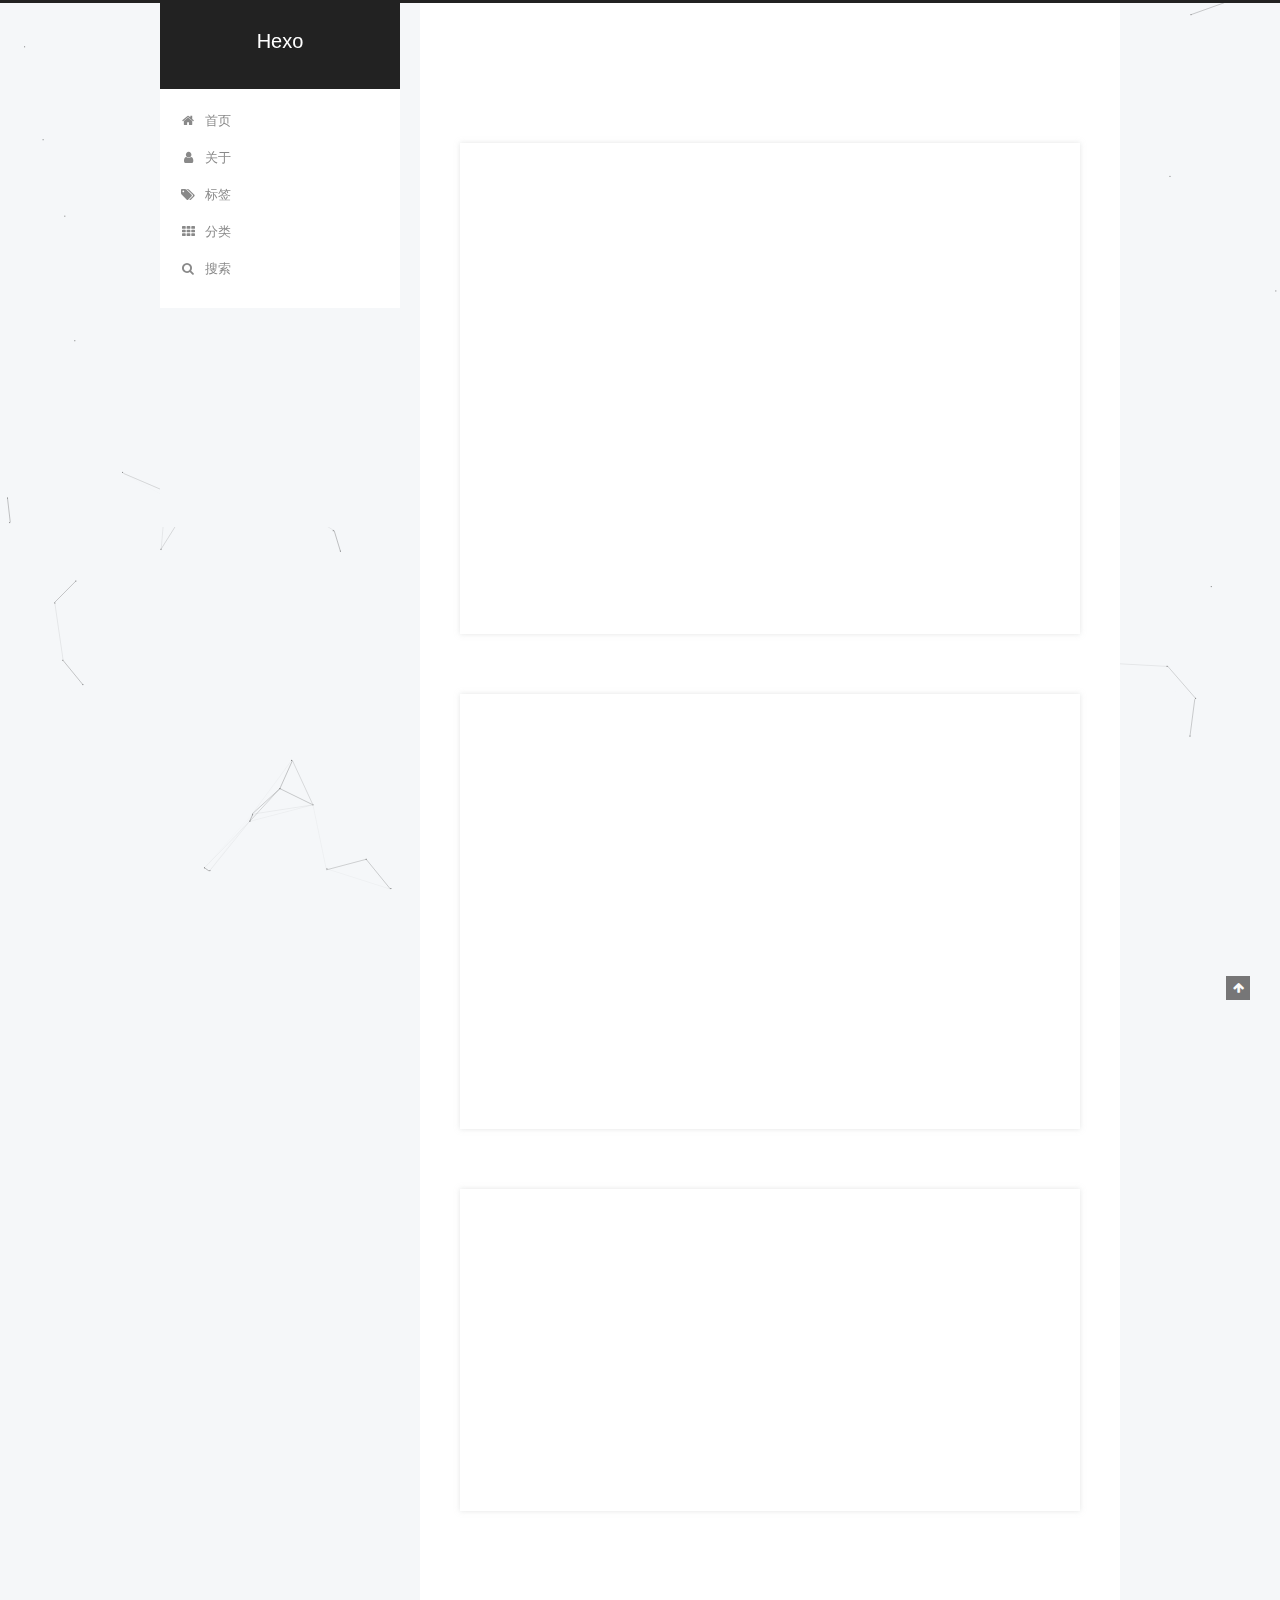
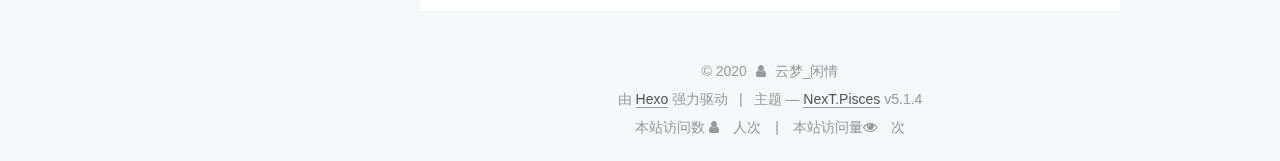
==== index.html @ 0f8ff80e "Site updated: 2020-05-30 09:36:27" ====
<!DOCTYPE html>



  


<html class="theme-next pisces use-motion" lang="zh-Hans">
<head>
  <meta charset="UTF-8"/>
<meta http-equiv="X-UA-Compatible" content="IE=edge" />
<meta name="viewport" content="width=device-width, initial-scale=1, maximum-scale=1"/>
<meta name="theme-color" content="#222">



  
  
    
    
  <script src="/lib/pace/pace.min.js?v=1.0.2"></script>
  <link href="/lib/pace/pace-theme-minimal.min.css?v=1.0.2" rel="stylesheet">







<meta http-equiv="Cache-Control" content="no-transform" />
<meta http-equiv="Cache-Control" content="no-siteapp" />
















  
  
  <link href="/lib/fancybox/source/jquery.fancybox.css?v=2.1.5" rel="stylesheet" type="text/css" />







<link href="/lib/font-awesome/css/font-awesome.min.css?v=4.6.2" rel="stylesheet" type="text/css" />

<link href="/css/main.css?v=5.1.4" rel="stylesheet" type="text/css" />


  <link rel="apple-touch-icon" sizes="180x180" href="/images/apple-touch-icon-next.png?v=5.1.4">


  <link rel="icon" type="image/png" sizes="32x32" href="/images/favicon-32x32-next.png?v=5.1.4">


  <link rel="icon" type="image/png" sizes="16x16" href="/images/favicon-16x16-next.png?v=5.1.4">


  <link rel="mask-icon" href="/images/logo.svg?v=5.1.4" color="#222">





  <meta name="keywords" content="Hexo, NexT" />










<meta name="description" content="我想要两个_西柚">
<meta property="og:type" content="website">
<meta property="og:title" content="Hexo">
<meta property="og:url" content="http://yoursite.com/index.html">
<meta property="og:site_name" content="Hexo">
<meta property="og:description" content="我想要两个_西柚">
<meta property="article:author" content="云梦_闲情">
<meta name="twitter:card" content="summary">



<script type="text/javascript" id="hexo.configurations">
  var NexT = window.NexT || {};
  var CONFIG = {
    root: '/',
    scheme: 'Pisces',
    version: '5.1.4',
    sidebar: {"position":"left","display":"post","offset":12,"b2t":false,"scrollpercent":false,"onmobile":false},
    fancybox: true,
    tabs: true,
    motion: {"enable":true,"async":false,"transition":{"post_block":"fadeIn","post_header":"slideDownIn","post_body":"slideDownIn","coll_header":"slideLeftIn","sidebar":"slideUpIn"}},
    duoshuo: {
      userId: '0',
      author: '博主'
    },
    algolia: {
      applicationID: '',
      apiKey: '',
      indexName: '',
      hits: {"per_page":10},
      labels: {"input_placeholder":"Search for Posts","hits_empty":"We didn't find any results for the search: ${query}","hits_stats":"${hits} results found in ${time} ms"}
    }
  };
</script>



  <link rel="canonical" href="http://yoursite.com/"/>





  <title>Hexo</title>
  








<meta name="generator" content="Hexo 4.2.1"></head>

<body itemscope itemtype="http://schema.org/WebPage" lang="zh-Hans">

  
  
    
  

  <div class="container sidebar-position-left 
  page-home">
    <div class="headband"></div>

    <header id="header" class="header" itemscope itemtype="http://schema.org/WPHeader">
      <div class="header-inner"><div class="site-brand-wrapper">
  <div class="site-meta ">
    

    <div class="custom-logo-site-title">
      <a href="/"  class="brand" rel="start">
        <span class="logo-line-before"><i></i></span>
        <span class="site-title">Hexo</span>
        <span class="logo-line-after"><i></i></span>
      </a>
    </div>
      
        <p class="site-subtitle"></p>
      
  </div>

  <div class="site-nav-toggle">
    <button>
      <span class="btn-bar"></span>
      <span class="btn-bar"></span>
      <span class="btn-bar"></span>
    </button>
  </div>
</div>

<nav class="site-nav">
  

  
    <ul id="menu" class="menu">
      
        
        <li class="menu-item menu-item-home">
          <a href="/" rel="section">
            
              <i class="menu-item-icon fa fa-fw fa-home"></i> <br />
            
            首页
          </a>
        </li>
      
        
        <li class="menu-item menu-item-about">
          <a href="/about/" rel="section">
            
              <i class="menu-item-icon fa fa-fw fa-user"></i> <br />
            
            关于
          </a>
        </li>
      
        
        <li class="menu-item menu-item-tags">
          <a href="/tags/" rel="section">
            
              <i class="menu-item-icon fa fa-fw fa-tags"></i> <br />
            
            标签
          </a>
        </li>
      
        
        <li class="menu-item menu-item-categories">
          <a href="/categories/" rel="section">
            
              <i class="menu-item-icon fa fa-fw fa-th"></i> <br />
            
            分类
          </a>
        </li>
      

      
        <li class="menu-item menu-item-search">
          
            <a href="javascript:;" class="popup-trigger">
          
            
              <i class="menu-item-icon fa fa-search fa-fw"></i> <br />
            
            搜索
          </a>
        </li>
      
    </ul>
  

  
    <div class="site-search">
      
  <div class="popup search-popup local-search-popup">
  <div class="local-search-header clearfix">
    <span class="search-icon">
      <i class="fa fa-search"></i>
    </span>
    <span class="popup-btn-close">
      <i class="fa fa-times-circle"></i>
    </span>
    <div class="local-search-input-wrapper">
      <input autocomplete="off"
             placeholder="搜索..." spellcheck="false"
             type="text" id="local-search-input">
    </div>
  </div>
  <div id="local-search-result"></div>
</div>



    </div>
  
</nav>



 </div>
    </header>

    <main id="main" class="main">
      <div class="main-inner">
        <div class="content-wrap">
          <div id="content" class="content">
            
  <section id="posts" class="posts-expand">
    
      

  

  
  
  

  <article class="post post-type-normal" itemscope itemtype="http://schema.org/Article">
  
  
  
  <div class="post-block">
    <link itemprop="mainEntityOfPage" href="http://yoursite.com/2020/05/29/%E5%9F%BA%E7%A1%80%E6%A1%86%E6%9E%B6%E4%BC%98%E5%8C%96/">

    <span hidden itemprop="author" itemscope itemtype="http://schema.org/Person">
      <meta itemprop="name" content="云梦_闲情">
      <meta itemprop="description" content="">
      <meta itemprop="image" content="/images/avatar.gif">
    </span>

    <span hidden itemprop="publisher" itemscope itemtype="http://schema.org/Organization">
      <meta itemprop="name" content="Hexo">
    </span>

    
      <header class="post-header">

        
        
          <h1 class="post-title" itemprop="name headline">
                
                <a class="post-title-link" href="/2020/05/29/%E5%9F%BA%E7%A1%80%E6%A1%86%E6%9E%B6%E4%BC%98%E5%8C%96/" itemprop="url">基础框架优化</a></h1>
        

        <div class="post-meta">
          <span class="post-time">
            
              <span class="post-meta-item-icon">
                <i class="fa fa-calendar-o"></i>
              </span>
              
                <span class="post-meta-item-text">发表于</span>
              
              <time title="创建于" itemprop="dateCreated datePublished" datetime="2020-05-29T00:02:12+08:00">
                2020-05-29
              </time>
            

            

            
          </span>

          

          
            
          

          
          

          

          
            <div class="post-wordcount">
              
                
                <span class="post-meta-item-icon">
                  <i class="fa fa-file-word-o"></i>
                </span>
                
                  <span class="post-meta-item-text">字数统计&#58;</span>
                
                <span title="字数统计">
                  91
                </span>
              

              
                <span class="post-meta-divider">|</span>
              

              
                <span class="post-meta-item-icon">
                  <i class="fa fa-clock-o"></i>
                </span>
                
                  <span class="post-meta-item-text">阅读时长 &asymp;</span>
                
                <span title="阅读时长">
                  1
                </span>
              
            </div>
          

          

        </div>
      </header>
    

    
    
    
    <div class="post-body" itemprop="articleBody">

      
      

      
        
          
          ##1.主题选择 12.超链接颜色 13.菜单设置  14.打赏功能  25.首页文章折叠 16.文章添加阴影 17.社交链接 18.博客中文、名字、签名9.本地搜索 1功能异常310.访客统计数量 2待测试11.本地结束标语 2 异常##暂时加入以上内容，我要睡觉了！！！

          
          <!--noindex-->
          <div class="post-button text-center">
            <a class="btn" href="/2020/05/29/%E5%9F%BA%E7%A1%80%E6%A1%86%E6%9E%B6%E4%BC%98%E5%8C%96/#more" rel="contents">
              阅读全文 &raquo;
            </a>
          </div>
          <!--/noindex-->
        
      
    </div>
    
    
    

    

    

    

    <footer class="post-footer">
      

      

      

      
      
        <div class="post-eof"></div>
      
    </footer>
  </div>
  
  
  
  </article>


    
      

  

  
  
  

  <article class="post post-type-normal" itemscope itemtype="http://schema.org/Article">
  
  
  
  <div class="post-block">
    <link itemprop="mainEntityOfPage" href="http://yoursite.com/2020/05/28/%E6%88%91%E7%9A%84%E7%AC%AC%E4%B8%80%E7%AF%87%E6%96%87%E7%AB%A0/">

    <span hidden itemprop="author" itemscope itemtype="http://schema.org/Person">
      <meta itemprop="name" content="云梦_闲情">
      <meta itemprop="description" content="">
      <meta itemprop="image" content="/images/avatar.gif">
    </span>

    <span hidden itemprop="publisher" itemscope itemtype="http://schema.org/Organization">
      <meta itemprop="name" content="Hexo">
    </span>

    
      <header class="post-header">

        
        
          <h1 class="post-title" itemprop="name headline">
                
                <a class="post-title-link" href="/2020/05/28/%E6%88%91%E7%9A%84%E7%AC%AC%E4%B8%80%E7%AF%87%E6%96%87%E7%AB%A0/" itemprop="url">我的第一篇文章</a></h1>
        

        <div class="post-meta">
          <span class="post-time">
            
              <span class="post-meta-item-icon">
                <i class="fa fa-calendar-o"></i>
              </span>
              
                <span class="post-meta-item-text">发表于</span>
              
              <time title="创建于" itemprop="dateCreated datePublished" datetime="2020-05-28T10:54:05+08:00">
                2020-05-28
              </time>
            

            

            
          </span>

          

          
            
          

          
          

          

          
            <div class="post-wordcount">
              
                
                <span class="post-meta-item-icon">
                  <i class="fa fa-file-word-o"></i>
                </span>
                
                  <span class="post-meta-item-text">字数统计&#58;</span>
                
                <span title="字数统计">
                  3
                </span>
              

              
                <span class="post-meta-divider">|</span>
              

              
                <span class="post-meta-item-icon">
                  <i class="fa fa-clock-o"></i>
                </span>
                
                  <span class="post-meta-item-text">阅读时长 &asymp;</span>
                
                <span title="阅读时长">
                  1
                </span>
              
            </div>
          

          

        </div>
      </header>
    

    
    
    
    <div class="post-body" itemprop="articleBody">

      
      

      
        
          
          ##第一章

          
          <!--noindex-->
          <div class="post-button text-center">
            <a class="btn" href="/2020/05/28/%E6%88%91%E7%9A%84%E7%AC%AC%E4%B8%80%E7%AF%87%E6%96%87%E7%AB%A0/#more" rel="contents">
              阅读全文 &raquo;
            </a>
          </div>
          <!--/noindex-->
        
      
    </div>
    
    
    

    

    

    

    <footer class="post-footer">
      

      

      

      
      
        <div class="post-eof"></div>
      
    </footer>
  </div>
  
  
  
  </article>


    
      

  

  
  
  

  <article class="post post-type-normal" itemscope itemtype="http://schema.org/Article">
  
  
  
  <div class="post-block">
    <link itemprop="mainEntityOfPage" href="http://yoursite.com/2020/05/28/hello-world/">

    <span hidden itemprop="author" itemscope itemtype="http://schema.org/Person">
      <meta itemprop="name" content="云梦_闲情">
      <meta itemprop="description" content="">
      <meta itemprop="image" content="/images/avatar.gif">
    </span>

    <span hidden itemprop="publisher" itemscope itemtype="http://schema.org/Organization">
      <meta itemprop="name" content="Hexo">
    </span>

    
      <header class="post-header">

        
        
          <h1 class="post-title" itemprop="name headline">
                
                <a class="post-title-link" href="/2020/05/28/hello-world/" itemprop="url">Hello World</a></h1>
        

        <div class="post-meta">
          <span class="post-time">
            
              <span class="post-meta-item-icon">
                <i class="fa fa-calendar-o"></i>
              </span>
              
                <span class="post-meta-item-text">发表于</span>
              
              <time title="创建于" itemprop="dateCreated datePublished" datetime="2020-05-28T10:22:12+08:00">
                2020-05-28
              </time>
            

            

            
          </span>

          

          
            
          

          
          

          

          
            <div class="post-wordcount">
              
                
                <span class="post-meta-item-icon">
                  <i class="fa fa-file-word-o"></i>
                </span>
                
                  <span class="post-meta-item-text">字数统计&#58;</span>
                
                <span title="字数统计">
                  73
                </span>
              

              
                <span class="post-meta-divider">|</span>
              

              
                <span class="post-meta-item-icon">
                  <i class="fa fa-clock-o"></i>
                </span>
                
                  <span class="post-meta-item-text">阅读时长 &asymp;</span>
                
                <span title="阅读时长">
                  1
                </span>
              
            </div>
          

          

        </div>
      </header>
    

    
    
    
    <div class="post-body" itemprop="articleBody">

      
      

      
        
          
          Welcome to Hexo! This is your very first post. Check documentation for more info. If you get any problems when using Hexo, you can find the answer in 
          ...
          <!--noindex-->
          <div class="post-button text-center">
            <a class="btn" href="/2020/05/28/hello-world/#more" rel="contents">
              阅读全文 &raquo;
            </a>
          </div>
          <!--/noindex-->
        
      
    </div>
    
    
    

    

    

    

    <footer class="post-footer">
      

      

      

      
      
        <div class="post-eof"></div>
      
    </footer>
  </div>
  
  
  
  </article>


    
  </section>

  


          </div>
          


          

        </div>
        
          
  
  <div class="sidebar-toggle">
    <div class="sidebar-toggle-line-wrap">
      <span class="sidebar-toggle-line sidebar-toggle-line-first"></span>
      <span class="sidebar-toggle-line sidebar-toggle-line-middle"></span>
      <span class="sidebar-toggle-line sidebar-toggle-line-last"></span>
    </div>
  </div>

  <aside id="sidebar" class="sidebar">
    
    <div class="sidebar-inner">

      

      

      <section class="site-overview-wrap sidebar-panel sidebar-panel-active">
        <div class="site-overview">
          <div class="site-author motion-element" itemprop="author" itemscope itemtype="http://schema.org/Person">
            
              <p class="site-author-name" itemprop="name">云梦_闲情</p>
              <p class="site-description motion-element" itemprop="description">我想要两个_西柚</p>
          </div>

          <nav class="site-state motion-element">

            
              <div class="site-state-item site-state-posts">
              
                <a href="/archives">
              
                  <span class="site-state-item-count">3</span>
                  <span class="site-state-item-name">日志</span>
                </a>
              </div>
            

            

            

          </nav>

          

          
            <div class="links-of-author motion-element">
                
                  <span class="links-of-author-item">
                    <a href="mailto:2655627607@qq.com" target="_blank" title="E-Mail">
                      
                        <i class="fa fa-fw fa-envelope"></i>E-Mail</a>
                  </span>
                
            </div>
          

          
          

          
          

          

        </div>
      </section>

      

      

    </div>
  </aside>


        
      </div>
    </main>

    <footer id="footer" class="footer">
      <div class="footer-inner">
        <div class="copyright">&copy; <span itemprop="copyrightYear">2020</span>
  <span class="with-love">
    <i class="fa fa-user"></i>
  </span>
  <span class="author" itemprop="copyrightHolder">云梦_闲情</span>

  
</div>


  <div class="powered-by">由 <a class="theme-link" target="_blank" href="https://hexo.io">Hexo</a> 强力驱动</div>



  <span class="post-meta-divider">|</span>



  <div class="theme-info">主题 &mdash; <a class="theme-link" target="_blank" href="https://github.com/iissnan/hexo-theme-next">NexT.Pisces</a> v5.1.4</div>




        
<div class="busuanzi-count">
<script async src="//busuanzi.ibruce.info/busuanzi/2.3/busuanzi.pure.mini.js">
</script>
  
    <span class="site-uv">
      本站访问数 <i class="fa fa-user"></i>
      <span class="busuanzi-value" id="busuanzi_value_site_uv"></span>
      人次
    </span>
  

  
    <span class="site-pv">
      本站访问量<i class="fa fa-eye"></i>
      <span class="busuanzi-value" id="busuanzi_value_site_pv"></span>
      次
    </span>
  
</div>








        
      </div>
    </footer>

    
      <div class="back-to-top">
        <i class="fa fa-arrow-up"></i>
        
      </div>
    

    

  </div>

  

<script type="text/javascript">
  if (Object.prototype.toString.call(window.Promise) !== '[object Function]') {
    window.Promise = null;
  }
</script>









  


  











  
  
    <script type="text/javascript" src="/lib/jquery/index.js?v=2.1.3"></script>
  

  
  
    <script type="text/javascript" src="/lib/fastclick/lib/fastclick.min.js?v=1.0.6"></script>
  

  
  
    <script type="text/javascript" src="/lib/jquery_lazyload/jquery.lazyload.js?v=1.9.7"></script>
  

  
  
    <script type="text/javascript" src="/lib/velocity/velocity.min.js?v=1.2.1"></script>
  

  
  
    <script type="text/javascript" src="/lib/velocity/velocity.ui.min.js?v=1.2.1"></script>
  

  
  
    <script type="text/javascript" src="/lib/fancybox/source/jquery.fancybox.pack.js?v=2.1.5"></script>
  

  
  
    <script type="text/javascript" src="/lib/canvas-nest/canvas-nest.min.js"></script>
  


  


  <script type="text/javascript" src="/js/src/utils.js?v=5.1.4"></script>

  <script type="text/javascript" src="/js/src/motion.js?v=5.1.4"></script>



  
  


  <script type="text/javascript" src="/js/src/affix.js?v=5.1.4"></script>

  <script type="text/javascript" src="/js/src/schemes/pisces.js?v=5.1.4"></script>



  

  


  <script type="text/javascript" src="/js/src/bootstrap.js?v=5.1.4"></script>



  


  




	





  





  












  

  <script type="text/javascript">
    // Popup Window;
    var isfetched = false;
    var isXml = true;
    // Search DB path;
    var search_path = "./public/search.xml";
    if (search_path.length === 0) {
      search_path = "search.xml";
    } else if (/json$/i.test(search_path)) {
      isXml = false;
    }
    var path = "/" + search_path;
    // monitor main search box;

    var onPopupClose = function (e) {
      $('.popup').hide();
      $('#local-search-input').val('');
      $('.search-result-list').remove();
      $('#no-result').remove();
      $(".local-search-pop-overlay").remove();
      $('body').css('overflow', '');
    }

    function proceedsearch() {
      $("body")
        .append('<div class="search-popup-overlay local-search-pop-overlay"></div>')
        .css('overflow', 'hidden');
      $('.search-popup-overlay').click(onPopupClose);
      $('.popup').toggle();
      var $localSearchInput = $('#local-search-input');
      $localSearchInput.attr("autocapitalize", "none");
      $localSearchInput.attr("autocorrect", "off");
      $localSearchInput.focus();
    }

    // search function;
    var searchFunc = function(path, search_id, content_id) {
      'use strict';

      // start loading animation
      $("body")
        .append('<div class="search-popup-overlay local-search-pop-overlay">' +
          '<div id="search-loading-icon">' +
          '<i class="fa fa-spinner fa-pulse fa-5x fa-fw"></i>' +
          '</div>' +
          '</div>')
        .css('overflow', 'hidden');
      $("#search-loading-icon").css('margin', '20% auto 0 auto').css('text-align', 'center');

      $.ajax({
        url: path,
        dataType: isXml ? "xml" : "json",
        async: true,
        success: function(res) {
          // get the contents from search data
          isfetched = true;
          $('.popup').detach().appendTo('.header-inner');
          var datas = isXml ? $("entry", res).map(function() {
            return {
              title: $("title", this).text(),
              content: $("content",this).text(),
              url: $("url" , this).text()
            };
          }).get() : res;
          var input = document.getElementById(search_id);
          var resultContent = document.getElementById(content_id);
          var inputEventFunction = function() {
            var searchText = input.value.trim().toLowerCase();
            var keywords = searchText.split(/[\s\-]+/);
            if (keywords.length > 1) {
              keywords.push(searchText);
            }
            var resultItems = [];
            if (searchText.length > 0) {
              // perform local searching
              datas.forEach(function(data) {
                var isMatch = false;
                var hitCount = 0;
                var searchTextCount = 0;
                var title = data.title.trim();
                var titleInLowerCase = title.toLowerCase();
                var content = data.content.trim().replace(/<[^>]+>/g,"");
                var contentInLowerCase = content.toLowerCase();
                var articleUrl = decodeURIComponent(data.url);
                var indexOfTitle = [];
                var indexOfContent = [];
                // only match articles with not empty titles
                if(title != '') {
                  keywords.forEach(function(keyword) {
                    function getIndexByWord(word, text, caseSensitive) {
                      var wordLen = word.length;
                      if (wordLen === 0) {
                        return [];
                      }
                      var startPosition = 0, position = [], index = [];
                      if (!caseSensitive) {
                        text = text.toLowerCase();
                        word = word.toLowerCase();
                      }
                      while ((position = text.indexOf(word, startPosition)) > -1) {
                        index.push({position: position, word: word});
                        startPosition = position + wordLen;
                      }
                      return index;
                    }

                    indexOfTitle = indexOfTitle.concat(getIndexByWord(keyword, titleInLowerCase, false));
                    indexOfContent = indexOfContent.concat(getIndexByWord(keyword, contentInLowerCase, false));
                  });
                  if (indexOfTitle.length > 0 || indexOfContent.length > 0) {
                    isMatch = true;
                    hitCount = indexOfTitle.length + indexOfContent.length;
                  }
                }

                // show search results

                if (isMatch) {
                  // sort index by position of keyword

                  [indexOfTitle, indexOfContent].forEach(function (index) {
                    index.sort(function (itemLeft, itemRight) {
                      if (itemRight.position !== itemLeft.position) {
                        return itemRight.position - itemLeft.position;
                      } else {
                        return itemLeft.word.length - itemRight.word.length;
                      }
                    });
                  });

                  // merge hits into slices

                  function mergeIntoSlice(text, start, end, index) {
                    var item = index[index.length - 1];
                    var position = item.position;
                    var word = item.word;
                    var hits = [];
                    var searchTextCountInSlice = 0;
                    while (position + word.length <= end && index.length != 0) {
                      if (word === searchText) {
                        searchTextCountInSlice++;
                      }
                      hits.push({position: position, length: word.length});
                      var wordEnd = position + word.length;

                      // move to next position of hit

                      index.pop();
                      while (index.length != 0) {
                        item = index[index.length - 1];
                        position = item.position;
                        word = item.word;
                        if (wordEnd > position) {
                          index.pop();
                        } else {
                          break;
                        }
                      }
                    }
                    searchTextCount += searchTextCountInSlice;
                    return {
                      hits: hits,
                      start: start,
                      end: end,
                      searchTextCount: searchTextCountInSlice
                    };
                  }

                  var slicesOfTitle = [];
                  if (indexOfTitle.length != 0) {
                    slicesOfTitle.push(mergeIntoSlice(title, 0, title.length, indexOfTitle));
                  }

                  var slicesOfContent = [];
                  while (indexOfContent.length != 0) {
                    var item = indexOfContent[indexOfContent.length - 1];
                    var position = item.position;
                    var word = item.word;
                    // cut out 100 characters
                    var start = position - 20;
                    var end = position + 80;
                    if(start < 0){
                      start = 0;
                    }
                    if (end < position + word.length) {
                      end = position + word.length;
                    }
                    if(end > content.length){
                      end = content.length;
                    }
                    slicesOfContent.push(mergeIntoSlice(content, start, end, indexOfContent));
                  }

                  // sort slices in content by search text's count and hits' count

                  slicesOfContent.sort(function (sliceLeft, sliceRight) {
                    if (sliceLeft.searchTextCount !== sliceRight.searchTextCount) {
                      return sliceRight.searchTextCount - sliceLeft.searchTextCount;
                    } else if (sliceLeft.hits.length !== sliceRight.hits.length) {
                      return sliceRight.hits.length - sliceLeft.hits.length;
                    } else {
                      return sliceLeft.start - sliceRight.start;
                    }
                  });

                  // select top N slices in content

                  var upperBound = parseInt('1');
                  if (upperBound >= 0) {
                    slicesOfContent = slicesOfContent.slice(0, upperBound);
                  }

                  // highlight title and content

                  function highlightKeyword(text, slice) {
                    var result = '';
                    var prevEnd = slice.start;
                    slice.hits.forEach(function (hit) {
                      result += text.substring(prevEnd, hit.position);
                      var end = hit.position + hit.length;
                      result += '<b class="search-keyword">' + text.substring(hit.position, end) + '</b>';
                      prevEnd = end;
                    });
                    result += text.substring(prevEnd, slice.end);
                    return result;
                  }

                  var resultItem = '';

                  if (slicesOfTitle.length != 0) {
                    resultItem += "<li><a href='" + articleUrl + "' class='search-result-title'>" + highlightKeyword(title, slicesOfTitle[0]) + "</a>";
                  } else {
                    resultItem += "<li><a href='" + articleUrl + "' class='search-result-title'>" + title + "</a>";
                  }

                  slicesOfContent.forEach(function (slice) {
                    resultItem += "<a href='" + articleUrl + "'>" +
                      "<p class=\"search-result\">" + highlightKeyword(content, slice) +
                      "...</p>" + "</a>";
                  });

                  resultItem += "</li>";
                  resultItems.push({
                    item: resultItem,
                    searchTextCount: searchTextCount,
                    hitCount: hitCount,
                    id: resultItems.length
                  });
                }
              })
            };
            if (keywords.length === 1 && keywords[0] === "") {
              resultContent.innerHTML = '<div id="no-result"><i class="fa fa-search fa-5x" /></div>'
            } else if (resultItems.length === 0) {
              resultContent.innerHTML = '<div id="no-result"><i class="fa fa-frown-o fa-5x" /></div>'
            } else {
              resultItems.sort(function (resultLeft, resultRight) {
                if (resultLeft.searchTextCount !== resultRight.searchTextCount) {
                  return resultRight.searchTextCount - resultLeft.searchTextCount;
                } else if (resultLeft.hitCount !== resultRight.hitCount) {
                  return resultRight.hitCount - resultLeft.hitCount;
                } else {
                  return resultRight.id - resultLeft.id;
                }
              });
              var searchResultList = '<ul class=\"search-result-list\">';
              resultItems.forEach(function (result) {
                searchResultList += result.item;
              })
              searchResultList += "</ul>";
              resultContent.innerHTML = searchResultList;
            }
          }

          if ('auto' === 'auto') {
            input.addEventListener('input', inputEventFunction);
          } else {
            $('.search-icon').click(inputEventFunction);
            input.addEventListener('keypress', function (event) {
              if (event.keyCode === 13) {
                inputEventFunction();
              }
            });
          }

          // remove loading animation
          $(".local-search-pop-overlay").remove();
          $('body').css('overflow', '');

          proceedsearch();
        }
      });
    }

    // handle and trigger popup window;
    $('.popup-trigger').click(function(e) {
      e.stopPropagation();
      if (isfetched === false) {
        searchFunc(path, 'local-search-input', 'local-search-result');
      } else {
        proceedsearch();
      };
    });

    $('.popup-btn-close').click(onPopupClose);
    $('.popup').click(function(e){
      e.stopPropagation();
    });
    $(document).on('keyup', function (event) {
      var shouldDismissSearchPopup = event.which === 27 &&
        $('.search-popup').is(':visible');
      if (shouldDismissSearchPopup) {
        onPopupClose();
      }
    });
  </script>





  

  

  

  
  

  

  

  

</body>
</html>
---- css/main.css ----
/* normalize.css v3.0.2 | MIT License | git.io/normalize */
html {
  font-family: sans-serif; /* 1 */
  -ms-text-size-adjust: 100%; /* 2 */
  -webkit-text-size-adjust: 100%; /* 2 */
}
body {
  margin: 0;
}
article,
aside,
details,
figcaption,
figure,
footer,
header,
hgroup,
main,
menu,
nav,
section,
summary {
  display: block;
}
audio,
canvas,
progress,
video {
  display: inline-block; /* 1 */
  vertical-align: baseline; /* 2 */
}
audio:not([controls]) {
  display: none;
  height: 0;
}
[hidden],
template {
  display: none;
}
a {
  background-color: transparent;
}
a:active,
a:hover {
  outline: 0;
}
abbr[title] {
  border-bottom: 1px dotted;
}
b,
strong {
  font-weight: bold;
}
dfn {
  font-style: italic;
}
h1 {
  font-size: 2em;
  margin: 0.67em 0;
}
mark {
  background: #ff0;
  color: #000;
}
small {
  font-size: 80%;
}
sub,
sup {
  font-size: 75%;
  line-height: 0;
  position: relative;
  vertical-align: baseline;
}
sup {
  top: -0.5em;
}
sub {
  bottom: -0.25em;
}
img {
  border: 0;
}
svg:not(:root) {
  overflow: hidden;
}
figure {
  margin: 1em 40px;
}
hr {
  -moz-box-sizing: content-box;
  box-sizing: content-box;
  height: 0;
}
pre {
  overflow: auto;
}
code,
kbd,
pre,
samp {
  font-family: monospace, monospace;
  font-size: 1em;
}
button,
input,
optgroup,
select,
textarea {
  color: inherit; /* 1 */
  font: inherit; /* 2 */
  margin: 0; /* 3 */
}
button {
  overflow: visible;
}
button,
select {
  text-transform: none;
}
button,
html input[type="button"],
input[type="reset"],
input[type="submit"] {
  -webkit-appearance: button; /* 2 */
  cursor: pointer; /* 3 */
}
button[disabled],
html input[disabled] {
  cursor: default;
}
button::-moz-focus-inner,
input::-moz-focus-inner {
  border: 0;
  padding: 0;
}
input {
  line-height: normal;
}
input[type="checkbox"],
input[type="radio"] {
  box-sizing: border-box; /* 1 */
  padding: 0; /* 2 */
}
input[type="number"]::-webkit-inner-spin-button,
input[type="number"]::-webkit-outer-spin-button {
  height: auto;
}
input[type="search"] {
  -webkit-appearance: textfield; /* 1 */
  -moz-box-sizing: content-box;
  -webkit-box-sizing: content-box; /* 2 */
  box-sizing: content-box;
}
input[type="search"]::-webkit-search-cancel-button,
input[type="search"]::-webkit-search-decoration {
  -webkit-appearance: none;
}
fieldset {
  border: 1px solid #c0c0c0;
  margin: 0 2px;
  padding: 0.35em 0.625em 0.75em;
}
legend {
  border: 0; /* 1 */
  padding: 0; /* 2 */
}
textarea {
  overflow: auto;
}
optgroup {
  font-weight: bold;
}
table {
  border-collapse: collapse;
  border-spacing: 0;
}
td,
th {
  padding: 0;
}
::selection {
  background: #262a30;
  color: #fff;
}
body {
  position: relative;
  font-family: 'Lato', "PingFang SC", "Microsoft YaHei", sans-serif;
  font-size: 14px;
  line-height: 2;
  color: #555;
  background: #f5f7f9;
}
@media (max-width: 767px) {
  body {
    padding-right: 0 !important;
  }
}
@media (min-width: 768px) and (max-width: 991px) {
  body {
    padding-right: 0 !important;
  }
}
@media (min-width: 1600px) {
  body {
    font-size: 16px;
  }
}
h1,
h2,
h3,
h4,
h5,
h6 {
  margin: 0;
  padding: 0;
  font-weight: bold;
  line-height: 1.5;
  font-family: 'Lato', "PingFang SC", "Microsoft YaHei", sans-serif;
}
h2,
h3,
h4,
h5,
h6 {
  margin: 20px 0 15px;
}
h1 {
  font-size: 22px;
}
@media (max-width: 767px) {
  h1 {
    font-size: 18px;
  }
}
h2 {
  font-size: 20px;
}
@media (max-width: 767px) {
  h2 {
    font-size: 16px;
  }
}
h3 {
  font-size: 18px;
}
@media (max-width: 767px) {
  h3 {
    font-size: 14px;
  }
}
h4 {
  font-size: 16px;
}
@media (max-width: 767px) {
  h4 {
    font-size: 12px;
  }
}
h5 {
  font-size: 14px;
}
@media (max-width: 767px) {
  h5 {
    font-size: 10px;
  }
}
h6 {
  font-size: 12px;
}
@media (max-width: 767px) {
  h6 {
    font-size: 8px;
  }
}
p {
  margin: 0 0 20px 0;
}
a {
  color: #555;
  text-decoration: none;
  outline: none;
  border-bottom: 1px solid #999;
  word-wrap: break-word;
}
a:hover {
  color: #222;
  border-bottom-color: #222;
}
blockquote {
  margin: 0;
  padding: 0;
}
img {
  display: block;
  margin: auto;
  max-width: 100%;
  height: auto;
}
hr {
  margin: 40px 0;
  height: 3px;
  border: none;
  background-color: #ddd;
  background-image: repeating-linear-gradient(-45deg, #fff, #fff 4px, transparent 4px, transparent 8px);
}
blockquote {
  padding: 0 15px;
  color: #666;
  border-left: 4px solid #ddd;
}
blockquote cite::before {
  content: "-";
  padding: 0 5px;
}
dt {
  font-weight: 700;
}
dd {
  margin: 0;
  padding: 0;
}
kbd {
  border: 1px solid #ccc;
  border-radius: 0.2em;
  box-shadow: 0.1em 0.1em 0.2em rgba(0,0,0,0.1);
  background-color: #f9f9f9;
  font-family: inherit;
  background-image: -webkit-linear-gradient(top, #eee, #fff, #eee);
  padding: 0.1em 0.3em;
  white-space: nowrap;
}
.text-left {
  text-align: left;
}
.text-center {
  text-align: center;
}
.text-right {
  text-align: right;
}
.text-justify {
  text-align: justify;
}
.text-nowrap {
  white-space: nowrap;
}
.text-lowercase {
  text-transform: lowercase;
}
.text-uppercase {
  text-transform: uppercase;
}
.text-capitalize {
  text-transform: capitalize;
}
.center-block {
  display: block;
  margin-left: auto;
  margin-right: auto;
}
.clearfix:before,
.clearfix:after {
  content: " ";
  display: table;
}
.clearfix:after {
  clear: both;
}
.pullquote {
  width: 45%;
}
.pullquote.left {
  float: left;
  margin-left: 5px;
  margin-right: 10px;
}
.pullquote.right {
  float: right;
  margin-left: 10px;
  margin-right: 5px;
}
.affix.affix.affix {
  position: fixed;
}
.translation {
  margin-top: -20px;
  font-size: 14px;
  color: #999;
}
.scrollbar-measure {
  width: 100px;
  height: 100px;
  overflow: scroll;
  position: absolute;
  top: -9999px;
}
.use-motion .motion-element {
  opacity: 0;
}
table {
  margin: 20px 0;
  width: 100%;
  border-collapse: collapse;
  border-spacing: 0;
  border: 1px solid #ddd;
  font-size: 14px;
  table-layout: fixed;
  word-wrap: break-all;
}
table>tbody>tr:nth-of-type(odd) {
  background-color: #f9f9f9;
}
table>tbody>tr:hover {
  background-color: #f5f5f5;
}
caption,
th,
td {
  padding: 8px;
  text-align: left;
  vertical-align: middle;
  font-weight: normal;
}
th,
td {
  border-bottom: 3px solid #ddd;
  border-right: 1px solid #eee;
}
th {
  padding-bottom: 10px;
  font-weight: 700;
}
td {
  border-bottom-width: 1px;
}
html,
body {
  height: 100%;
}
.container {
  position: relative;
  min-height: 100%;
}
.header-inner {
  margin: 0 auto;
  padding: 100px 0 70px;
  width: 700px;
}
@media (min-width: 1600px) {
  .container .header-inner {
    width: 900px;
  }
}
.main {
  padding-bottom: 150px;
}
.main-inner {
  margin: 0 auto;
  width: 700px;
}
@media (min-width: 1600px) {
  .container .main-inner {
    width: 900px;
  }
}
.footer {
  position: absolute;
  left: 0;
  bottom: 0;
  width: 100%;
  min-height: 50px;
}
.footer-inner {
  box-sizing: border-box;
  margin: 20px auto;
  width: 700px;
}
@media (min-width: 1600px) {
  .container .footer-inner {
    width: 900px;
  }
}
pre,
.highlight {
  overflow: auto;
  margin: 20px 0;
  padding: 0;
  font-size: 13px;
  color: #4d4d4c;
  background: #f7f7f7;
  line-height: 1.6;
}
pre,
code {
  font-family: consolas, Menlo, "PingFang SC", "Microsoft YaHei", monospace;
}
code {
  padding: 2px 4px;
  word-wrap: break-word;
  color: #555;
  background: #eee;
  border-radius: 3px;
  font-size: 13px;
}
pre {
  padding: 10px;
}
pre code {
  padding: 0;
  color: #4d4d4c;
  background: none;
  text-shadow: none;
}
.highlight {
  border-radius: 1px;
}
.highlight pre {
  border: none;
  margin: 0;
  padding: 10px 0;
}
.highlight table {
  margin: 0;
  width: auto;
  border: none;
}
.highlight td {
  border: none;
  padding: 0;
}
.highlight figcaption {
  font-size: 1em;
  color: #4d4d4c;
  line-height: 1em;
  margin-bottom: 1em;
}
.highlight figcaption:before,
.highlight figcaption:after {
  content: " ";
  display: table;
}
.highlight figcaption:after {
  clear: both;
}
.highlight figcaption a {
  float: right;
  color: #4d4d4c;
}
.highlight figcaption a:hover {
  border-bottom-color: #4d4d4c;
}
.highlight .gutter pre {
  padding-left: 10px;
  padding-right: 10px;
  color: #869194;
  text-align: right;
  background-color: #eff2f3;
}
.highlight .code pre {
  width: 100%;
  padding-left: 10px;
  padding-right: 10px;
  background-color: #f7f7f7;
}
.highlight .line {
  height: 20px;
}
.gutter {
  -webkit-user-select: none;
  -moz-user-select: none;
  -ms-user-select: none;
  user-select: none;
}
.gist table {
  width: auto;
}
.gist table td {
  border: none;
}
pre .deletion {
  background: #fdd;
}
pre .addition {
  background: #dfd;
}
pre .meta {
  color: #8959a8;
}
pre .comment {
  color: #8e908c;
}
pre .variable,
pre .attribute,
pre .tag,
pre .regexp,
pre .ruby .constant,
pre .xml .tag .title,
pre .xml .pi,
pre .xml .doctype,
pre .html .doctype,
pre .css .id,
pre .css .class,
pre .css .pseudo {
  color: #c82829;
}
pre .number,
pre .preprocessor,
pre .built_in,
pre .literal,
pre .params,
pre .constant,
pre .command {
  color: #f5871f;
}
pre .ruby .class .title,
pre .css .rules .attribute,
pre .string,
pre .value,
pre .inheritance,
pre .header,
pre .ruby .symbol,
pre .xml .cdata,
pre .special,
pre .number,
pre .formula {
  color: #718c00;
}
pre .title,
pre .css .hexcolor {
  color: #3e999f;
}
pre .function,
pre .python .decorator,
pre .python .title,
pre .ruby .function .title,
pre .ruby .title .keyword,
pre .perl .sub,
pre .javascript .title,
pre .coffeescript .title {
  color: #4271ae;
}
pre .keyword,
pre .javascript .function {
  color: #8959a8;
}
.full-image.full-image.full-image.full-image {
  border: none;
  max-width: 100%;
  width: auto;
  margin: 20px auto 25px;
}
@media (min-width: 992px) {
  .full-image.full-image.full-image.full-image {
    max-width: none;
    width: 118%;
    margin: 0 -9%;
  }
}
.blockquote-center,
.page-home .post-type-quote blockquote,
.page-post-detail .post-type-quote blockquote {
  position: relative;
  margin: 40px 0;
  padding: 0;
  border-left: none;
  text-align: center;
}
.blockquote-center::before,
.page-home .post-type-quote blockquote::before,
.page-post-detail .post-type-quote blockquote::before,
.blockquote-center::after,
.page-home .post-type-quote blockquote::after,
.page-post-detail .post-type-quote blockquote::after {
  position: absolute;
  content: ' ';
  display: block;
  width: 100%;
  height: 24px;
  opacity: 0.2;
  background-repeat: no-repeat;
  background-position: 0 -6px;
  background-size: 22px 22px;
}
.blockquote-center::before,
.page-home .post-type-quote blockquote::before,
.page-post-detail .post-type-quote blockquote::before {
  top: -20px;
  background-image: url("../images/quote-l.svg");
  border-top: 1px solid #ccc;
}
.blockquote-center::after,
.page-home .post-type-quote blockquote::after,
.page-post-detail .post-type-quote blockquote::after {
  bottom: -20px;
  background-image: url("../images/quote-r.svg");
  border-bottom: 1px solid #ccc;
  background-position: 100% 8px;
}
.blockquote-center p,
.page-home .post-type-quote blockquote p,
.page-post-detail .post-type-quote blockquote p,
.blockquote-center div,
.page-home .post-type-quote blockquote div,
.page-post-detail .post-type-quote blockquote div {
  text-align: center;
}
.post .post-body .group-picture img {
  box-sizing: border-box;
  padding: 0 3px;
  border: none;
}
.post .group-picture-row {
  overflow: hidden;
  margin-top: 6px;
}
.post .group-picture-row:first-child {
  margin-top: 0;
}
.post .group-picture-column {
  float: left;
}
.page-post-detail .post-body .group-picture-column {
  float: none;
  margin-top: 10px;
  width: auto !important;
}
.page-post-detail .post-body .group-picture-column img {
  margin: 0 auto;
}
.page-archive .group-picture-container {
  overflow: hidden;
}
.page-archive .group-picture-row {
  float: left;
}
.page-archive .group-picture-row:first-child {
  margin-top: 6px;
}
.page-archive .group-picture-column {
  max-width: 150px;
  max-height: 150px;
}
.post-body .note {
  position: relative;
  padding: 15px;
  margin-bottom: 20px;
  border: 1px solid #eee;
  border-left-width: 5px;
  border-radius: 3px;
}
.post-body .note h2,
.post-body .note h3,
.post-body .note h4,
.post-body .note h5,
.post-body .note h6 {
  margin-top: 0;
  margin-bottom: 0;
  border-bottom: initial;
  padding-top: 0 !important;
}
.post-body .note p:first-child,
.post-body .note ul:first-child,
.post-body .note ol:first-child,
.post-body .note table:first-child,
.post-body .note pre:first-child,
.post-body .note blockquote:first-child {
  margin-top: 0;
}
.post-body .note p:last-child,
.post-body .note ul:last-child,
.post-body .note ol:last-child,
.post-body .note table:last-child,
.post-body .note pre:last-child,
.post-body .note blockquote:last-child {
  margin-bottom: 0;
}
.post-body .note.default {
  border-left-color: #777;
}
.post-body .note.default h2,
.post-body .note.default h3,
.post-body .note.default h4,
.post-body .note.default h5,
.post-body .note.default h6 {
  color: #777;
}
.post-body .note.primary {
  border-left-color: #6f42c1;
}
.post-body .note.primary h2,
.post-body .note.primary h3,
.post-body .note.primary h4,
.post-body .note.primary h5,
.post-body .note.primary h6 {
  color: #6f42c1;
}
.post-body .note.info {
  border-left-color: #428bca;
}
.post-body .note.info h2,
.post-body .note.info h3,
.post-body .note.info h4,
.post-body .note.info h5,
.post-body .note.info h6 {
  color: #428bca;
}
.post-body .note.success {
  border-left-color: #5cb85c;
}
.post-body .note.success h2,
.post-body .note.success h3,
.post-body .note.success h4,
.post-body .note.success h5,
.post-body .note.success h6 {
  color: #5cb85c;
}
.post-body .note.warning {
  border-left-color: #f0ad4e;
}
.post-body .note.warning h2,
.post-body .note.warning h3,
.post-body .note.warning h4,
.post-body .note.warning h5,
.post-body .note.warning h6 {
  color: #f0ad4e;
}
.post-body .note.danger {
  border-left-color: #d9534f;
}
.post-body .note.danger h2,
.post-body .note.danger h3,
.post-body .note.danger h4,
.post-body .note.danger h5,
.post-body .note.danger h6 {
  color: #d9534f;
}
.post-body .label {
  display: inline;
  padding: 0 2px;
  white-space: nowrap;
}
.post-body .label.default {
  background-color: #f0f0f0;
}
.post-body .label.primary {
  background-color: #efe6f7;
}
.post-body .label.info {
  background-color: #e5f2f8;
}
.post-body .label.success {
  background-color: #e7f4e9;
}
.post-body .label.warning {
  background-color: #fcf6e1;
}
.post-body .label.danger {
  background-color: #fae8eb;
}
.post-body .tabs {
  position: relative;
  display: block;
  margin-bottom: 20px;
  padding-top: 10px;
}
.post-body .tabs ul.nav-tabs {
  margin: 0;
  padding: 0;
  display: flex;
  margin-bottom: -1px;
}
@media (max-width: 413px) {
  .post-body .tabs ul.nav-tabs {
    display: block;
    margin-bottom: 5px;
  }
}
.post-body .tabs ul.nav-tabs li.tab {
  list-style-type: none !important;
  margin: 0 0.25em 0 0;
  border-top: 3px solid transparent;
  border-left: 1px solid transparent;
  border-right: 1px solid transparent;
}
@media (max-width: 413px) {
  .post-body .tabs ul.nav-tabs li.tab {
    margin: initial;
    border-top: 1px solid transparent;
    border-left: 3px solid transparent;
    border-right: 1px solid transparent;
    border-bottom: 1px solid transparent;
  }
}
.post-body .tabs ul.nav-tabs li.tab a {
  outline: 0;
  border-bottom: initial;
  display: block;
  line-height: 1.8em;
  padding: 0.25em 0.75em;
  transition-duration: 0.2s;
  transition-timing-function: ease-out;
  transition-delay: 0s;
}
.post-body .tabs ul.nav-tabs li.tab a i {
  width: 1.285714285714286em;
}
.post-body .tabs ul.nav-tabs li.tab.active {
  border-top: 3px solid #fc6423;
  border-left: 1px solid #ddd;
  border-right: 1px solid #ddd;
  background-color: #fff;
}
@media (max-width: 413px) {
  .post-body .tabs ul.nav-tabs li.tab.active {
    border-top: 1px solid #ddd;
    border-left: 3px solid #fc6423;
    border-right: 1px solid #ddd;
    border-bottom: 1px solid #ddd;
  }
}
.post-body .tabs ul.nav-tabs li.tab.active a {
  cursor: default;
  color: #555;
}
.post-body .tabs .tab-content {
  background-color: #fff;
}
.post-body .tabs .tab-content .tab-pane {
  border: 1px solid #ddd;
  padding: 20px 20px 0 20px;
}
.post-body .tabs .tab-content .tab-pane:not(.active) {
  display: none !important;
}
.post-body .tabs .tab-content .tab-pane.active {
  display: block !important;
}
.btn {
  display: inline-block;
  padding: 0 20px;
  font-size: 14px;
  color: #555;
  background: #fff;
  border: 2px solid #555;
  text-decoration: none;
  border-radius: 2px;
  transition-property: background-color;
  transition-duration: 0.2s;
  transition-timing-function: ease-in-out;
  transition-delay: 0s;
  line-height: 2;
}
.btn:hover {
  border-color: #222;
  color: #fff;
  background: #222;
}
.btn +.btn {
  margin: 0 0 8px 8px;
}
.btn .fa-fw {
  width: 1.285714285714286em;
  text-align: left;
}
.btn-bar {
  display: block;
  width: 22px;
  height: 2px;
  background: #555;
  border-radius: 1px;
}
.btn-bar+.btn-bar {
  margin-top: 4px;
}
.pagination {
  margin: 120px 0 40px;
  text-align: center;
  border-top: 1px solid #eee;
}
.page-number-basic,
.pagination .prev,
.pagination .next,
.pagination .page-number,
.pagination .space {
  display: inline-block;
  position: relative;
  top: -1px;
  margin: 0 10px;
  padding: 0 11px;
}
@media (max-width: 767px) {
  .page-number-basic,
  .pagination .prev,
  .pagination .next,
  .pagination .page-number,
  .pagination .space {
    margin: 0 5px;
  }
}
.pagination .prev,
.pagination .next,
.pagination .page-number {
  border-bottom: 0;
  border-top: 1px solid #eee;
  transition-property: border-color;
  transition-duration: 0.2s;
  transition-timing-function: ease-in-out;
  transition-delay: 0s;
}
.pagination .prev:hover,
.pagination .next:hover,
.pagination .page-number:hover {
  border-top-color: #222;
}
.pagination .space {
  padding: 0;
  margin: 0;
}
.pagination .prev {
  margin-left: 0;
}
.pagination .next {
  margin-right: 0;
}
.pagination .page-number.current {
  color: #fff;
  background: #ccc;
  border-top-color: #ccc;
}
@media (max-width: 767px) {
  .pagination {
    border-top: none;
  }
  .pagination .prev,
  .pagination .next,
  .pagination .page-number {
    margin-bottom: 10px;
    border-top: 0;
    border-bottom: 1px solid #eee;
    padding: 0 10px;
  }
  .pagination .prev:hover,
  .pagination .next:hover,
  .pagination .page-number:hover {
    border-bottom-color: #222;
  }
}
.comments {
  margin: 60px 20px 0;
}
.tag-cloud {
  text-align: center;
}
.tag-cloud a {
  display: inline-block;
  margin: 10px;
}
.back-to-top {
  box-sizing: border-box;
  position: fixed;
  bottom: -100px;
  right: 30px;
  z-index: 1050;
  padding: 0 6px;
  width: 24px;
  background: #222;
  font-size: 12px;
  opacity: 0.6;
  color: #fff;
  cursor: pointer;
  text-align: center;
  -webkit-transform: translateZ(0);
  transition-property: bottom;
  transition-duration: 0.2s;
  transition-timing-function: ease-in-out;
  transition-delay: 0s;
}
@media (min-width: 768px) and (max-width: 991px) {
  .back-to-top {
    display: none !important;
  }
}
@media (max-width: 767px) {
  .back-to-top {
    display: none !important;
  }
}
.back-to-top.back-to-top-on {
  bottom: 30px;
}
.header {
  background: transparent;
}
.header-inner {
  position: relative;
}
.headband {
  height: 3px;
  background: #222;
}
.site-meta {
  margin: 0;
  text-align: center;
}
@media (max-width: 767px) {
  .site-meta {
    text-align: center;
  }
}
.brand {
  position: relative;
  display: inline-block;
  padding: 0 40px;
  color: #fff;
  background: #222;
  border-bottom: none;
}
.brand:hover {
  color: #fff;
}
.logo {
  display: inline-block;
  margin-right: 5px;
  line-height: 36px;
  vertical-align: top;
}
.site-title {
  display: inline-block;
  vertical-align: top;
  line-height: 36px;
  font-size: 20px;
  font-weight: normal;
  font-family: 'Lato', "PingFang SC", "Microsoft YaHei", sans-serif;
}
.site-subtitle {
  margin-top: 10px;
  font-size: 13px;
  color: #ddd;
}
.use-motion .brand {
  opacity: 0;
}
.use-motion .logo,
.use-motion .site-title,
.use-motion .site-subtitle {
  opacity: 0;
  position: relative;
  top: -10px;
}
.site-nav-toggle {
  display: none;
  position: absolute;
  top: 10px;
  left: 10px;
}
@media (max-width: 767px) {
  .site-nav-toggle {
    display: block;
  }
}
.site-nav-toggle button {
  margin-top: 2px;
  padding: 9px 10px;
  background: transparent;
  border: none;
}
@media (max-width: 767px) {
  .site-nav {
    display: none;
    margin: 0 -10px;
    padding: 0 10px;
    clear: both;
    border-top: 1px solid #ddd;
  }
}
@media (min-width: 768px) and (max-width: 991px) {
  .site-nav {
    display: block !important;
  }
}
@media (min-width: 992px) {
  .site-nav {
    display: block !important;
  }
}
.menu {
  margin-top: 20px;
  padding-left: 0;
  text-align: center;
}
.menu .menu-item {
  display: inline-block;
  margin: 0 10px;
  list-style: none;
}
@media screen and (max-width: 767px) {
  .menu .menu-item {
    margin-top: 10px;
  }
}
.menu .menu-item a {
  display: block;
  font-size: 13px;
  line-height: inherit;
  border-bottom: 1px solid transparent;
  transition-property: border-color;
  transition-duration: 0.2s;
  transition-timing-function: ease-in-out;
  transition-delay: 0s;
}
.menu .menu-item a:hover,
.menu-item-active a {
  border-bottom-color: #222;
}
.menu .menu-item .fa {
  margin-right: 5px;
}
.use-motion .menu-item {
  opacity: 0;
}
.post-body {
  font-family: 'Lato', "PingFang SC", "Microsoft YaHei", sans-serif;
}
@media (max-width: 767px) {
  .post-body {
    word-break: break-word;
  }
}
.post-body .fancybox img {
  display: block !important;
  margin: 0 auto;
  cursor: pointer;
  cursor: zoom-in;
  cursor: -webkit-zoom-in;
}
.post-body .image-caption,
.post-body .figure .caption {
  margin: -20px auto 15px;
  text-align: center;
  font-size: 14px;
  color: #999;
  font-weight: bold;
  line-height: 1;
}
.post-sticky-flag {
  display: inline-block;
  font-size: 16px;
  -ms-transform: rotate(30deg);
  -webkit-transform: rotate(30deg);
  -moz-transform: rotate(30deg);
  -ms-transform: rotate(30deg);
  -o-transform: rotate(30deg);
  transform: rotate(30deg);
}
.use-motion .post-block,
.use-motion .pagination,
.use-motion .comments {
  opacity: 0;
}
.use-motion .post-header {
  opacity: 0;
}
.use-motion .post-body {
  opacity: 0;
}
.use-motion .collection-title {
  opacity: 0;
}
.post-body p a {
  color: #0593d3;
  border-bottom: none;
  border-bottom: 1px solid #0593d3;
}
.post-body p a:hover {
  color: #fc6423;
  border-bottom: none;
  border-bottom: 1px solid #fc6423;
}
.posts-expand {
  padding-top: 40px;
}
@media (max-width: 767px) {
  .posts-expand {
    margin: 0 20px;
  }
  .post-body pre .gutter pre {
    padding-right: 10px;
  }
  .post-body .highlight {
    margin-left: 0px;
    margin-right: 0px;
    padding: 0;
  }
  .post-body .highlight .gutter pre {
    padding-right: 10px;
  }
}
@media (min-width: 992px) {
  .posts-expand .post-body {
    text-align: justify;
  }
}
.posts-expand .post-body h2,
.posts-expand .post-body h3,
.posts-expand .post-body h4,
.posts-expand .post-body h5,
.posts-expand .post-body h6 {
  padding-top: 10px;
}
.posts-expand .post-body h2 .header-anchor,
.posts-expand .post-body h3 .header-anchor,
.posts-expand .post-body h4 .header-anchor,
.posts-expand .post-body h5 .header-anchor,
.posts-expand .post-body h6 .header-anchor {
  float: right;
  margin-left: 10px;
  color: #ccc;
  border-bottom-style: none;
  visibility: hidden;
}
.posts-expand .post-body h2 .header-anchor:hover,
.posts-expand .post-body h3 .header-anchor:hover,
.posts-expand .post-body h4 .header-anchor:hover,
.posts-expand .post-body h5 .header-anchor:hover,
.posts-expand .post-body h6 .header-anchor:hover {
  color: inherit;
}
.posts-expand .post-body h2:hover .header-anchor,
.posts-expand .post-body h3:hover .header-anchor,
.posts-expand .post-body h4:hover .header-anchor,
.posts-expand .post-body h5:hover .header-anchor,
.posts-expand .post-body h6:hover .header-anchor {
  visibility: visible;
}
.posts-expand .post-body ul li {
  list-style: circle;
}
.posts-expand .post-body img {
  box-sizing: border-box;
  margin: auto;
  padding: 3px;
  border: 1px solid #ddd;
}
.posts-expand .post-body .fancybox img {
  margin: 0 auto 25px;
}
@media (max-width: 767px) {
  .posts-collapse {
    margin: 0 20px;
  }
  .posts-collapse .post-title,
  .posts-collapse .post-meta {
    display: block;
    width: auto;
    text-align: left;
  }
}
.posts-collapse {
  position: relative;
  z-index: 1010;
  margin-left: 55px;
}
.posts-collapse::after {
  content: " ";
  position: absolute;
  top: 20px;
  left: 0;
  margin-left: -2px;
  width: 4px;
  height: 100%;
  background: #f5f5f5;
  z-index: -1;
}
@media (max-width: 767px) {
  .posts-collapse {
    margin: 0 20px;
  }
}
.posts-collapse .collection-title {
  position: relative;
  margin: 60px 0;
}
.posts-collapse .collection-title h1,
.posts-collapse .collection-title h2 {
  margin-left: 20px;
}
.posts-collapse .collection-title small {
  color: #bbb;
  margin-left: 5px;
}
.posts-collapse .collection-title::before {
  content: " ";
  position: absolute;
  left: 0;
  top: 50%;
  margin-left: -4px;
  margin-top: -4px;
  width: 8px;
  height: 8px;
  background: #bbb;
  border-radius: 50%;
}
.posts-collapse .post {
  margin: 30px 0;
}
.posts-collapse .post-header {
  position: relative;
  transition-duration: 0.2s;
  transition-timing-function: ease-in-out;
  transition-delay: 0s;
  transition-property: border;
  border-bottom: 1px dashed #ccc;
}
.posts-collapse .post-header::before {
  content: " ";
  position: absolute;
  left: 0;
  top: 12px;
  width: 6px;
  height: 6px;
  margin-left: -4px;
  background: #bbb;
  border-radius: 50%;
  border: 1px solid #fff;
  transition-duration: 0.2s;
  transition-timing-function: ease-in-out;
  transition-delay: 0s;
  transition-property: background;
}
.posts-collapse .post-header:hover {
  border-bottom-color: #666;
}
.posts-collapse .post-header:hover::before {
  background: #222;
}
.posts-collapse .post-meta {
  position: absolute;
  font-size: 12px;
  left: 20px;
  top: 5px;
}
.posts-collapse .post-comments-count {
  display: none;
}
.posts-collapse .post-title {
  margin-left: 60px;
  font-size: 16px;
  font-weight: normal;
  line-height: inherit;
}
.posts-collapse .post-title::after {
  margin-left: 3px;
  opacity: 0.6;
}
.posts-collapse .post-title a {
  color: #666;
  border-bottom: none;
}
.page-home .post-type-quote .post-header,
.page-post-detail .post-type-quote .post-header,
.page-home .post-type-quote .post-tags,
.page-post-detail .post-type-quote .post-tags {
  display: none;
}
.posts-expand .post-title {
  text-align: center;
  word-break: break-word;
  font-weight: 400;
}
.posts-expand .post-title-link {
  display: inline-block;
  position: relative;
  color: #555;
  border-bottom: none;
  line-height: 1.2;
  vertical-align: top;
}
.posts-expand .post-title-link::before {
  content: "";
  position: absolute;
  width: 100%;
  height: 2px;
  bottom: 0;
  left: 0;
  background-color: #000;
  visibility: hidden;
  -webkit-transform: scaleX(0);
  -moz-transform: scaleX(0);
  -ms-transform: scaleX(0);
  -o-transform: scaleX(0);
  transform: scaleX(0);
  transition-duration: 0.2s;
  transition-timing-function: ease-in-out;
  transition-delay: 0s;
}
.posts-expand .post-title-link:hover::before {
  visibility: visible;
  -webkit-transform: scaleX(1);
  -moz-transform: scaleX(1);
  -ms-transform: scaleX(1);
  -o-transform: scaleX(1);
  transform: scaleX(1);
}
.posts-expand .post-title-link .fa {
  font-size: 16px;
}
.posts-expand .post-meta {
  margin: 3px 0 60px 0;
  color: #999;
  font-family: 'Lato', "PingFang SC", "Microsoft YaHei", sans-serif;
  font-size: 12px;
  text-align: center;
}
.posts-expand .post-meta .post-category-list {
  display: inline-block;
  margin: 0;
  padding: 3px;
}
.posts-expand .post-meta .post-category-list-link {
  color: #999;
}
.posts-expand .post-meta .post-description {
  font-size: 14px;
  margin-top: 2px;
}
.post-meta-divider {
  margin: 0 0.5em;
}
.post-meta-item-icon {
  margin-right: 3px;
}
@media (min-width: 768px) and (max-width: 991px) {
  .post-meta-item-icon {
    display: inline-block;
  }
}
@media (max-width: 767px) {
  .post-meta-item-icon {
    display: inline-block;
  }
}
@media (min-width: 768px) and (max-width: 991px) {
  .post-meta-item-text {
    display: none;
  }
}
@media (max-width: 767px) {
  .post-meta-item-text {
    display: none;
  }
}
@media (max-width: 767px) {
  .posts-expand .post-comments-count {
    display: none;
  }
}
.post-button {
  margin-top: 40px;
}
.posts-expand .post-tags {
  margin-top: 40px;
  text-align: center;
}
.posts-expand .post-tags a {
  display: inline-block;
  margin-right: 10px;
  font-size: 13px;
}
.post-nav {
  display: table;
  margin-top: 15px;
  width: 100%;
  border-top: 1px solid #eee;
}
.post-nav-divider {
  display: table-cell;
  width: 10%;
}
.post-nav-item {
  display: table-cell;
  padding: 10px 0 0 0;
  width: 45%;
  vertical-align: top;
}
.post-nav-item a {
  position: relative;
  display: block;
  line-height: 25px;
  font-size: 14px;
  color: #555;
  border-bottom: none;
}
.post-nav-item a:hover {
  color: #222;
  border-bottom: none;
}
.post-nav-item a:active {
  top: 2px;
}
.post-nav-item .fa {
  position: absolute;
  top: 8px;
  left: 0;
  font-size: 12px;
}
.post-nav-next a {
  padding-left: 15px;
}
.post-nav-prev {
  text-align: right;
}
.post-nav-prev a {
  padding-right: 15px;
}
.post-nav-prev .fa {
  right: 0;
  left: auto;
}
.posts-expand .post-eof {
  display: block;
  margin: 80px auto 60px;
  width: 8%;
  height: 1px;
  background: #ccc;
  text-align: center;
}
.post:last-child .post-eof.post-eof.post-eof {
  display: none;
}
.post-gallery {
  display: table;
  table-layout: fixed;
  width: 100%;
  border-collapse: separate;
}
.post-gallery-row {
  display: table-row;
}
.post-gallery .post-gallery-img {
  display: table-cell;
  text-align: center;
  vertical-align: middle;
  border: none;
}
.post-gallery .post-gallery-img img {
  max-width: 100%;
  max-height: 100%;
  border: none;
}
.fancybox-close,
.fancybox-close:hover {
  border: none;
}
#rewardButton {
  cursor: pointer;
  border: 0;
  outline: 0;
  border-radius: 5px;
  padding: 0;
  margin: 0;
  letter-spacing: normal;
  text-transform: none;
  text-indent: 0px;
  text-shadow: none;
}
#rewardButton span {
  display: inline-block;
  width: 80px;
  height: 35px;
  border-radius: 5px;
  color: #fff;
  font-weight: 400;
  font-style: normal;
  font-variant: normal;
  font-stretch: normal;
  font-size: 18px;
  font-family: "Microsoft Yahei";
  background: #f44336;
}
#rewardButton span:hover {
  background: #f7877f;
}
#QR {
  padding-top: 20px;
}
#QR a {
  border: 0;
}
#QR img {
  width: 180px;
  max-width: 100%;
  display: inline-block;
  margin: 0.8em 2em 0 2em;
}
#wechat:hover p {
  animation: roll 0.1s infinite linear;
  -webkit-animation: roll 0.1s infinite linear;
  -moz-animation: roll 0.1s infinite linear;
}
#alipay:hover p {
  animation: roll 0.1s infinite linear;
  -webkit-animation: roll 0.1s infinite linear;
  -moz-animation: roll 0.1s infinite linear;
}
#bitcoin:hover p {
  animation: roll 0.1s infinite linear;
  -webkit-animation: roll 0.1s infinite linear;
  -moz-animation: roll 0.1s infinite linear;
}
@-moz-keyframes roll {
  from {
    -webkit-transform: rotateZ(30deg);
    -moz-transform: rotateZ(30deg);
    -ms-transform: rotateZ(30deg);
    -o-transform: rotateZ(30deg);
    transform: rotateZ(30deg);
  }
  to {
    -webkit-transform: rotateZ(-30deg);
    -moz-transform: rotateZ(-30deg);
    -ms-transform: rotateZ(-30deg);
    -o-transform: rotateZ(-30deg);
    transform: rotateZ(-30deg);
  }
}
@-webkit-keyframes roll {
  from {
    -webkit-transform: rotateZ(30deg);
    -moz-transform: rotateZ(30deg);
    -ms-transform: rotateZ(30deg);
    -o-transform: rotateZ(30deg);
    transform: rotateZ(30deg);
  }
  to {
    -webkit-transform: rotateZ(-30deg);
    -moz-transform: rotateZ(-30deg);
    -ms-transform: rotateZ(-30deg);
    -o-transform: rotateZ(-30deg);
    transform: rotateZ(-30deg);
  }
}
@-o-keyframes roll {
  from {
    -webkit-transform: rotateZ(30deg);
    -moz-transform: rotateZ(30deg);
    -ms-transform: rotateZ(30deg);
    -o-transform: rotateZ(30deg);
    transform: rotateZ(30deg);
  }
  to {
    -webkit-transform: rotateZ(-30deg);
    -moz-transform: rotateZ(-30deg);
    -ms-transform: rotateZ(-30deg);
    -o-transform: rotateZ(-30deg);
    transform: rotateZ(-30deg);
  }
}
@keyframes roll {
  from {
    -webkit-transform: rotateZ(30deg);
    -moz-transform: rotateZ(30deg);
    -ms-transform: rotateZ(30deg);
    -o-transform: rotateZ(30deg);
    transform: rotateZ(30deg);
  }
  to {
    -webkit-transform: rotateZ(-30deg);
    -moz-transform: rotateZ(-30deg);
    -ms-transform: rotateZ(-30deg);
    -o-transform: rotateZ(-30deg);
    transform: rotateZ(-30deg);
  }
}
.rtl.post-body p,
.rtl.post-body a,
.rtl.post-body h1,
.rtl.post-body h2,
.rtl.post-body h3,
.rtl.post-body h4,
.rtl.post-body h5,
.rtl.post-body h6,
.rtl.post-body li,
.rtl.post-body ul,
.rtl.post-body ol {
  direction: rtl;
  font-family: UKIJ Ekran;
}
.rtl.post-title {
  font-family: UKIJ Ekran;
}
.sidebar {
  position: fixed;
  right: 0;
  top: 0;
  bottom: 0;
  width: 0;
  z-index: 1040;
  box-shadow: inset 0 2px 6px #000;
  background: #222;
  -webkit-transform: translateZ(0);
}
.sidebar a {
  color: #999;
  border-bottom-color: #555;
}
.sidebar a:hover {
  color: #eee;
}
@media (min-width: 768px) and (max-width: 991px) {
  .sidebar {
    display: none !important;
  }
}
@media (max-width: 767px) {
  .sidebar {
    display: none !important;
  }
}
.sidebar-inner {
  position: relative;
  padding: 20px 10px;
  color: #999;
  text-align: center;
}
.site-overview-wrap {
  overflow: hidden;
}
.site-overview {
  overflow-y: auto;
  overflow-x: hidden;
}
.sidebar-toggle {
  position: fixed;
  right: 30px;
  bottom: 45px;
  width: 14px;
  height: 14px;
  padding: 5px;
  background: #222;
  line-height: 0;
  z-index: 1050;
  cursor: pointer;
  -webkit-transform: translateZ(0);
}
@media (min-width: 768px) and (max-width: 991px) {
  .sidebar-toggle {
    display: none !important;
  }
}
@media (max-width: 767px) {
  .sidebar-toggle {
    display: none !important;
  }
}
.sidebar-toggle-line {
  position: relative;
  display: inline-block;
  vertical-align: top;
  height: 2px;
  width: 100%;
  background: #fff;
  margin-top: 3px;
}
.sidebar-toggle-line:first-child {
  margin-top: 0;
}
.site-author-image {
  display: block;
  margin: 0 auto;
  padding: 2px;
  max-width: 120px;
  height: auto;
  border: 1px solid #eee;
}
.site-author-name {
  margin: 0;
  text-align: center;
  color: #222;
  font-weight: 600;
}
.site-description {
  margin-top: 0;
  text-align: center;
  font-size: 13px;
  color: #999;
}
.site-state {
  overflow: hidden;
  line-height: 1.4;
  white-space: nowrap;
  text-align: center;
}
.site-state-item {
  display: inline-block;
  padding: 0 15px;
  border-left: 1px solid #eee;
}
.site-state-item:first-child {
  border-left: none;
}
.site-state-item a {
  border-bottom: none;
}
.site-state-item-count {
  display: block;
  text-align: center;
  color: inherit;
  font-weight: 600;
  font-size: 16px;
}
.site-state-item-name {
  font-size: 13px;
  color: #999;
}
.feed-link {
  margin-top: 20px;
}
.feed-link a {
  display: inline-block;
  padding: 0 15px;
  color: #fc6423;
  border: 1px solid #fc6423;
  border-radius: 4px;
}
.feed-link a i {
  color: #fc6423;
  font-size: 14px;
}
.feed-link a:hover {
  color: #fff;
  background: #fc6423;
}
.feed-link a:hover i {
  color: #fff;
}
.links-of-author {
  margin-top: 20px;
}
.links-of-author a {
  display: inline-block;
  vertical-align: middle;
  margin-right: 10px;
  margin-bottom: 10px;
  border-bottom-color: #555;
  font-size: 13px;
}
.links-of-author a:before {
  display: inline-block;
  vertical-align: middle;
  margin-right: 3px;
  content: " ";
  width: 4px;
  height: 4px;
  border-radius: 50%;
  background: #fff7cb;
}
.links-of-blogroll {
  font-size: 13px;
}
.links-of-blogroll-title {
  margin-top: 20px;
  font-size: 14px;
  font-weight: 600;
}
.links-of-blogroll-list {
  margin: 0;
  padding: 0;
  list-style: none;
}
.links-of-blogroll-item {
  padding: 2px 10px;
}
.links-of-blogroll-item a {
  max-width: 280px;
  box-sizing: border-box;
  display: inline-block;
  overflow: hidden;
  white-space: nowrap;
  text-overflow: ellipsis;
}
.sidebar-nav {
  margin: 0 0 20px;
  padding-left: 0;
}
.sidebar-nav li {
  display: inline-block;
  cursor: pointer;
  border-bottom: 1px solid transparent;
  font-size: 14px;
  color: #555;
}
.sidebar-nav li:hover {
  color: #fc6423;
}
.page-post-detail .sidebar-nav-toc {
  padding: 0 5px;
}
.page-post-detail .sidebar-nav-overview {
  margin-left: 10px;
}
.sidebar-nav .sidebar-nav-active {
  color: #fc6423;
  border-bottom-color: #fc6423;
}
.sidebar-nav .sidebar-nav-active:hover {
  color: #fc6423;
}
.sidebar-panel {
  display: none;
}
.sidebar-panel-active {
  display: block;
}
.post-toc-empty {
  font-size: 14px;
  color: #666;
}
.post-toc-wrap {
  overflow: hidden;
}
.post-toc {
  overflow: auto;
}
.post-toc ol {
  margin: 0;
  padding: 0 2px 5px 10px;
  text-align: left;
  list-style: none;
  font-size: 14px;
}
.post-toc ol > ol {
  padding-left: 0;
}
.post-toc ol a {
  transition-duration: 0.2s;
  transition-timing-function: ease-in-out;
  transition-delay: 0s;
  transition-property: all;
  color: #666;
  border-bottom-color: #ccc;
}
.post-toc ol a:hover {
  color: #000;
  border-bottom-color: #000;
}
.post-toc .nav-item {
  overflow: hidden;
  text-overflow: ellipsis;
  text-align: justify;
  white-space: nowrap;
  line-height: 1.8;
}
.post-toc .nav .nav-child {
  display: none;
}
.post-toc .nav .active > .nav-child {
  display: block;
}
.post-toc .nav .active-current > .nav-child {
  display: block;
}
.post-toc .nav .active-current > .nav-child > .nav-item {
  display: block;
}
.post-toc .nav .active > a {
  color: #fc6423;
  border-bottom-color: #fc6423;
}
.post-toc .nav .active-current > a {
  color: #fc6423;
}
.post-toc .nav .active-current > a:hover {
  color: #fc6423;
}
.footer {
  font-size: 14px;
  color: #999;
}
.footer img {
  border: none;
}
.footer-inner {
  text-align: center;
}
.with-love {
  display: inline-block;
  margin: 0 5px;
}
.powered-by,
.theme-info {
  display: inline-block;
}
.cc-license {
  margin-top: 10px;
  text-align: center;
}
.cc-license .cc-opacity {
  opacity: 0.7;
  border-bottom: none;
}
.cc-license .cc-opacity:hover {
  opacity: 0.9;
}
.cc-license img {
  display: inline-block;
}
.theme-next #ds-thread #ds-reset {
  color: #555;
}
.theme-next #ds-thread #ds-reset .ds-replybox {
  margin-bottom: 30px;
}
.theme-next #ds-thread #ds-reset .ds-replybox .ds-avatar,
.theme-next #ds-reset .ds-avatar img {
  box-shadow: none;
}
.theme-next #ds-thread #ds-reset .ds-textarea-wrapper {
  border-color: #c7d4e1;
  background: none;
  border-top-right-radius: 3px;
  border-top-left-radius: 3px;
}
.theme-next #ds-thread #ds-reset .ds-textarea-wrapper textarea {
  height: 60px;
}
.theme-next #ds-reset .ds-rounded-top {
  border-radius: 0;
}
.theme-next #ds-thread #ds-reset .ds-post-toolbar {
  box-sizing: border-box;
  border: 1px solid #c7d4e1;
  background: #f6f8fa;
}
.theme-next #ds-thread #ds-reset .ds-post-options {
  height: 40px;
  border: none;
  background: none;
}
.theme-next #ds-thread #ds-reset .ds-toolbar-buttons {
  top: 11px;
}
.theme-next #ds-thread #ds-reset .ds-sync {
  top: 5px;
}
.theme-next #ds-thread #ds-reset .ds-post-button {
  top: 4px;
  right: 5px;
  width: 90px;
  height: 30px;
  border: 1px solid #c5ced7;
  border-radius: 3px;
  background-image: linear-gradient(#fbfbfc, #f5f7f9);
  color: #60676d;
}
.theme-next #ds-thread #ds-reset .ds-post-button:hover {
  background-position: 0 -30px;
  color: #60676d;
}
.theme-next #ds-thread #ds-reset .ds-comments-info {
  padding: 10px 0;
}
.theme-next #ds-thread #ds-reset .ds-sort {
  display: none;
}
.theme-next #ds-thread #ds-reset li.ds-tab a.ds-current {
  border: none;
  background: #f6f8fa;
  color: #60676d;
}
.theme-next #ds-thread #ds-reset li.ds-tab a.ds-current:hover {
  background-color: #e9f0f7;
  color: #60676d;
}
.theme-next #ds-thread #ds-reset li.ds-tab a {
  border-radius: 2px;
  padding: 5px;
}
.theme-next #ds-thread #ds-reset .ds-login-buttons p {
  color: #999;
  line-height: 36px;
}
.theme-next #ds-thread #ds-reset .ds-login-buttons .ds-service-list li {
  height: 28px;
}
.theme-next #ds-thread #ds-reset .ds-service-list a {
  background: none;
  padding: 5px;
  border: 1px solid;
  border-radius: 3px;
  text-align: center;
}
.theme-next #ds-thread #ds-reset .ds-service-list a:hover {
  color: #fff;
  background: #666;
}
.theme-next #ds-thread #ds-reset .ds-service-list .ds-weibo {
  color: #fc9b00;
  border-color: #fc9b00;
}
.theme-next #ds-thread #ds-reset .ds-service-list .ds-weibo:hover {
  background: #fc9b00;
}
.theme-next #ds-thread #ds-reset .ds-service-list .ds-qq {
  color: #60a3ec;
  border-color: #60a3ec;
}
.theme-next #ds-thread #ds-reset .ds-service-list .ds-qq:hover {
  background: #60a3ec;
}
.theme-next #ds-thread #ds-reset .ds-service-list .ds-renren {
  color: #2e7ac4;
  border-color: #2e7ac4;
}
.theme-next #ds-thread #ds-reset .ds-service-list .ds-renren:hover {
  background: #2e7ac4;
}
.theme-next #ds-thread #ds-reset .ds-service-list .ds-douban {
  color: #37994c;
  border-color: #37994c;
}
.theme-next #ds-thread #ds-reset .ds-service-list .ds-douban:hover {
  background: #37994c;
}
.theme-next #ds-thread #ds-reset .ds-service-list .ds-kaixin {
  color: #fef20d;
  border-color: #fef20d;
}
.theme-next #ds-thread #ds-reset .ds-service-list .ds-kaixin:hover {
  background: #fef20d;
}
.theme-next #ds-thread #ds-reset .ds-service-list .ds-netease {
  color: #f00;
  border-color: #f00;
}
.theme-next #ds-thread #ds-reset .ds-service-list .ds-netease:hover {
  background: #f00;
}
.theme-next #ds-thread #ds-reset .ds-service-list .ds-sohu {
  color: #ffcb05;
  border-color: #ffcb05;
}
.theme-next #ds-thread #ds-reset .ds-service-list .ds-sohu:hover {
  background: #ffcb05;
}
.theme-next #ds-thread #ds-reset .ds-service-list .ds-baidu {
  color: #2831e0;
  border-color: #2831e0;
}
.theme-next #ds-thread #ds-reset .ds-service-list .ds-baidu:hover {
  background: #2831e0;
}
.theme-next #ds-thread #ds-reset .ds-service-list .ds-google {
  color: #166bec;
  border-color: #166bec;
}
.theme-next #ds-thread #ds-reset .ds-service-list .ds-google:hover {
  background: #166bec;
}
.theme-next #ds-thread #ds-reset .ds-service-list .ds-weixin {
  color: #00ce0d;
  border-color: #00ce0d;
}
.theme-next #ds-thread #ds-reset .ds-service-list .ds-weixin:hover {
  background: #00ce0d;
}
.theme-next #ds-thread #ds-reset .ds-service-list .ds-more-services {
  border: none;
}
.theme-next #ds-thread #ds-reset .ds-service-list .ds-more-services:hover {
  background: none;
}
.theme-next #ds-reset .duoshuo-ua-admin {
  display: inline-block;
  color: #f00;
}
.theme-next #ds-reset .duoshuo-ua-platform,
.theme-next #ds-reset .duoshuo-ua-browser {
  color: #ccc;
}
.theme-next #ds-reset .duoshuo-ua-platform .fa,
.theme-next #ds-reset .duoshuo-ua-browser .fa {
  display: inline-block;
  margin-right: 3px;
}
.theme-next #ds-reset .duoshuo-ua-separator {
  display: inline-block;
  margin-left: 5px;
}
.theme-next .this_ua {
  background-color: #ccc !important;
  border-radius: 4px;
  padding: 0 5px !important;
  margin: 1px 1px !important;
  border: 1px solid #bbb !important;
  color: #fff;
  display: inline-block !important;
}
.theme-next .this_ua.admin {
  background-color: #d9534f !important;
  border-color: #d9534f !important;
}
.theme-next .this_ua.platform.iOS,
.theme-next .this_ua.platform.Mac,
.theme-next .this_ua.platform.Windows {
  background-color: #39b3d7 !important;
  border-color: #46b8da !important;
}
.theme-next .this_ua.platform.Linux {
  background-color: #3a3a3a !important;
  border-color: #1f1f1f !important;
}
.theme-next .this_ua.platform.Android {
  background-color: #00c47d !important;
  border-color: #01b171 !important;
}
.theme-next .this_ua.browser.Mobile,
.theme-next .this_ua.browser.Chrome {
  background-color: #5cb85c !important;
  border-color: #4cae4c !important;
}
.theme-next .this_ua.browser.Firefox {
  background-color: #f0ad4e !important;
  border-color: #eea236 !important;
}
.theme-next .this_ua.browser.Maxthon,
.theme-next .this_ua.browser.IE {
  background-color: #428bca !important;
  border-color: #357ebd !important;
}
.theme-next .this_ua.browser.baidu,
.theme-next .this_ua.browser.UCBrowser,
.theme-next .this_ua.browser.Opera {
  background-color: #d9534f !important;
  border-color: #d43f3a !important;
}
.theme-next .this_ua.browser.Android,
.theme-next .this_ua.browser.QQBrowser {
  background-color: #78ace9 !important;
  border-color: #4cae4c !important;
}
.post-spread {
  margin-top: 20px;
  text-align: center;
}
.jiathis_style {
  display: inline-block;
}
.jiathis_style a {
  border: none;
}
.fa {
  font-family: FontAwesome !important;
}
.post-spread {
  margin-top: 20px;
  text-align: center;
}
.bdshare-slide-button-box a {
  border: none;
}
.bdsharebuttonbox {
  display: inline-block;
}
.bdsharebuttonbox a {
  border: none;
}
.local-search-pop-overlay {
  position: fixed;
  width: 100%;
  height: 100%;
  top: 0;
  left: 0;
  z-index: 2080;
  background-color: rgba(0,0,0,0.3);
}
.local-search-popup {
  display: none;
  position: fixed;
  top: 10%;
  left: 50%;
  margin-left: -350px;
  width: 700px;
  height: 80%;
  padding: 0;
  background: #fff;
  color: #333;
  z-index: 9999;
  border-radius: 5px;
}
@media (max-width: 767px) {
  .local-search-popup {
    padding: 0;
    top: 0;
    left: 0;
    margin: 0;
    width: 100%;
    height: 100%;
    border-radius: 0;
  }
}
.local-search-popup ul.search-result-list {
  padding: 0;
  margin: 0 5px;
}
.local-search-popup p.search-result {
  border-bottom: 1px dashed #ccc;
  padding: 5px 0;
}
.local-search-popup a.search-result-title {
  font-weight: bold;
  font-size: 16px;
}
.local-search-popup .search-keyword {
  border-bottom: 1px dashed #f00;
  font-weight: bold;
  color: #f00;
}
.local-search-popup .local-search-header {
  padding: 5px;
  height: 36px;
  background: #f5f5f5;
  border-top-left-radius: 5px;
  border-top-right-radius: 5px;
}
.local-search-popup #local-search-result {
  overflow: auto;
  position: relative;
  padding: 5px 25px;
  height: calc(100% - 55px);
}
.local-search-popup .local-search-input-wrapper {
  display: inline-block;
  width: calc(100% - 90px);
  height: 36px;
  line-height: 36px;
  padding: 0 5px;
}
.local-search-popup .local-search-input-wrapper input {
  padding: 8px 0;
  height: 20px;
  display: block;
  width: 100%;
  outline: none;
  border: none;
  background: transparent;
  vertical-align: middle;
}
.local-search-popup .search-icon,
.local-search-popup .popup-btn-close {
  display: inline-block;
  font-size: 18px;
  color: #999;
  height: 36px;
  width: 18px;
  padding-left: 10px;
  padding-right: 10px;
}
.local-search-popup .search-icon {
  float: left;
}
.local-search-popup .popup-btn-close {
  border-left: 1px solid #eee;
  float: right;
  cursor: pointer;
}
.local-search-popup #no-result {
  position: absolute;
  left: 50%;
  top: 50%;
  -webkit-transform: translate(-50%, -50%);
  -webkit-transform: translate(-50%, -50%);
  -moz-transform: translate(-50%, -50%);
  -ms-transform: translate(-50%, -50%);
  -o-transform: translate(-50%, -50%);
  transform: translate(-50%, -50%);
  color: #ccc;
}
@media (min-width: 768px) and (max-width: 991px) {
  .busuanzi-count {
    width: auto;
  }
}
@media (max-width: 767px) {
  .busuanzi-count {
    width: auto;
  }
}
.site-uv,
.site-pv,
.page-pv {
  display: inline-block;
}
.site-uv .busuanzi-value,
.site-pv .busuanzi-value,
.page-pv .busuanzi-value {
  margin: 0 5px;
}
.site-uv {
  margin-right: 10px;
}
.site-uv::after {
  content: "|";
  padding-left: 10px;
}
.page-archive .archive-page-counter {
  position: relative;
  top: 3px;
  left: 20px;
}
@media (max-width: 767px) {
  .page-archive .archive-page-counter {
    top: 5px;
  }
}
.page-archive .posts-collapse .archive-move-on {
  position: absolute;
  top: 11px;
  left: 0;
  margin-left: -6px;
  width: 10px;
  height: 10px;
  opacity: 0.5;
  background: #555;
  border: 1px solid #fff;
  border-radius: 50%;
}
.category-all-page .category-all-title {
  text-align: center;
}
.category-all-page .category-all {
  margin-top: 20px;
}
.category-all-page .category-list {
  margin: 0;
  padding: 0;
  list-style: none;
}
.category-all-page .category-list-item {
  margin: 5px 10px;
}
.category-all-page .category-list-count {
  color: #bbb;
}
.category-all-page .category-list-count:before {
  display: inline;
  content: " (";
}
.category-all-page .category-list-count:after {
  display: inline;
  content: ") ";
}
.category-all-page .category-list-child {
  padding-left: 10px;
}
#schedule ul#event-list {
  padding-left: 30px;
}
#schedule ul#event-list hr {
  margin: 20px 0 45px 0 !important;
  background: #222;
}
#schedule ul#event-list hr:after {
  display: inline-block;
  content: 'NOW';
  background: #222;
  color: #fff;
  font-weight: bold;
  text-align: right;
  padding: 0 5px;
}
#schedule ul#event-list li.event {
  margin: 20px 0px;
  background: #f9f9f9;
  padding-left: 10px;
  min-height: 40px;
}
#schedule ul#event-list li.event h2.event-summary {
  margin: 0;
  padding-bottom: 3px;
}
#schedule ul#event-list li.event h2.event-summary:before {
  display: inline-block;
  font-family: FontAwesome;
  font-size: 8px;
  content: '\f111';
  vertical-align: middle;
  margin-right: 25px;
  color: #bbb;
}
#schedule ul#event-list li.event span.event-relative-time {
  display: inline-block;
  font-size: 12px;
  font-weight: 400;
  padding-left: 12px;
  color: #bbb;
}
#schedule ul#event-list li.event span.event-details {
  display: block;
  color: #bbb;
  margin-left: 56px;
  padding-top: 3px;
  padding-bottom: 6px;
  text-indent: -24px;
  line-height: 18px;
}
#schedule ul#event-list li.event span.event-details:before {
  text-indent: 0;
  display: inline-block;
  width: 14px;
  font-family: FontAwesome;
  text-align: center;
  margin-right: 9px;
  color: #bbb;
}
#schedule ul#event-list li.event span.event-details.event-location:before {
  content: '\f041';
}
#schedule ul#event-list li.event span.event-details.event-duration:before {
  content: '\f017';
}
#schedule ul#event-list li.event-past {
  background: #fcfcfc;
}
#schedule ul#event-list li.event-past > * {
  opacity: 0.6;
}
#schedule ul#event-list li.event-past h2.event-summary {
  color: #bbb;
}
#schedule ul#event-list li.event-past h2.event-summary:before {
  color: #dfdfdf;
}
#schedule ul#event-list li.event-now {
  background: #222;
  color: #fff;
  padding: 15px 0 15px 10px;
}
#schedule ul#event-list li.event-now h2.event-summary:before {
  -webkit-transform: scale(1.2);
  -moz-transform: scale(1.2);
  -ms-transform: scale(1.2);
  -o-transform: scale(1.2);
  transform: scale(1.2);
  color: #fff;
  animation: dot-flash 1s alternate infinite ease-in-out;
}
#schedule ul#event-list li.event-now * {
  color: #fff !important;
}
@-moz-keyframes dot-flash {
  from {
    opacity: 1;
    -webkit-transform: scale(1.1);
    -moz-transform: scale(1.1);
    -ms-transform: scale(1.1);
    -o-transform: scale(1.1);
    transform: scale(1.1);
  }
  to {
    opacity: 0;
    -webkit-transform: scale(1);
    -moz-transform: scale(1);
    -ms-transform: scale(1);
    -o-transform: scale(1);
    transform: scale(1);
  }
}
@-webkit-keyframes dot-flash {
  from {
    opacity: 1;
    -webkit-transform: scale(1.1);
    -moz-transform: scale(1.1);
    -ms-transform: scale(1.1);
    -o-transform: scale(1.1);
    transform: scale(1.1);
  }
  to {
    opacity: 0;
    -webkit-transform: scale(1);
    -moz-transform: scale(1);
    -ms-transform: scale(1);
    -o-transform: scale(1);
    transform: scale(1);
  }
}
@-o-keyframes dot-flash {
  from {
    opacity: 1;
    -webkit-transform: scale(1.1);
    -moz-transform: scale(1.1);
    -ms-transform: scale(1.1);
    -o-transform: scale(1.1);
    transform: scale(1.1);
  }
  to {
    opacity: 0;
    -webkit-transform: scale(1);
    -moz-transform: scale(1);
    -ms-transform: scale(1);
    -o-transform: scale(1);
    transform: scale(1);
  }
}
@keyframes dot-flash {
  from {
    opacity: 1;
    -webkit-transform: scale(1.1);
    -moz-transform: scale(1.1);
    -ms-transform: scale(1.1);
    -o-transform: scale(1.1);
    transform: scale(1.1);
  }
  to {
    opacity: 0;
    -webkit-transform: scale(1);
    -moz-transform: scale(1);
    -ms-transform: scale(1);
    -o-transform: scale(1);
    transform: scale(1);
  }
}
.page-post-detail .sidebar-toggle-line {
  background: #fc6423;
}
.page-post-detail .comments {
  overflow: hidden;
}
.header {
  position: relative;
  margin: 0 auto;
  width: 960px;
}
@media (min-width: 768px) and (max-width: 991px) {
  .header {
    width: auto;
  }
}
@media (max-width: 767px) {
  .header {
    width: auto;
  }
}
.header-inner {
  position: absolute;
  top: 0;
  overflow: hidden;
  padding: 0;
  width: 240px;
  background: #fff;
  box-shadow: initial;
  border-radius: initial;
}
@media (min-width: 1600px) {
  .container .header-inner {
    width: 240px;
  }
}
@media (min-width: 768px) and (max-width: 991px) {
  .header-inner {
    position: relative;
    width: auto;
    border-radius: initial;
  }
}
@media (max-width: 767px) {
  .header-inner {
    position: relative;
    width: auto;
    border-radius: initial;
  }
}
.main:before,
.main:after {
  content: " ";
  display: table;
}
.main:after {
  clear: both;
}
@media (min-width: 768px) and (max-width: 991px) {
  .main {
    padding-bottom: 100px;
  }
}
@media (max-width: 767px) {
  .main {
    padding-bottom: 100px;
  }
}
.container .main-inner {
  width: 960px;
}
@media (min-width: 768px) and (max-width: 991px) {
  .container .main-inner {
    width: auto;
  }
}
@media (max-width: 767px) {
  .container .main-inner {
    width: auto;
  }
}
.content-wrap {
  float: right;
  box-sizing: border-box;
  padding: 40px;
  width: 700px;
  background: #fff;
  min-height: 700px;
  box-shadow: initial;
  border-radius: initial;
}
@media (min-width: 768px) and (max-width: 991px) {
  .content-wrap {
    width: 100%;
    padding: 20px;
    border-radius: initial;
  }
}
@media (max-width: 767px) {
  .content-wrap {
    width: 100%;
    padding: 20px;
    min-height: auto;
    border-radius: initial;
  }
}
.sidebar {
  position: static;
  float: left;
  margin-top: 300px;
  width: 240px;
  background: #f5f7f9;
  box-shadow: none;
}
@media (min-width: 768px) and (max-width: 991px) {
  .sidebar {
    display: none;
  }
}
@media (max-width: 767px) {
  .sidebar {
    display: none;
  }
}
.sidebar-toggle {
  display: none;
}
.footer-inner {
  width: 960px;
  padding-left: 260px;
}
@media (min-width: 768px) and (max-width: 991px) {
  .footer-inner {
    width: auto;
    padding-left: 0 !important;
    padding-right: 0 !important;
  }
}
@media (max-width: 767px) {
  .footer-inner {
    width: auto;
    padding-left: 0 !important;
    padding-right: 0 !important;
  }
}
.sidebar-position-right .header-inner {
  right: 0;
}
.sidebar-position-right .content-wrap {
  float: left;
}
.sidebar-position-right .sidebar {
  float: right;
}
.sidebar-position-right .footer-inner {
  padding-left: 0;
  padding-right: 260px;
}
.site-brand-wrapper {
  position: relative;
}
.site-meta {
  padding: 20px 0;
  color: #fff;
  background: #222;
}
@media (min-width: 768px) and (max-width: 991px) {
  .site-meta {
    box-shadow: 0 0 16px rgba(0,0,0,0.5);
  }
}
@media (max-width: 767px) {
  .site-meta {
    box-shadow: 0 0 16px rgba(0,0,0,0.5);
  }
}
.brand {
  padding: 0;
  background: none;
}
.brand:hover {
  color: #fff;
}
.site-subtitle {
  margin: 10px 10px 0;
  font-weight: initial;
}
.site-search form {
  display: none;
}
.site-nav {
  border-top: none;
}
@media (min-width: 768px) and (max-width: 991px) {
  .site-nav {
    display: none !important;
  }
}
@media (min-width: 768px) and (max-width: 991px) {
  .site-nav-on {
    display: block !important;
  }
}
.menu .menu-item {
  display: block;
  margin: 0;
}
.menu .menu-item a {
  position: relative;
  box-sizing: border-box;
  padding: 5px 20px;
  text-align: left;
  line-height: inherit;
  transition-property: background-color;
  transition-duration: 0.2s;
  transition-timing-function: ease-in-out;
  transition-delay: 0s;
}
.menu .menu-item a:hover,
.menu-item-active a {
  background: #f9f9f9;
  border-bottom-color: #fff;
}
.menu .menu-item br {
  display: none;
}
.menu-item-active a:after {
  content: " ";
  position: absolute;
  top: 50%;
  margin-top: -3px;
  right: 15px;
  width: 6px;
  height: 6px;
  border-radius: 50%;
  background-color: #bbb;
}
.btn-bar {
  background-color: #fff;
}
.site-nav-toggle {
  left: 20px;
  top: 50%;
  -webkit-transform: translateY(-50%);
  -webkit-transform: translateY(-50%);
  -moz-transform: translateY(-50%);
  -ms-transform: translateY(-50%);
  -o-transform: translateY(-50%);
  transform: translateY(-50%);
}
@media (min-width: 768px) and (max-width: 991px) {
  .site-nav-toggle {
    display: block;
  }
}
.use-motion .sidebar .motion-element {
  opacity: 1;
}
.sidebar {
  margin-left: -100%;
  right: auto;
  bottom: auto;
  -webkit-transform: none;
}
.sidebar-inner {
  box-sizing: border-box;
  width: 240px;
  color: #555;
  background: #fff;
  box-shadow: initial;
  border-radius: initial;
  opacity: 0;
}
.sidebar-inner.affix {
  position: fixed;
  top: 12px;
}
.sidebar-inner.affix-bottom {
  position: absolute;
}
.site-overview {
  text-align: left;
}
.site-author:before,
.site-author:after {
  content: " ";
  display: table;
}
.site-author:after {
  clear: both;
}
.sidebar a {
  color: #555;
}
.sidebar a:hover {
  color: #222;
}
.site-state-item {
  padding: 0 10px;
}
.links-of-author-item a:before {
  display: none;
}
.links-of-author-item a {
  border-bottom: none;
  text-decoration: underline;
}
.feed-link {
  border-top: 1px dotted #ccc;
  border-bottom: 1px dotted #ccc;
  text-align: center;
}
.feed-link a {
  display: block;
  color: #fc6423;
  border: none;
}
.feed-link a:hover {
  background: none;
  color: #e34603;
}
.feed-link a:hover i {
  color: #e34603;
}
.links-of-author {
  display: flex;
  flex-wrap: wrap;
  justify-content: center;
}
.links-of-author-item {
  margin: 5px 0 0;
  width: 50%;
}
.links-of-author-item a {
  max-width: 216px;
  box-sizing: border-box;
  display: inline-block;
  margin-right: 0;
  margin-bottom: 0;
  padding: 0 5px;
  overflow: hidden;
  white-space: nowrap;
  text-overflow: ellipsis;
}
.links-of-author-item a {
  display: block;
  text-decoration: none;
}
.links-of-author-item a:hover {
  border-radius: 4px;
  background: #eee;
}
.links-of-author-item .fa {
  margin-right: 2px;
  font-size: 16px;
}
.links-of-author-item .fa-globe {
  font-size: 15px;
}
.links-of-blogroll {
  text-align: center;
  margin-top: 20px;
  padding: 3px 0 0;
  border-top: 1px dotted #ccc;
}
.links-of-blogroll-title {
  margin-top: 0;
}
.links-of-blogroll-item {
  padding: 0;
}
.links-of-blogroll-inline:before,
.links-of-blogroll-inline:after {
  content: " ";
  display: table;
}
.links-of-blogroll-inline:after {
  clear: both;
}
.links-of-blogroll-inline .links-of-blogroll-item {
  margin: 5px 0 0;
  width: 50%;
  display: inline-block;
  width: unset;
}
.links-of-blogroll-inline .links-of-blogroll-item a {
  max-width: 216px;
  box-sizing: border-box;
  display: inline-block;
  margin-right: 0;
  margin-bottom: 0;
  padding: 0 5px;
  overflow: hidden;
  white-space: nowrap;
  text-overflow: ellipsis;
}
@media (max-width: 767px) {
  .post-body {
    text-align: justify;
  }
}
.post {
  margin-top: 60px;
  margin-bottom: 60px;
  padding: 25px;
  -webkit-box-shadow: 0 0 5px rgba(202,203,203,0.5);
  -moz-box-shadow: 0 0 5px rgba(202,203,204,0.5);
}
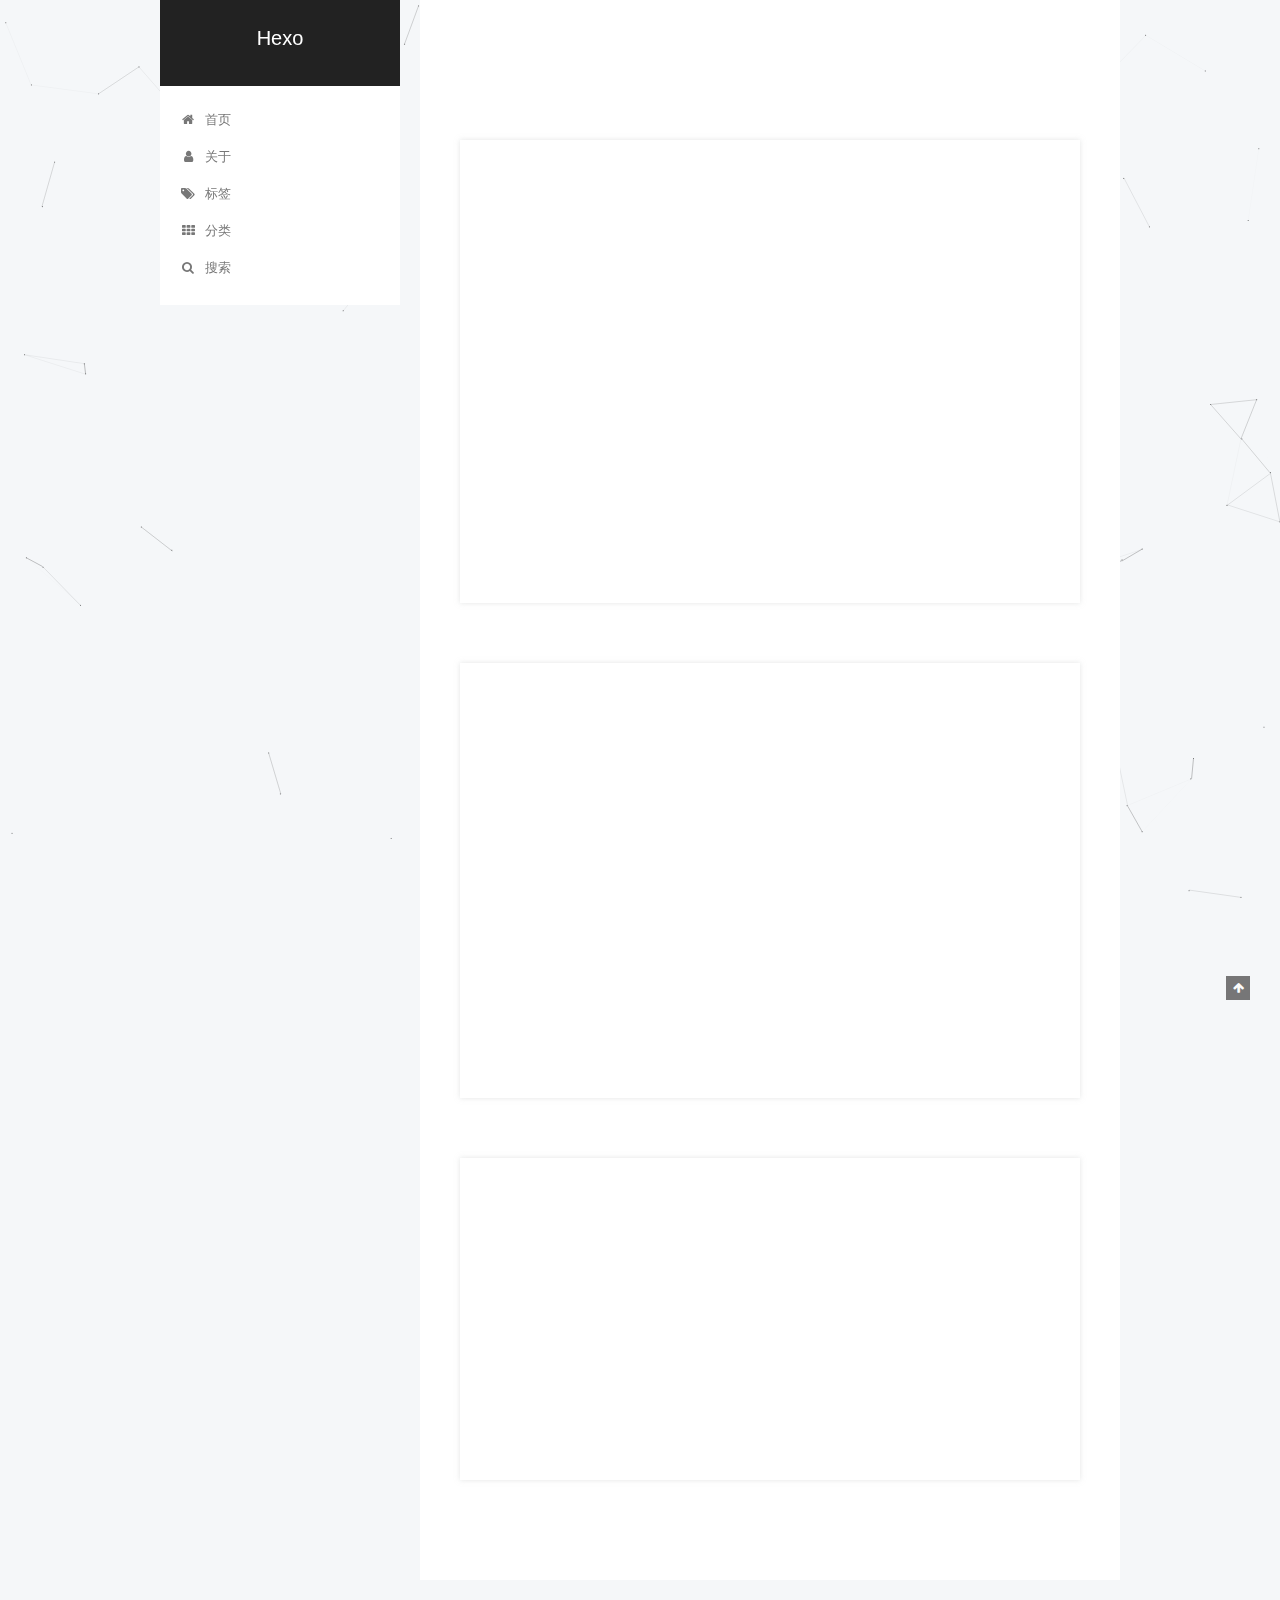
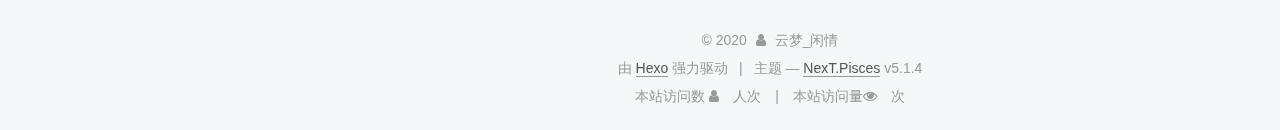
==== commit ec4b81ca: "Site updated: 2020-05-30 17:46:11" ====
--- a/index.html
+++ b/index.html
@@ -393,9 +393,8 @@
       
         
           
-          ##1.主题选择 12.超链接颜色 13.菜单设置  14.打赏功能  25.首页文章折叠 16.文章添加阴影 17.社交链接 18.博客中文、名字、签名9.本地搜索 1功能异常310.访客统计数量 2待测试11.本地结束标语 2 异常##暂时加入以上内容，我要睡觉了！！！
-
-          
+          ##1.主题选择 12.超链接颜色 13.菜单设置  14.打赏功能  25.首页文章折叠 16.文章添加阴影 17.社交链接 18.博客中文、名字、签名9.本地搜索 1功能异常310.访客统计数量
+          ...
           <!--noindex-->
           <div class="post-button text-center">
             <a class="btn" href="/2020/05/29/%E5%9F%BA%E7%A1%80%E6%A1%86%E6%9E%B6%E4%BC%98%E5%8C%96/#more" rel="contents">
@@ -416,6 +415,7 @@
 
     
 
+
     <footer class="post-footer">
       
 
@@ -574,6 +574,7 @@
 
     
 
+
     <footer class="post-footer">
       
 
@@ -709,7 +710,7 @@
       
         
           
-          Welcome to Hexo! This is your very first post. Check documentation for more info. If you get any problems when using Hexo, you can find the answer in 
+          Welcome to Hexo! This is your very first post. Check documentation for more info. If you get any pr
           ...
           <!--noindex-->
           <div class="post-button text-center">
@@ -730,6 +731,7 @@
     
 
     
+
 
     <footer class="post-footer">
       
--- a/css/main.css
+++ b/css/main.css
@@ -1953,7 +1953,7 @@
   width: 4px;
   height: 4px;
   border-radius: 50%;
-  background: #fff7cb;
+  background: #b6d517;
 }
 .links-of-blogroll {
   font-size: 13px;
@@ -3128,3 +3128,6 @@
   -webkit-box-shadow: 0 0 5px rgba(202,203,203,0.5);
   -moz-box-shadow: 0 0 5px rgba(202,203,204,0.5);
 }
+.headband {
+  display: none;
+}
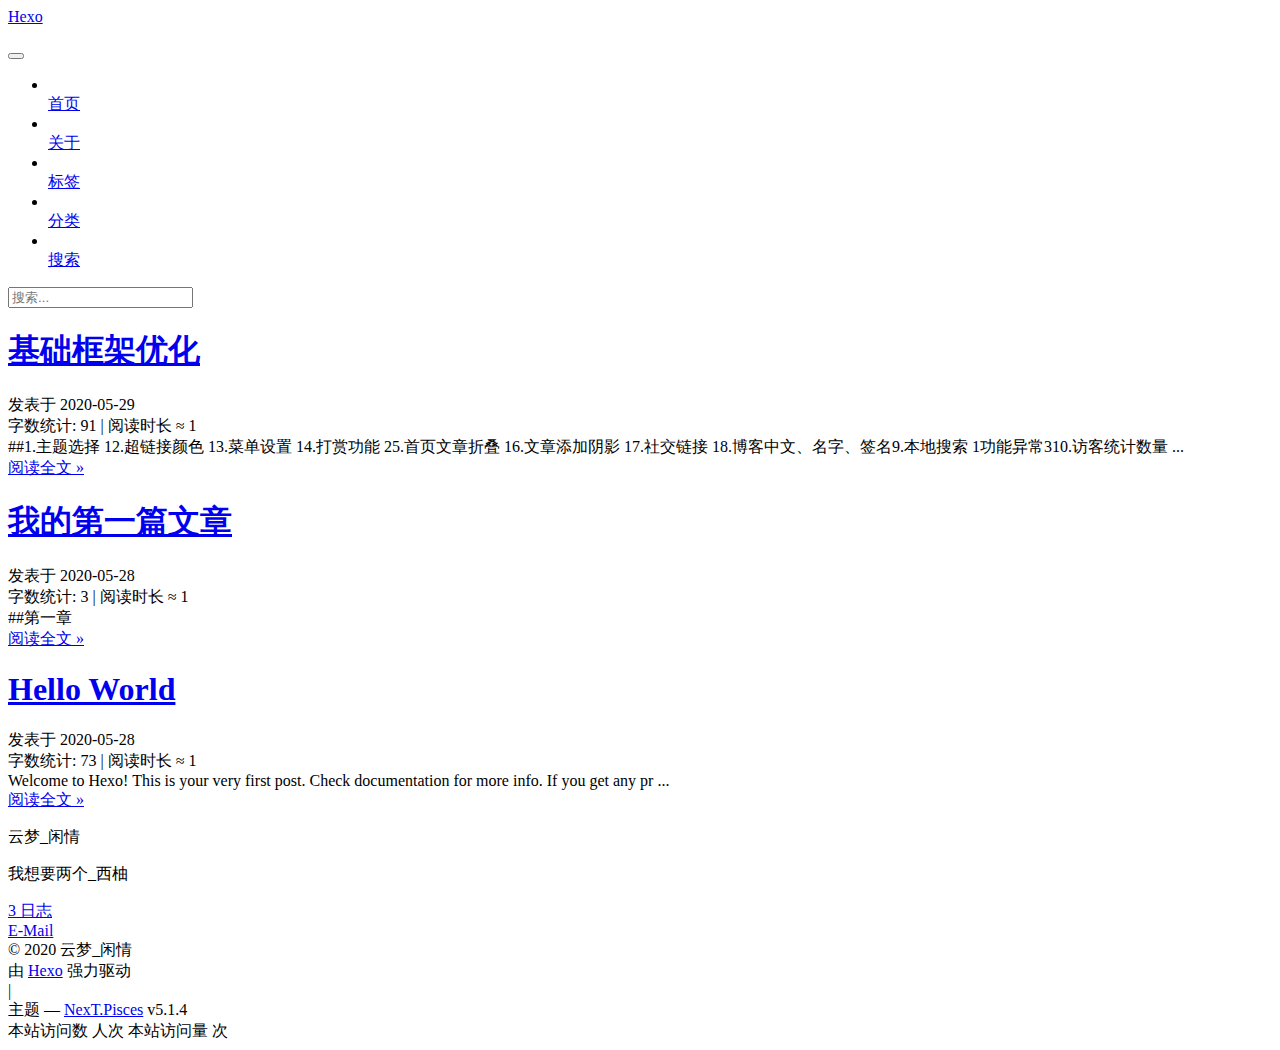
==== commit 968decbc: "Site updated: 2020-05-30 17:59:01" ====
--- a/index.html
+++ b/index.html
@@ -18,8 +18,8 @@
   
     
     
-  <script src="/lib/pace/pace.min.js?v=1.0.2"></script>
-  <link href="/lib/pace/pace-theme-minimal.min.css?v=1.0.2" rel="stylesheet">
+  <script src="/hexo/lib/pace/pace.min.js?v=1.0.2"></script>
+  <link href="/hexo/lib/pace/pace-theme-minimal.min.css?v=1.0.2" rel="stylesheet">
 
 
 
@@ -47,29 +47,29 @@
 
   
   
-  <link href="/lib/fancybox/source/jquery.fancybox.css?v=2.1.5" rel="stylesheet" type="text/css" />
-
-
-
-
-
-
-
-<link href="/lib/font-awesome/css/font-awesome.min.css?v=4.6.2" rel="stylesheet" type="text/css" />
-
-<link href="/css/main.css?v=5.1.4" rel="stylesheet" type="text/css" />
-
-
-  <link rel="apple-touch-icon" sizes="180x180" href="/images/apple-touch-icon-next.png?v=5.1.4">
-
-
-  <link rel="icon" type="image/png" sizes="32x32" href="/images/favicon-32x32-next.png?v=5.1.4">
-
-
-  <link rel="icon" type="image/png" sizes="16x16" href="/images/favicon-16x16-next.png?v=5.1.4">
-
-
-  <link rel="mask-icon" href="/images/logo.svg?v=5.1.4" color="#222">
+  <link href="/hexo/lib/fancybox/source/jquery.fancybox.css?v=2.1.5" rel="stylesheet" type="text/css" />
+
+
+
+
+
+
+
+<link href="/hexo/lib/font-awesome/css/font-awesome.min.css?v=4.6.2" rel="stylesheet" type="text/css" />
+
+<link href="/hexo/css/main.css?v=5.1.4" rel="stylesheet" type="text/css" />
+
+
+  <link rel="apple-touch-icon" sizes="180x180" href="/hexo/images/apple-touch-icon-next.png?v=5.1.4">
+
+
+  <link rel="icon" type="image/png" sizes="32x32" href="/hexo/images/favicon-32x32-next.png?v=5.1.4">
+
+
+  <link rel="icon" type="image/png" sizes="16x16" href="/hexo/images/favicon-16x16-next.png?v=5.1.4">
+
+
+  <link rel="mask-icon" href="/hexo/images/logo.svg?v=5.1.4" color="#222">
 
 
 
@@ -89,7 +89,7 @@
 <meta name="description" content="我想要两个_西柚">
 <meta property="og:type" content="website">
 <meta property="og:title" content="Hexo">
-<meta property="og:url" content="http://yoursite.com/index.html">
+<meta property="og:url" content="http://yunpan5400.gitee.io/hexo/index.html">
 <meta property="og:site_name" content="Hexo">
 <meta property="og:description" content="我想要两个_西柚">
 <meta property="article:author" content="云梦_闲情">
@@ -100,7 +100,7 @@
 <script type="text/javascript" id="hexo.configurations">
   var NexT = window.NexT || {};
   var CONFIG = {
-    root: '/',
+    root: '/hexo/',
     scheme: 'Pisces',
     version: '5.1.4',
     sidebar: {"position":"left","display":"post","offset":12,"b2t":false,"scrollpercent":false,"onmobile":false},
@@ -123,7 +123,7 @@
 
 
 
-  <link rel="canonical" href="http://yoursite.com/"/>
+  <link rel="canonical" href="http://yunpan5400.gitee.io/hexo/"/>
 
 
 
@@ -158,7 +158,7 @@
     
 
     <div class="custom-logo-site-title">
-      <a href="/"  class="brand" rel="start">
+      <a href="/hexo/"  class="brand" rel="start">
         <span class="logo-line-before"><i></i></span>
         <span class="site-title">Hexo</span>
         <span class="logo-line-after"><i></i></span>
@@ -186,7 +186,7 @@
       
         
         <li class="menu-item menu-item-home">
-          <a href="/" rel="section">
+          <a href="/hexo/" rel="section">
             
               <i class="menu-item-icon fa fa-fw fa-home"></i> <br />
             
@@ -196,7 +196,7 @@
       
         
         <li class="menu-item menu-item-about">
-          <a href="/about/" rel="section">
+          <a href="/hexo/about/" rel="section">
             
               <i class="menu-item-icon fa fa-fw fa-user"></i> <br />
             
@@ -206,7 +206,7 @@
       
         
         <li class="menu-item menu-item-tags">
-          <a href="/tags/" rel="section">
+          <a href="/hexo/tags/" rel="section">
             
               <i class="menu-item-icon fa fa-fw fa-tags"></i> <br />
             
@@ -216,7 +216,7 @@
       
         
         <li class="menu-item menu-item-categories">
-          <a href="/categories/" rel="section">
+          <a href="/hexo/categories/" rel="section">
             
               <i class="menu-item-icon fa fa-fw fa-th"></i> <br />
             
@@ -291,12 +291,12 @@
   
   
   <div class="post-block">
-    <link itemprop="mainEntityOfPage" href="http://yoursite.com/2020/05/29/%E5%9F%BA%E7%A1%80%E6%A1%86%E6%9E%B6%E4%BC%98%E5%8C%96/">
+    <link itemprop="mainEntityOfPage" href="http://yunpan5400.gitee.io/hexo/hexo/2020/05/29/%E5%9F%BA%E7%A1%80%E6%A1%86%E6%9E%B6%E4%BC%98%E5%8C%96/">
 
     <span hidden itemprop="author" itemscope itemtype="http://schema.org/Person">
       <meta itemprop="name" content="云梦_闲情">
       <meta itemprop="description" content="">
-      <meta itemprop="image" content="/images/avatar.gif">
+      <meta itemprop="image" content="/hexo/images/avatar.gif">
     </span>
 
     <span hidden itemprop="publisher" itemscope itemtype="http://schema.org/Organization">
@@ -310,7 +310,7 @@
         
           <h1 class="post-title" itemprop="name headline">
                 
-                <a class="post-title-link" href="/2020/05/29/%E5%9F%BA%E7%A1%80%E6%A1%86%E6%9E%B6%E4%BC%98%E5%8C%96/" itemprop="url">基础框架优化</a></h1>
+                <a class="post-title-link" href="/hexo/2020/05/29/%E5%9F%BA%E7%A1%80%E6%A1%86%E6%9E%B6%E4%BC%98%E5%8C%96/" itemprop="url">基础框架优化</a></h1>
         
 
         <div class="post-meta">
@@ -397,7 +397,7 @@
           ...
           <!--noindex-->
           <div class="post-button text-center">
-            <a class="btn" href="/2020/05/29/%E5%9F%BA%E7%A1%80%E6%A1%86%E6%9E%B6%E4%BC%98%E5%8C%96/#more" rel="contents">
+            <a class="btn" href="/hexo/2020/05/29/%E5%9F%BA%E7%A1%80%E6%A1%86%E6%9E%B6%E4%BC%98%E5%8C%96/#more" rel="contents">
               阅读全文 &raquo;
             </a>
           </div>
@@ -449,12 +449,12 @@
   
   
   <div class="post-block">
-    <link itemprop="mainEntityOfPage" href="http://yoursite.com/2020/05/28/%E6%88%91%E7%9A%84%E7%AC%AC%E4%B8%80%E7%AF%87%E6%96%87%E7%AB%A0/">
+    <link itemprop="mainEntityOfPage" href="http://yunpan5400.gitee.io/hexo/hexo/2020/05/28/%E6%88%91%E7%9A%84%E7%AC%AC%E4%B8%80%E7%AF%87%E6%96%87%E7%AB%A0/">
 
     <span hidden itemprop="author" itemscope itemtype="http://schema.org/Person">
       <meta itemprop="name" content="云梦_闲情">
       <meta itemprop="description" content="">
-      <meta itemprop="image" content="/images/avatar.gif">
+      <meta itemprop="image" content="/hexo/images/avatar.gif">
     </span>
 
     <span hidden itemprop="publisher" itemscope itemtype="http://schema.org/Organization">
@@ -468,7 +468,7 @@
         
           <h1 class="post-title" itemprop="name headline">
                 
-                <a class="post-title-link" href="/2020/05/28/%E6%88%91%E7%9A%84%E7%AC%AC%E4%B8%80%E7%AF%87%E6%96%87%E7%AB%A0/" itemprop="url">我的第一篇文章</a></h1>
+                <a class="post-title-link" href="/hexo/2020/05/28/%E6%88%91%E7%9A%84%E7%AC%AC%E4%B8%80%E7%AF%87%E6%96%87%E7%AB%A0/" itemprop="url">我的第一篇文章</a></h1>
         
 
         <div class="post-meta">
@@ -556,7 +556,7 @@
           
           <!--noindex-->
           <div class="post-button text-center">
-            <a class="btn" href="/2020/05/28/%E6%88%91%E7%9A%84%E7%AC%AC%E4%B8%80%E7%AF%87%E6%96%87%E7%AB%A0/#more" rel="contents">
+            <a class="btn" href="/hexo/2020/05/28/%E6%88%91%E7%9A%84%E7%AC%AC%E4%B8%80%E7%AF%87%E6%96%87%E7%AB%A0/#more" rel="contents">
               阅读全文 &raquo;
             </a>
           </div>
@@ -608,12 +608,12 @@
   
   
   <div class="post-block">
-    <link itemprop="mainEntityOfPage" href="http://yoursite.com/2020/05/28/hello-world/">
+    <link itemprop="mainEntityOfPage" href="http://yunpan5400.gitee.io/hexo/hexo/2020/05/28/hello-world/">
 
     <span hidden itemprop="author" itemscope itemtype="http://schema.org/Person">
       <meta itemprop="name" content="云梦_闲情">
       <meta itemprop="description" content="">
-      <meta itemprop="image" content="/images/avatar.gif">
+      <meta itemprop="image" content="/hexo/images/avatar.gif">
     </span>
 
     <span hidden itemprop="publisher" itemscope itemtype="http://schema.org/Organization">
@@ -627,7 +627,7 @@
         
           <h1 class="post-title" itemprop="name headline">
                 
-                <a class="post-title-link" href="/2020/05/28/hello-world/" itemprop="url">Hello World</a></h1>
+                <a class="post-title-link" href="/hexo/2020/05/28/hello-world/" itemprop="url">Hello World</a></h1>
         
 
         <div class="post-meta">
@@ -714,7 +714,7 @@
           ...
           <!--noindex-->
           <div class="post-button text-center">
-            <a class="btn" href="/2020/05/28/hello-world/#more" rel="contents">
+            <a class="btn" href="/hexo/2020/05/28/hello-world/#more" rel="contents">
               阅读全文 &raquo;
             </a>
           </div>
@@ -797,7 +797,7 @@
             
               <div class="site-state-item site-state-posts">
               
-                <a href="/archives">
+                <a href="/hexo/archives">
               
                   <span class="site-state-item-count">3</span>
                   <span class="site-state-item-name">日志</span>
@@ -949,65 +949,65 @@
 
   
   
-    <script type="text/javascript" src="/lib/jquery/index.js?v=2.1.3"></script>
-  
-
-  
-  
-    <script type="text/javascript" src="/lib/fastclick/lib/fastclick.min.js?v=1.0.6"></script>
-  
-
-  
-  
-    <script type="text/javascript" src="/lib/jquery_lazyload/jquery.lazyload.js?v=1.9.7"></script>
-  
-
-  
-  
-    <script type="text/javascript" src="/lib/velocity/velocity.min.js?v=1.2.1"></script>
-  
-
-  
-  
-    <script type="text/javascript" src="/lib/velocity/velocity.ui.min.js?v=1.2.1"></script>
-  
-
-  
-  
-    <script type="text/javascript" src="/lib/fancybox/source/jquery.fancybox.pack.js?v=2.1.5"></script>
-  
-
-  
-  
-    <script type="text/javascript" src="/lib/canvas-nest/canvas-nest.min.js"></script>
-  
-
-
-  
-
-
-  <script type="text/javascript" src="/js/src/utils.js?v=5.1.4"></script>
-
-  <script type="text/javascript" src="/js/src/motion.js?v=5.1.4"></script>
-
-
-
-  
-  
-
-
-  <script type="text/javascript" src="/js/src/affix.js?v=5.1.4"></script>
-
-  <script type="text/javascript" src="/js/src/schemes/pisces.js?v=5.1.4"></script>
-
-
-
-  
-
-  
-
-
-  <script type="text/javascript" src="/js/src/bootstrap.js?v=5.1.4"></script>
+    <script type="text/javascript" src="/hexo/lib/jquery/index.js?v=2.1.3"></script>
+  
+
+  
+  
+    <script type="text/javascript" src="/hexo/lib/fastclick/lib/fastclick.min.js?v=1.0.6"></script>
+  
+
+  
+  
+    <script type="text/javascript" src="/hexo/lib/jquery_lazyload/jquery.lazyload.js?v=1.9.7"></script>
+  
+
+  
+  
+    <script type="text/javascript" src="/hexo/lib/velocity/velocity.min.js?v=1.2.1"></script>
+  
+
+  
+  
+    <script type="text/javascript" src="/hexo/lib/velocity/velocity.ui.min.js?v=1.2.1"></script>
+  
+
+  
+  
+    <script type="text/javascript" src="/hexo/lib/fancybox/source/jquery.fancybox.pack.js?v=2.1.5"></script>
+  
+
+  
+  
+    <script type="text/javascript" src="/hexo/lib/canvas-nest/canvas-nest.min.js"></script>
+  
+
+
+  
+
+
+  <script type="text/javascript" src="/hexo/js/src/utils.js?v=5.1.4"></script>
+
+  <script type="text/javascript" src="/hexo/js/src/motion.js?v=5.1.4"></script>
+
+
+
+  
+  
+
+
+  <script type="text/javascript" src="/hexo/js/src/affix.js?v=5.1.4"></script>
+
+  <script type="text/javascript" src="/hexo/js/src/schemes/pisces.js?v=5.1.4"></script>
+
+
+
+  
+
+  
+
+
+  <script type="text/javascript" src="/hexo/js/src/bootstrap.js?v=5.1.4"></script>
 
 
 
@@ -1057,7 +1057,7 @@
     } else if (/json$/i.test(search_path)) {
       isXml = false;
     }
-    var path = "/" + search_path;
+    var path = "/hexo/" + search_path;
     // monitor main search box;
 
     var onPopupClose = function (e) {
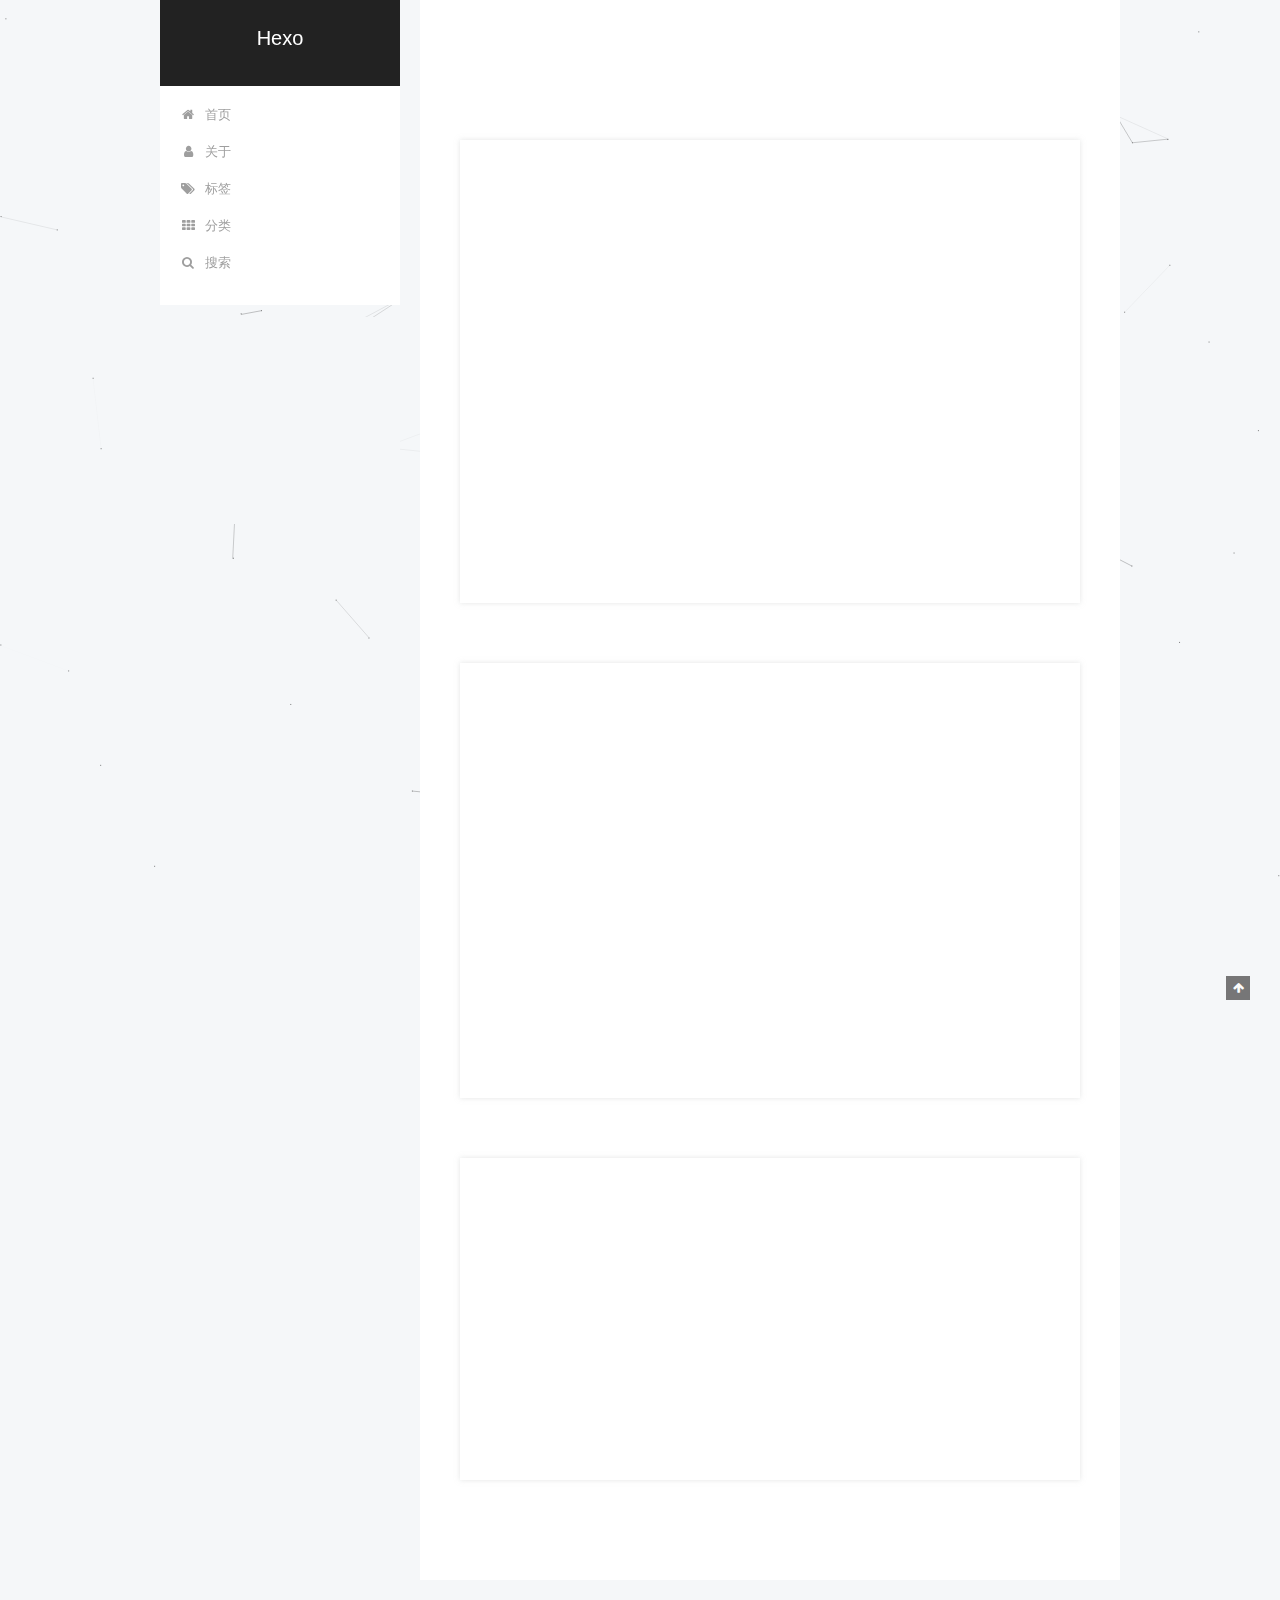
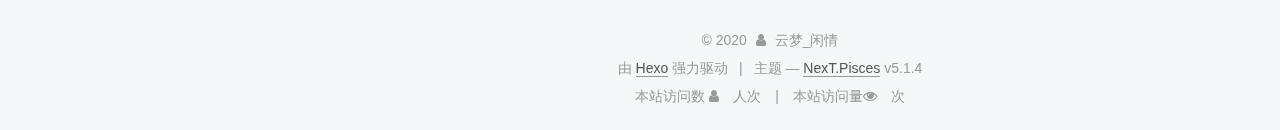
==== commit ac5f94cb: "Site updated: 2020-05-30 18:12:36" ====
--- a/index.html
+++ b/index.html
@@ -18,8 +18,8 @@
   
     
     
-  <script src="/hexo/lib/pace/pace.min.js?v=1.0.2"></script>
-  <link href="/hexo/lib/pace/pace-theme-minimal.min.css?v=1.0.2" rel="stylesheet">
+  <script src="/lib/pace/pace.min.js?v=1.0.2"></script>
+  <link href="/lib/pace/pace-theme-minimal.min.css?v=1.0.2" rel="stylesheet">
 
 
 
@@ -47,29 +47,29 @@
 
   
   
-  <link href="/hexo/lib/fancybox/source/jquery.fancybox.css?v=2.1.5" rel="stylesheet" type="text/css" />
-
-
-
-
-
-
-
-<link href="/hexo/lib/font-awesome/css/font-awesome.min.css?v=4.6.2" rel="stylesheet" type="text/css" />
-
-<link href="/hexo/css/main.css?v=5.1.4" rel="stylesheet" type="text/css" />
-
-
-  <link rel="apple-touch-icon" sizes="180x180" href="/hexo/images/apple-touch-icon-next.png?v=5.1.4">
-
-
-  <link rel="icon" type="image/png" sizes="32x32" href="/hexo/images/favicon-32x32-next.png?v=5.1.4">
-
-
-  <link rel="icon" type="image/png" sizes="16x16" href="/hexo/images/favicon-16x16-next.png?v=5.1.4">
-
-
-  <link rel="mask-icon" href="/hexo/images/logo.svg?v=5.1.4" color="#222">
+  <link href="/lib/fancybox/source/jquery.fancybox.css?v=2.1.5" rel="stylesheet" type="text/css" />
+
+
+
+
+
+
+
+<link href="/lib/font-awesome/css/font-awesome.min.css?v=4.6.2" rel="stylesheet" type="text/css" />
+
+<link href="/css/main.css?v=5.1.4" rel="stylesheet" type="text/css" />
+
+
+  <link rel="apple-touch-icon" sizes="180x180" href="/images/apple-touch-icon-next.png?v=5.1.4">
+
+
+  <link rel="icon" type="image/png" sizes="32x32" href="/images/favicon-32x32-next.png?v=5.1.4">
+
+
+  <link rel="icon" type="image/png" sizes="16x16" href="/images/favicon-16x16-next.png?v=5.1.4">
+
+
+  <link rel="mask-icon" href="/images/logo.svg?v=5.1.4" color="#222">
 
 
 
@@ -89,7 +89,7 @@
 <meta name="description" content="我想要两个_西柚">
 <meta property="og:type" content="website">
 <meta property="og:title" content="Hexo">
-<meta property="og:url" content="http://yunpan5400.gitee.io/hexo/index.html">
+<meta property="og:url" content="http://yunpan5400.gitee.io/index.html">
 <meta property="og:site_name" content="Hexo">
 <meta property="og:description" content="我想要两个_西柚">
 <meta property="article:author" content="云梦_闲情">
@@ -100,7 +100,7 @@
 <script type="text/javascript" id="hexo.configurations">
   var NexT = window.NexT || {};
   var CONFIG = {
-    root: '/hexo/',
+    root: '/',
     scheme: 'Pisces',
     version: '5.1.4',
     sidebar: {"position":"left","display":"post","offset":12,"b2t":false,"scrollpercent":false,"onmobile":false},
@@ -123,7 +123,7 @@
 
 
 
-  <link rel="canonical" href="http://yunpan5400.gitee.io/hexo/"/>
+  <link rel="canonical" href="http://yunpan5400.gitee.io/"/>
 
 
 
@@ -158,7 +158,7 @@
     
 
     <div class="custom-logo-site-title">
-      <a href="/hexo/"  class="brand" rel="start">
+      <a href="/"  class="brand" rel="start">
         <span class="logo-line-before"><i></i></span>
         <span class="site-title">Hexo</span>
         <span class="logo-line-after"><i></i></span>
@@ -186,7 +186,7 @@
       
         
         <li class="menu-item menu-item-home">
-          <a href="/hexo/" rel="section">
+          <a href="/" rel="section">
             
               <i class="menu-item-icon fa fa-fw fa-home"></i> <br />
             
@@ -196,7 +196,7 @@
       
         
         <li class="menu-item menu-item-about">
-          <a href="/hexo/about/" rel="section">
+          <a href="/about/" rel="section">
             
               <i class="menu-item-icon fa fa-fw fa-user"></i> <br />
             
@@ -206,7 +206,7 @@
       
         
         <li class="menu-item menu-item-tags">
-          <a href="/hexo/tags/" rel="section">
+          <a href="/tags/" rel="section">
             
               <i class="menu-item-icon fa fa-fw fa-tags"></i> <br />
             
@@ -216,7 +216,7 @@
       
         
         <li class="menu-item menu-item-categories">
-          <a href="/hexo/categories/" rel="section">
+          <a href="/categories/" rel="section">
             
               <i class="menu-item-icon fa fa-fw fa-th"></i> <br />
             
@@ -291,12 +291,12 @@
   
   
   <div class="post-block">
-    <link itemprop="mainEntityOfPage" href="http://yunpan5400.gitee.io/hexo/hexo/2020/05/29/%E5%9F%BA%E7%A1%80%E6%A1%86%E6%9E%B6%E4%BC%98%E5%8C%96/">
+    <link itemprop="mainEntityOfPage" href="http://yunpan5400.gitee.io/2020/05/29/%E5%9F%BA%E7%A1%80%E6%A1%86%E6%9E%B6%E4%BC%98%E5%8C%96/">
 
     <span hidden itemprop="author" itemscope itemtype="http://schema.org/Person">
       <meta itemprop="name" content="云梦_闲情">
       <meta itemprop="description" content="">
-      <meta itemprop="image" content="/hexo/images/avatar.gif">
+      <meta itemprop="image" content="/images/avatar.gif">
     </span>
 
     <span hidden itemprop="publisher" itemscope itemtype="http://schema.org/Organization">
@@ -310,7 +310,7 @@
         
           <h1 class="post-title" itemprop="name headline">
                 
-                <a class="post-title-link" href="/hexo/2020/05/29/%E5%9F%BA%E7%A1%80%E6%A1%86%E6%9E%B6%E4%BC%98%E5%8C%96/" itemprop="url">基础框架优化</a></h1>
+                <a class="post-title-link" href="/2020/05/29/%E5%9F%BA%E7%A1%80%E6%A1%86%E6%9E%B6%E4%BC%98%E5%8C%96/" itemprop="url">基础框架优化</a></h1>
         
 
         <div class="post-meta">
@@ -397,7 +397,7 @@
           ...
           <!--noindex-->
           <div class="post-button text-center">
-            <a class="btn" href="/hexo/2020/05/29/%E5%9F%BA%E7%A1%80%E6%A1%86%E6%9E%B6%E4%BC%98%E5%8C%96/#more" rel="contents">
+            <a class="btn" href="/2020/05/29/%E5%9F%BA%E7%A1%80%E6%A1%86%E6%9E%B6%E4%BC%98%E5%8C%96/#more" rel="contents">
               阅读全文 &raquo;
             </a>
           </div>
@@ -449,12 +449,12 @@
   
   
   <div class="post-block">
-    <link itemprop="mainEntityOfPage" href="http://yunpan5400.gitee.io/hexo/hexo/2020/05/28/%E6%88%91%E7%9A%84%E7%AC%AC%E4%B8%80%E7%AF%87%E6%96%87%E7%AB%A0/">
+    <link itemprop="mainEntityOfPage" href="http://yunpan5400.gitee.io/2020/05/28/%E6%88%91%E7%9A%84%E7%AC%AC%E4%B8%80%E7%AF%87%E6%96%87%E7%AB%A0/">
 
     <span hidden itemprop="author" itemscope itemtype="http://schema.org/Person">
       <meta itemprop="name" content="云梦_闲情">
       <meta itemprop="description" content="">
-      <meta itemprop="image" content="/hexo/images/avatar.gif">
+      <meta itemprop="image" content="/images/avatar.gif">
     </span>
 
     <span hidden itemprop="publisher" itemscope itemtype="http://schema.org/Organization">
@@ -468,7 +468,7 @@
         
           <h1 class="post-title" itemprop="name headline">
                 
-                <a class="post-title-link" href="/hexo/2020/05/28/%E6%88%91%E7%9A%84%E7%AC%AC%E4%B8%80%E7%AF%87%E6%96%87%E7%AB%A0/" itemprop="url">我的第一篇文章</a></h1>
+                <a class="post-title-link" href="/2020/05/28/%E6%88%91%E7%9A%84%E7%AC%AC%E4%B8%80%E7%AF%87%E6%96%87%E7%AB%A0/" itemprop="url">我的第一篇文章</a></h1>
         
 
         <div class="post-meta">
@@ -556,7 +556,7 @@
           
           <!--noindex-->
           <div class="post-button text-center">
-            <a class="btn" href="/hexo/2020/05/28/%E6%88%91%E7%9A%84%E7%AC%AC%E4%B8%80%E7%AF%87%E6%96%87%E7%AB%A0/#more" rel="contents">
+            <a class="btn" href="/2020/05/28/%E6%88%91%E7%9A%84%E7%AC%AC%E4%B8%80%E7%AF%87%E6%96%87%E7%AB%A0/#more" rel="contents">
               阅读全文 &raquo;
             </a>
           </div>
@@ -608,12 +608,12 @@
   
   
   <div class="post-block">
-    <link itemprop="mainEntityOfPage" href="http://yunpan5400.gitee.io/hexo/hexo/2020/05/28/hello-world/">
+    <link itemprop="mainEntityOfPage" href="http://yunpan5400.gitee.io/2020/05/28/hello-world/">
 
     <span hidden itemprop="author" itemscope itemtype="http://schema.org/Person">
       <meta itemprop="name" content="云梦_闲情">
       <meta itemprop="description" content="">
-      <meta itemprop="image" content="/hexo/images/avatar.gif">
+      <meta itemprop="image" content="/images/avatar.gif">
     </span>
 
     <span hidden itemprop="publisher" itemscope itemtype="http://schema.org/Organization">
@@ -627,7 +627,7 @@
         
           <h1 class="post-title" itemprop="name headline">
                 
-                <a class="post-title-link" href="/hexo/2020/05/28/hello-world/" itemprop="url">Hello World</a></h1>
+                <a class="post-title-link" href="/2020/05/28/hello-world/" itemprop="url">Hello World</a></h1>
         
 
         <div class="post-meta">
@@ -714,7 +714,7 @@
           ...
           <!--noindex-->
           <div class="post-button text-center">
-            <a class="btn" href="/hexo/2020/05/28/hello-world/#more" rel="contents">
+            <a class="btn" href="/2020/05/28/hello-world/#more" rel="contents">
               阅读全文 &raquo;
             </a>
           </div>
@@ -797,7 +797,7 @@
             
               <div class="site-state-item site-state-posts">
               
-                <a href="/hexo/archives">
+                <a href="/archives">
               
                   <span class="site-state-item-count">3</span>
                   <span class="site-state-item-name">日志</span>
@@ -949,65 +949,65 @@
 
   
   
-    <script type="text/javascript" src="/hexo/lib/jquery/index.js?v=2.1.3"></script>
-  
-
-  
-  
-    <script type="text/javascript" src="/hexo/lib/fastclick/lib/fastclick.min.js?v=1.0.6"></script>
-  
-
-  
-  
-    <script type="text/javascript" src="/hexo/lib/jquery_lazyload/jquery.lazyload.js?v=1.9.7"></script>
-  
-
-  
-  
-    <script type="text/javascript" src="/hexo/lib/velocity/velocity.min.js?v=1.2.1"></script>
-  
-
-  
-  
-    <script type="text/javascript" src="/hexo/lib/velocity/velocity.ui.min.js?v=1.2.1"></script>
-  
-
-  
-  
-    <script type="text/javascript" src="/hexo/lib/fancybox/source/jquery.fancybox.pack.js?v=2.1.5"></script>
-  
-
-  
-  
-    <script type="text/javascript" src="/hexo/lib/canvas-nest/canvas-nest.min.js"></script>
-  
-
-
-  
-
-
-  <script type="text/javascript" src="/hexo/js/src/utils.js?v=5.1.4"></script>
-
-  <script type="text/javascript" src="/hexo/js/src/motion.js?v=5.1.4"></script>
-
-
-
-  
-  
-
-
-  <script type="text/javascript" src="/hexo/js/src/affix.js?v=5.1.4"></script>
-
-  <script type="text/javascript" src="/hexo/js/src/schemes/pisces.js?v=5.1.4"></script>
-
-
-
-  
-
-  
-
-
-  <script type="text/javascript" src="/hexo/js/src/bootstrap.js?v=5.1.4"></script>
+    <script type="text/javascript" src="/lib/jquery/index.js?v=2.1.3"></script>
+  
+
+  
+  
+    <script type="text/javascript" src="/lib/fastclick/lib/fastclick.min.js?v=1.0.6"></script>
+  
+
+  
+  
+    <script type="text/javascript" src="/lib/jquery_lazyload/jquery.lazyload.js?v=1.9.7"></script>
+  
+
+  
+  
+    <script type="text/javascript" src="/lib/velocity/velocity.min.js?v=1.2.1"></script>
+  
+
+  
+  
+    <script type="text/javascript" src="/lib/velocity/velocity.ui.min.js?v=1.2.1"></script>
+  
+
+  
+  
+    <script type="text/javascript" src="/lib/fancybox/source/jquery.fancybox.pack.js?v=2.1.5"></script>
+  
+
+  
+  
+    <script type="text/javascript" src="/lib/canvas-nest/canvas-nest.min.js"></script>
+  
+
+
+  
+
+
+  <script type="text/javascript" src="/js/src/utils.js?v=5.1.4"></script>
+
+  <script type="text/javascript" src="/js/src/motion.js?v=5.1.4"></script>
+
+
+
+  
+  
+
+
+  <script type="text/javascript" src="/js/src/affix.js?v=5.1.4"></script>
+
+  <script type="text/javascript" src="/js/src/schemes/pisces.js?v=5.1.4"></script>
+
+
+
+  
+
+  
+
+
+  <script type="text/javascript" src="/js/src/bootstrap.js?v=5.1.4"></script>
 
 
 
@@ -1057,7 +1057,7 @@
     } else if (/json$/i.test(search_path)) {
       isXml = false;
     }
-    var path = "/hexo/" + search_path;
+    var path = "/" + search_path;
     // monitor main search box;
 
     var onPopupClose = function (e) {
--- a/css/main.css
+++ b/css/main.css
@@ -0,0 +1,3133 @@
+/* normalize.css v3.0.2 | MIT License | git.io/normalize */
+html {
+  font-family: sans-serif; /* 1 */
+  -ms-text-size-adjust: 100%; /* 2 */
+  -webkit-text-size-adjust: 100%; /* 2 */
+}
+body {
+  margin: 0;
+}
+article,
+aside,
+details,
+figcaption,
+figure,
+footer,
+header,
+hgroup,
+main,
+menu,
+nav,
+section,
+summary {
+  display: block;
+}
+audio,
+canvas,
+progress,
+video {
+  display: inline-block; /* 1 */
+  vertical-align: baseline; /* 2 */
+}
+audio:not([controls]) {
+  display: none;
+  height: 0;
+}
+[hidden],
+template {
+  display: none;
+}
+a {
+  background-color: transparent;
+}
+a:active,
+a:hover {
+  outline: 0;
+}
+abbr[title] {
+  border-bottom: 1px dotted;
+}
+b,
+strong {
+  font-weight: bold;
+}
+dfn {
+  font-style: italic;
+}
+h1 {
+  font-size: 2em;
+  margin: 0.67em 0;
+}
+mark {
+  background: #ff0;
+  color: #000;
+}
+small {
+  font-size: 80%;
+}
+sub,
+sup {
+  font-size: 75%;
+  line-height: 0;
+  position: relative;
+  vertical-align: baseline;
+}
+sup {
+  top: -0.5em;
+}
+sub {
+  bottom: -0.25em;
+}
+img {
+  border: 0;
+}
+svg:not(:root) {
+  overflow: hidden;
+}
+figure {
+  margin: 1em 40px;
+}
+hr {
+  -moz-box-sizing: content-box;
+  box-sizing: content-box;
+  height: 0;
+}
+pre {
+  overflow: auto;
+}
+code,
+kbd,
+pre,
+samp {
+  font-family: monospace, monospace;
+  font-size: 1em;
+}
+button,
+input,
+optgroup,
+select,
+textarea {
+  color: inherit; /* 1 */
+  font: inherit; /* 2 */
+  margin: 0; /* 3 */
+}
+button {
+  overflow: visible;
+}
+button,
+select {
+  text-transform: none;
+}
+button,
+html input[type="button"],
+input[type="reset"],
+input[type="submit"] {
+  -webkit-appearance: button; /* 2 */
+  cursor: pointer; /* 3 */
+}
+button[disabled],
+html input[disabled] {
+  cursor: default;
+}
+button::-moz-focus-inner,
+input::-moz-focus-inner {
+  border: 0;
+  padding: 0;
+}
+input {
+  line-height: normal;
+}
+input[type="checkbox"],
+input[type="radio"] {
+  box-sizing: border-box; /* 1 */
+  padding: 0; /* 2 */
+}
+input[type="number"]::-webkit-inner-spin-button,
+input[type="number"]::-webkit-outer-spin-button {
+  height: auto;
+}
+input[type="search"] {
+  -webkit-appearance: textfield; /* 1 */
+  -moz-box-sizing: content-box;
+  -webkit-box-sizing: content-box; /* 2 */
+  box-sizing: content-box;
+}
+input[type="search"]::-webkit-search-cancel-button,
+input[type="search"]::-webkit-search-decoration {
+  -webkit-appearance: none;
+}
+fieldset {
+  border: 1px solid #c0c0c0;
+  margin: 0 2px;
+  padding: 0.35em 0.625em 0.75em;
+}
+legend {
+  border: 0; /* 1 */
+  padding: 0; /* 2 */
+}
+textarea {
+  overflow: auto;
+}
+optgroup {
+  font-weight: bold;
+}
+table {
+  border-collapse: collapse;
+  border-spacing: 0;
+}
+td,
+th {
+  padding: 0;
+}
+::selection {
+  background: #262a30;
+  color: #fff;
+}
+body {
+  position: relative;
+  font-family: 'Lato', "PingFang SC", "Microsoft YaHei", sans-serif;
+  font-size: 14px;
+  line-height: 2;
+  color: #555;
+  background: #f5f7f9;
+}
+@media (max-width: 767px) {
+  body {
+    padding-right: 0 !important;
+  }
+}
+@media (min-width: 768px) and (max-width: 991px) {
+  body {
+    padding-right: 0 !important;
+  }
+}
+@media (min-width: 1600px) {
+  body {
+    font-size: 16px;
+  }
+}
+h1,
+h2,
+h3,
+h4,
+h5,
+h6 {
+  margin: 0;
+  padding: 0;
+  font-weight: bold;
+  line-height: 1.5;
+  font-family: 'Lato', "PingFang SC", "Microsoft YaHei", sans-serif;
+}
+h2,
+h3,
+h4,
+h5,
+h6 {
+  margin: 20px 0 15px;
+}
+h1 {
+  font-size: 22px;
+}
+@media (max-width: 767px) {
+  h1 {
+    font-size: 18px;
+  }
+}
+h2 {
+  font-size: 20px;
+}
+@media (max-width: 767px) {
+  h2 {
+    font-size: 16px;
+  }
+}
+h3 {
+  font-size: 18px;
+}
+@media (max-width: 767px) {
+  h3 {
+    font-size: 14px;
+  }
+}
+h4 {
+  font-size: 16px;
+}
+@media (max-width: 767px) {
+  h4 {
+    font-size: 12px;
+  }
+}
+h5 {
+  font-size: 14px;
+}
+@media (max-width: 767px) {
+  h5 {
+    font-size: 10px;
+  }
+}
+h6 {
+  font-size: 12px;
+}
+@media (max-width: 767px) {
+  h6 {
+    font-size: 8px;
+  }
+}
+p {
+  margin: 0 0 20px 0;
+}
+a {
+  color: #555;
+  text-decoration: none;
+  outline: none;
+  border-bottom: 1px solid #999;
+  word-wrap: break-word;
+}
+a:hover {
+  color: #222;
+  border-bottom-color: #222;
+}
+blockquote {
+  margin: 0;
+  padding: 0;
+}
+img {
+  display: block;
+  margin: auto;
+  max-width: 100%;
+  height: auto;
+}
+hr {
+  margin: 40px 0;
+  height: 3px;
+  border: none;
+  background-color: #ddd;
+  background-image: repeating-linear-gradient(-45deg, #fff, #fff 4px, transparent 4px, transparent 8px);
+}
+blockquote {
+  padding: 0 15px;
+  color: #666;
+  border-left: 4px solid #ddd;
+}
+blockquote cite::before {
+  content: "-";
+  padding: 0 5px;
+}
+dt {
+  font-weight: 700;
+}
+dd {
+  margin: 0;
+  padding: 0;
+}
+kbd {
+  border: 1px solid #ccc;
+  border-radius: 0.2em;
+  box-shadow: 0.1em 0.1em 0.2em rgba(0,0,0,0.1);
+  background-color: #f9f9f9;
+  font-family: inherit;
+  background-image: -webkit-linear-gradient(top, #eee, #fff, #eee);
+  padding: 0.1em 0.3em;
+  white-space: nowrap;
+}
+.text-left {
+  text-align: left;
+}
+.text-center {
+  text-align: center;
+}
+.text-right {
+  text-align: right;
+}
+.text-justify {
+  text-align: justify;
+}
+.text-nowrap {
+  white-space: nowrap;
+}
+.text-lowercase {
+  text-transform: lowercase;
+}
+.text-uppercase {
+  text-transform: uppercase;
+}
+.text-capitalize {
+  text-transform: capitalize;
+}
+.center-block {
+  display: block;
+  margin-left: auto;
+  margin-right: auto;
+}
+.clearfix:before,
+.clearfix:after {
+  content: " ";
+  display: table;
+}
+.clearfix:after {
+  clear: both;
+}
+.pullquote {
+  width: 45%;
+}
+.pullquote.left {
+  float: left;
+  margin-left: 5px;
+  margin-right: 10px;
+}
+.pullquote.right {
+  float: right;
+  margin-left: 10px;
+  margin-right: 5px;
+}
+.affix.affix.affix {
+  position: fixed;
+}
+.translation {
+  margin-top: -20px;
+  font-size: 14px;
+  color: #999;
+}
+.scrollbar-measure {
+  width: 100px;
+  height: 100px;
+  overflow: scroll;
+  position: absolute;
+  top: -9999px;
+}
+.use-motion .motion-element {
+  opacity: 0;
+}
+table {
+  margin: 20px 0;
+  width: 100%;
+  border-collapse: collapse;
+  border-spacing: 0;
+  border: 1px solid #ddd;
+  font-size: 14px;
+  table-layout: fixed;
+  word-wrap: break-all;
+}
+table>tbody>tr:nth-of-type(odd) {
+  background-color: #f9f9f9;
+}
+table>tbody>tr:hover {
+  background-color: #f5f5f5;
+}
+caption,
+th,
+td {
+  padding: 8px;
+  text-align: left;
+  vertical-align: middle;
+  font-weight: normal;
+}
+th,
+td {
+  border-bottom: 3px solid #ddd;
+  border-right: 1px solid #eee;
+}
+th {
+  padding-bottom: 10px;
+  font-weight: 700;
+}
+td {
+  border-bottom-width: 1px;
+}
+html,
+body {
+  height: 100%;
+}
+.container {
+  position: relative;
+  min-height: 100%;
+}
+.header-inner {
+  margin: 0 auto;
+  padding: 100px 0 70px;
+  width: 700px;
+}
+@media (min-width: 1600px) {
+  .container .header-inner {
+    width: 900px;
+  }
+}
+.main {
+  padding-bottom: 150px;
+}
+.main-inner {
+  margin: 0 auto;
+  width: 700px;
+}
+@media (min-width: 1600px) {
+  .container .main-inner {
+    width: 900px;
+  }
+}
+.footer {
+  position: absolute;
+  left: 0;
+  bottom: 0;
+  width: 100%;
+  min-height: 50px;
+}
+.footer-inner {
+  box-sizing: border-box;
+  margin: 20px auto;
+  width: 700px;
+}
+@media (min-width: 1600px) {
+  .container .footer-inner {
+    width: 900px;
+  }
+}
+pre,
+.highlight {
+  overflow: auto;
+  margin: 20px 0;
+  padding: 0;
+  font-size: 13px;
+  color: #4d4d4c;
+  background: #f7f7f7;
+  line-height: 1.6;
+}
+pre,
+code {
+  font-family: consolas, Menlo, "PingFang SC", "Microsoft YaHei", monospace;
+}
+code {
+  padding: 2px 4px;
+  word-wrap: break-word;
+  color: #555;
+  background: #eee;
+  border-radius: 3px;
+  font-size: 13px;
+}
+pre {
+  padding: 10px;
+}
+pre code {
+  padding: 0;
+  color: #4d4d4c;
+  background: none;
+  text-shadow: none;
+}
+.highlight {
+  border-radius: 1px;
+}
+.highlight pre {
+  border: none;
+  margin: 0;
+  padding: 10px 0;
+}
+.highlight table {
+  margin: 0;
+  width: auto;
+  border: none;
+}
+.highlight td {
+  border: none;
+  padding: 0;
+}
+.highlight figcaption {
+  font-size: 1em;
+  color: #4d4d4c;
+  line-height: 1em;
+  margin-bottom: 1em;
+}
+.highlight figcaption:before,
+.highlight figcaption:after {
+  content: " ";
+  display: table;
+}
+.highlight figcaption:after {
+  clear: both;
+}
+.highlight figcaption a {
+  float: right;
+  color: #4d4d4c;
+}
+.highlight figcaption a:hover {
+  border-bottom-color: #4d4d4c;
+}
+.highlight .gutter pre {
+  padding-left: 10px;
+  padding-right: 10px;
+  color: #869194;
+  text-align: right;
+  background-color: #eff2f3;
+}
+.highlight .code pre {
+  width: 100%;
+  padding-left: 10px;
+  padding-right: 10px;
+  background-color: #f7f7f7;
+}
+.highlight .line {
+  height: 20px;
+}
+.gutter {
+  -webkit-user-select: none;
+  -moz-user-select: none;
+  -ms-user-select: none;
+  user-select: none;
+}
+.gist table {
+  width: auto;
+}
+.gist table td {
+  border: none;
+}
+pre .deletion {
+  background: #fdd;
+}
+pre .addition {
+  background: #dfd;
+}
+pre .meta {
+  color: #8959a8;
+}
+pre .comment {
+  color: #8e908c;
+}
+pre .variable,
+pre .attribute,
+pre .tag,
+pre .regexp,
+pre .ruby .constant,
+pre .xml .tag .title,
+pre .xml .pi,
+pre .xml .doctype,
+pre .html .doctype,
+pre .css .id,
+pre .css .class,
+pre .css .pseudo {
+  color: #c82829;
+}
+pre .number,
+pre .preprocessor,
+pre .built_in,
+pre .literal,
+pre .params,
+pre .constant,
+pre .command {
+  color: #f5871f;
+}
+pre .ruby .class .title,
+pre .css .rules .attribute,
+pre .string,
+pre .value,
+pre .inheritance,
+pre .header,
+pre .ruby .symbol,
+pre .xml .cdata,
+pre .special,
+pre .number,
+pre .formula {
+  color: #718c00;
+}
+pre .title,
+pre .css .hexcolor {
+  color: #3e999f;
+}
+pre .function,
+pre .python .decorator,
+pre .python .title,
+pre .ruby .function .title,
+pre .ruby .title .keyword,
+pre .perl .sub,
+pre .javascript .title,
+pre .coffeescript .title {
+  color: #4271ae;
+}
+pre .keyword,
+pre .javascript .function {
+  color: #8959a8;
+}
+.full-image.full-image.full-image.full-image {
+  border: none;
+  max-width: 100%;
+  width: auto;
+  margin: 20px auto 25px;
+}
+@media (min-width: 992px) {
+  .full-image.full-image.full-image.full-image {
+    max-width: none;
+    width: 118%;
+    margin: 0 -9%;
+  }
+}
+.blockquote-center,
+.page-home .post-type-quote blockquote,
+.page-post-detail .post-type-quote blockquote {
+  position: relative;
+  margin: 40px 0;
+  padding: 0;
+  border-left: none;
+  text-align: center;
+}
+.blockquote-center::before,
+.page-home .post-type-quote blockquote::before,
+.page-post-detail .post-type-quote blockquote::before,
+.blockquote-center::after,
+.page-home .post-type-quote blockquote::after,
+.page-post-detail .post-type-quote blockquote::after {
+  position: absolute;
+  content: ' ';
+  display: block;
+  width: 100%;
+  height: 24px;
+  opacity: 0.2;
+  background-repeat: no-repeat;
+  background-position: 0 -6px;
+  background-size: 22px 22px;
+}
+.blockquote-center::before,
+.page-home .post-type-quote blockquote::before,
+.page-post-detail .post-type-quote blockquote::before {
+  top: -20px;
+  background-image: url("../images/quote-l.svg");
+  border-top: 1px solid #ccc;
+}
+.blockquote-center::after,
+.page-home .post-type-quote blockquote::after,
+.page-post-detail .post-type-quote blockquote::after {
+  bottom: -20px;
+  background-image: url("../images/quote-r.svg");
+  border-bottom: 1px solid #ccc;
+  background-position: 100% 8px;
+}
+.blockquote-center p,
+.page-home .post-type-quote blockquote p,
+.page-post-detail .post-type-quote blockquote p,
+.blockquote-center div,
+.page-home .post-type-quote blockquote div,
+.page-post-detail .post-type-quote blockquote div {
+  text-align: center;
+}
+.post .post-body .group-picture img {
+  box-sizing: border-box;
+  padding: 0 3px;
+  border: none;
+}
+.post .group-picture-row {
+  overflow: hidden;
+  margin-top: 6px;
+}
+.post .group-picture-row:first-child {
+  margin-top: 0;
+}
+.post .group-picture-column {
+  float: left;
+}
+.page-post-detail .post-body .group-picture-column {
+  float: none;
+  margin-top: 10px;
+  width: auto !important;
+}
+.page-post-detail .post-body .group-picture-column img {
+  margin: 0 auto;
+}
+.page-archive .group-picture-container {
+  overflow: hidden;
+}
+.page-archive .group-picture-row {
+  float: left;
+}
+.page-archive .group-picture-row:first-child {
+  margin-top: 6px;
+}
+.page-archive .group-picture-column {
+  max-width: 150px;
+  max-height: 150px;
+}
+.post-body .note {
+  position: relative;
+  padding: 15px;
+  margin-bottom: 20px;
+  border: 1px solid #eee;
+  border-left-width: 5px;
+  border-radius: 3px;
+}
+.post-body .note h2,
+.post-body .note h3,
+.post-body .note h4,
+.post-body .note h5,
+.post-body .note h6 {
+  margin-top: 0;
+  margin-bottom: 0;
+  border-bottom: initial;
+  padding-top: 0 !important;
+}
+.post-body .note p:first-child,
+.post-body .note ul:first-child,
+.post-body .note ol:first-child,
+.post-body .note table:first-child,
+.post-body .note pre:first-child,
+.post-body .note blockquote:first-child {
+  margin-top: 0;
+}
+.post-body .note p:last-child,
+.post-body .note ul:last-child,
+.post-body .note ol:last-child,
+.post-body .note table:last-child,
+.post-body .note pre:last-child,
+.post-body .note blockquote:last-child {
+  margin-bottom: 0;
+}
+.post-body .note.default {
+  border-left-color: #777;
+}
+.post-body .note.default h2,
+.post-body .note.default h3,
+.post-body .note.default h4,
+.post-body .note.default h5,
+.post-body .note.default h6 {
+  color: #777;
+}
+.post-body .note.primary {
+  border-left-color: #6f42c1;
+}
+.post-body .note.primary h2,
+.post-body .note.primary h3,
+.post-body .note.primary h4,
+.post-body .note.primary h5,
+.post-body .note.primary h6 {
+  color: #6f42c1;
+}
+.post-body .note.info {
+  border-left-color: #428bca;
+}
+.post-body .note.info h2,
+.post-body .note.info h3,
+.post-body .note.info h4,
+.post-body .note.info h5,
+.post-body .note.info h6 {
+  color: #428bca;
+}
+.post-body .note.success {
+  border-left-color: #5cb85c;
+}
+.post-body .note.success h2,
+.post-body .note.success h3,
+.post-body .note.success h4,
+.post-body .note.success h5,
+.post-body .note.success h6 {
+  color: #5cb85c;
+}
+.post-body .note.warning {
+  border-left-color: #f0ad4e;
+}
+.post-body .note.warning h2,
+.post-body .note.warning h3,
+.post-body .note.warning h4,
+.post-body .note.warning h5,
+.post-body .note.warning h6 {
+  color: #f0ad4e;
+}
+.post-body .note.danger {
+  border-left-color: #d9534f;
+}
+.post-body .note.danger h2,
+.post-body .note.danger h3,
+.post-body .note.danger h4,
+.post-body .note.danger h5,
+.post-body .note.danger h6 {
+  color: #d9534f;
+}
+.post-body .label {
+  display: inline;
+  padding: 0 2px;
+  white-space: nowrap;
+}
+.post-body .label.default {
+  background-color: #f0f0f0;
+}
+.post-body .label.primary {
+  background-color: #efe6f7;
+}
+.post-body .label.info {
+  background-color: #e5f2f8;
+}
+.post-body .label.success {
+  background-color: #e7f4e9;
+}
+.post-body .label.warning {
+  background-color: #fcf6e1;
+}
+.post-body .label.danger {
+  background-color: #fae8eb;
+}
+.post-body .tabs {
+  position: relative;
+  display: block;
+  margin-bottom: 20px;
+  padding-top: 10px;
+}
+.post-body .tabs ul.nav-tabs {
+  margin: 0;
+  padding: 0;
+  display: flex;
+  margin-bottom: -1px;
+}
+@media (max-width: 413px) {
+  .post-body .tabs ul.nav-tabs {
+    display: block;
+    margin-bottom: 5px;
+  }
+}
+.post-body .tabs ul.nav-tabs li.tab {
+  list-style-type: none !important;
+  margin: 0 0.25em 0 0;
+  border-top: 3px solid transparent;
+  border-left: 1px solid transparent;
+  border-right: 1px solid transparent;
+}
+@media (max-width: 413px) {
+  .post-body .tabs ul.nav-tabs li.tab {
+    margin: initial;
+    border-top: 1px solid transparent;
+    border-left: 3px solid transparent;
+    border-right: 1px solid transparent;
+    border-bottom: 1px solid transparent;
+  }
+}
+.post-body .tabs ul.nav-tabs li.tab a {
+  outline: 0;
+  border-bottom: initial;
+  display: block;
+  line-height: 1.8em;
+  padding: 0.25em 0.75em;
+  transition-duration: 0.2s;
+  transition-timing-function: ease-out;
+  transition-delay: 0s;
+}
+.post-body .tabs ul.nav-tabs li.tab a i {
+  width: 1.285714285714286em;
+}
+.post-body .tabs ul.nav-tabs li.tab.active {
+  border-top: 3px solid #fc6423;
+  border-left: 1px solid #ddd;
+  border-right: 1px solid #ddd;
+  background-color: #fff;
+}
+@media (max-width: 413px) {
+  .post-body .tabs ul.nav-tabs li.tab.active {
+    border-top: 1px solid #ddd;
+    border-left: 3px solid #fc6423;
+    border-right: 1px solid #ddd;
+    border-bottom: 1px solid #ddd;
+  }
+}
+.post-body .tabs ul.nav-tabs li.tab.active a {
+  cursor: default;
+  color: #555;
+}
+.post-body .tabs .tab-content {
+  background-color: #fff;
+}
+.post-body .tabs .tab-content .tab-pane {
+  border: 1px solid #ddd;
+  padding: 20px 20px 0 20px;
+}
+.post-body .tabs .tab-content .tab-pane:not(.active) {
+  display: none !important;
+}
+.post-body .tabs .tab-content .tab-pane.active {
+  display: block !important;
+}
+.btn {
+  display: inline-block;
+  padding: 0 20px;
+  font-size: 14px;
+  color: #555;
+  background: #fff;
+  border: 2px solid #555;
+  text-decoration: none;
+  border-radius: 2px;
+  transition-property: background-color;
+  transition-duration: 0.2s;
+  transition-timing-function: ease-in-out;
+  transition-delay: 0s;
+  line-height: 2;
+}
+.btn:hover {
+  border-color: #222;
+  color: #fff;
+  background: #222;
+}
+.btn +.btn {
+  margin: 0 0 8px 8px;
+}
+.btn .fa-fw {
+  width: 1.285714285714286em;
+  text-align: left;
+}
+.btn-bar {
+  display: block;
+  width: 22px;
+  height: 2px;
+  background: #555;
+  border-radius: 1px;
+}
+.btn-bar+.btn-bar {
+  margin-top: 4px;
+}
+.pagination {
+  margin: 120px 0 40px;
+  text-align: center;
+  border-top: 1px solid #eee;
+}
+.page-number-basic,
+.pagination .prev,
+.pagination .next,
+.pagination .page-number,
+.pagination .space {
+  display: inline-block;
+  position: relative;
+  top: -1px;
+  margin: 0 10px;
+  padding: 0 11px;
+}
+@media (max-width: 767px) {
+  .page-number-basic,
+  .pagination .prev,
+  .pagination .next,
+  .pagination .page-number,
+  .pagination .space {
+    margin: 0 5px;
+  }
+}
+.pagination .prev,
+.pagination .next,
+.pagination .page-number {
+  border-bottom: 0;
+  border-top: 1px solid #eee;
+  transition-property: border-color;
+  transition-duration: 0.2s;
+  transition-timing-function: ease-in-out;
+  transition-delay: 0s;
+}
+.pagination .prev:hover,
+.pagination .next:hover,
+.pagination .page-number:hover {
+  border-top-color: #222;
+}
+.pagination .space {
+  padding: 0;
+  margin: 0;
+}
+.pagination .prev {
+  margin-left: 0;
+}
+.pagination .next {
+  margin-right: 0;
+}
+.pagination .page-number.current {
+  color: #fff;
+  background: #ccc;
+  border-top-color: #ccc;
+}
+@media (max-width: 767px) {
+  .pagination {
+    border-top: none;
+  }
+  .pagination .prev,
+  .pagination .next,
+  .pagination .page-number {
+    margin-bottom: 10px;
+    border-top: 0;
+    border-bottom: 1px solid #eee;
+    padding: 0 10px;
+  }
+  .pagination .prev:hover,
+  .pagination .next:hover,
+  .pagination .page-number:hover {
+    border-bottom-color: #222;
+  }
+}
+.comments {
+  margin: 60px 20px 0;
+}
+.tag-cloud {
+  text-align: center;
+}
+.tag-cloud a {
+  display: inline-block;
+  margin: 10px;
+}
+.back-to-top {
+  box-sizing: border-box;
+  position: fixed;
+  bottom: -100px;
+  right: 30px;
+  z-index: 1050;
+  padding: 0 6px;
+  width: 24px;
+  background: #222;
+  font-size: 12px;
+  opacity: 0.6;
+  color: #fff;
+  cursor: pointer;
+  text-align: center;
+  -webkit-transform: translateZ(0);
+  transition-property: bottom;
+  transition-duration: 0.2s;
+  transition-timing-function: ease-in-out;
+  transition-delay: 0s;
+}
+@media (min-width: 768px) and (max-width: 991px) {
+  .back-to-top {
+    display: none !important;
+  }
+}
+@media (max-width: 767px) {
+  .back-to-top {
+    display: none !important;
+  }
+}
+.back-to-top.back-to-top-on {
+  bottom: 30px;
+}
+.header {
+  background: transparent;
+}
+.header-inner {
+  position: relative;
+}
+.headband {
+  height: 3px;
+  background: #222;
+}
+.site-meta {
+  margin: 0;
+  text-align: center;
+}
+@media (max-width: 767px) {
+  .site-meta {
+    text-align: center;
+  }
+}
+.brand {
+  position: relative;
+  display: inline-block;
+  padding: 0 40px;
+  color: #fff;
+  background: #222;
+  border-bottom: none;
+}
+.brand:hover {
+  color: #fff;
+}
+.logo {
+  display: inline-block;
+  margin-right: 5px;
+  line-height: 36px;
+  vertical-align: top;
+}
+.site-title {
+  display: inline-block;
+  vertical-align: top;
+  line-height: 36px;
+  font-size: 20px;
+  font-weight: normal;
+  font-family: 'Lato', "PingFang SC", "Microsoft YaHei", sans-serif;
+}
+.site-subtitle {
+  margin-top: 10px;
+  font-size: 13px;
+  color: #ddd;
+}
+.use-motion .brand {
+  opacity: 0;
+}
+.use-motion .logo,
+.use-motion .site-title,
+.use-motion .site-subtitle {
+  opacity: 0;
+  position: relative;
+  top: -10px;
+}
+.site-nav-toggle {
+  display: none;
+  position: absolute;
+  top: 10px;
+  left: 10px;
+}
+@media (max-width: 767px) {
+  .site-nav-toggle {
+    display: block;
+  }
+}
+.site-nav-toggle button {
+  margin-top: 2px;
+  padding: 9px 10px;
+  background: transparent;
+  border: none;
+}
+@media (max-width: 767px) {
+  .site-nav {
+    display: none;
+    margin: 0 -10px;
+    padding: 0 10px;
+    clear: both;
+    border-top: 1px solid #ddd;
+  }
+}
+@media (min-width: 768px) and (max-width: 991px) {
+  .site-nav {
+    display: block !important;
+  }
+}
+@media (min-width: 992px) {
+  .site-nav {
+    display: block !important;
+  }
+}
+.menu {
+  margin-top: 20px;
+  padding-left: 0;
+  text-align: center;
+}
+.menu .menu-item {
+  display: inline-block;
+  margin: 0 10px;
+  list-style: none;
+}
+@media screen and (max-width: 767px) {
+  .menu .menu-item {
+    margin-top: 10px;
+  }
+}
+.menu .menu-item a {
+  display: block;
+  font-size: 13px;
+  line-height: inherit;
+  border-bottom: 1px solid transparent;
+  transition-property: border-color;
+  transition-duration: 0.2s;
+  transition-timing-function: ease-in-out;
+  transition-delay: 0s;
+}
+.menu .menu-item a:hover,
+.menu-item-active a {
+  border-bottom-color: #222;
+}
+.menu .menu-item .fa {
+  margin-right: 5px;
+}
+.use-motion .menu-item {
+  opacity: 0;
+}
+.post-body {
+  font-family: 'Lato', "PingFang SC", "Microsoft YaHei", sans-serif;
+}
+@media (max-width: 767px) {
+  .post-body {
+    word-break: break-word;
+  }
+}
+.post-body .fancybox img {
+  display: block !important;
+  margin: 0 auto;
+  cursor: pointer;
+  cursor: zoom-in;
+  cursor: -webkit-zoom-in;
+}
+.post-body .image-caption,
+.post-body .figure .caption {
+  margin: -20px auto 15px;
+  text-align: center;
+  font-size: 14px;
+  color: #999;
+  font-weight: bold;
+  line-height: 1;
+}
+.post-sticky-flag {
+  display: inline-block;
+  font-size: 16px;
+  -ms-transform: rotate(30deg);
+  -webkit-transform: rotate(30deg);
+  -moz-transform: rotate(30deg);
+  -ms-transform: rotate(30deg);
+  -o-transform: rotate(30deg);
+  transform: rotate(30deg);
+}
+.use-motion .post-block,
+.use-motion .pagination,
+.use-motion .comments {
+  opacity: 0;
+}
+.use-motion .post-header {
+  opacity: 0;
+}
+.use-motion .post-body {
+  opacity: 0;
+}
+.use-motion .collection-title {
+  opacity: 0;
+}
+.post-body p a {
+  color: #0593d3;
+  border-bottom: none;
+  border-bottom: 1px solid #0593d3;
+}
+.post-body p a:hover {
+  color: #fc6423;
+  border-bottom: none;
+  border-bottom: 1px solid #fc6423;
+}
+.posts-expand {
+  padding-top: 40px;
+}
+@media (max-width: 767px) {
+  .posts-expand {
+    margin: 0 20px;
+  }
+  .post-body pre .gutter pre {
+    padding-right: 10px;
+  }
+  .post-body .highlight {
+    margin-left: 0px;
+    margin-right: 0px;
+    padding: 0;
+  }
+  .post-body .highlight .gutter pre {
+    padding-right: 10px;
+  }
+}
+@media (min-width: 992px) {
+  .posts-expand .post-body {
+    text-align: justify;
+  }
+}
+.posts-expand .post-body h2,
+.posts-expand .post-body h3,
+.posts-expand .post-body h4,
+.posts-expand .post-body h5,
+.posts-expand .post-body h6 {
+  padding-top: 10px;
+}
+.posts-expand .post-body h2 .header-anchor,
+.posts-expand .post-body h3 .header-anchor,
+.posts-expand .post-body h4 .header-anchor,
+.posts-expand .post-body h5 .header-anchor,
+.posts-expand .post-body h6 .header-anchor {
+  float: right;
+  margin-left: 10px;
+  color: #ccc;
+  border-bottom-style: none;
+  visibility: hidden;
+}
+.posts-expand .post-body h2 .header-anchor:hover,
+.posts-expand .post-body h3 .header-anchor:hover,
+.posts-expand .post-body h4 .header-anchor:hover,
+.posts-expand .post-body h5 .header-anchor:hover,
+.posts-expand .post-body h6 .header-anchor:hover {
+  color: inherit;
+}
+.posts-expand .post-body h2:hover .header-anchor,
+.posts-expand .post-body h3:hover .header-anchor,
+.posts-expand .post-body h4:hover .header-anchor,
+.posts-expand .post-body h5:hover .header-anchor,
+.posts-expand .post-body h6:hover .header-anchor {
+  visibility: visible;
+}
+.posts-expand .post-body ul li {
+  list-style: circle;
+}
+.posts-expand .post-body img {
+  box-sizing: border-box;
+  margin: auto;
+  padding: 3px;
+  border: 1px solid #ddd;
+}
+.posts-expand .post-body .fancybox img {
+  margin: 0 auto 25px;
+}
+@media (max-width: 767px) {
+  .posts-collapse {
+    margin: 0 20px;
+  }
+  .posts-collapse .post-title,
+  .posts-collapse .post-meta {
+    display: block;
+    width: auto;
+    text-align: left;
+  }
+}
+.posts-collapse {
+  position: relative;
+  z-index: 1010;
+  margin-left: 55px;
+}
+.posts-collapse::after {
+  content: " ";
+  position: absolute;
+  top: 20px;
+  left: 0;
+  margin-left: -2px;
+  width: 4px;
+  height: 100%;
+  background: #f5f5f5;
+  z-index: -1;
+}
+@media (max-width: 767px) {
+  .posts-collapse {
+    margin: 0 20px;
+  }
+}
+.posts-collapse .collection-title {
+  position: relative;
+  margin: 60px 0;
+}
+.posts-collapse .collection-title h1,
+.posts-collapse .collection-title h2 {
+  margin-left: 20px;
+}
+.posts-collapse .collection-title small {
+  color: #bbb;
+  margin-left: 5px;
+}
+.posts-collapse .collection-title::before {
+  content: " ";
+  position: absolute;
+  left: 0;
+  top: 50%;
+  margin-left: -4px;
+  margin-top: -4px;
+  width: 8px;
+  height: 8px;
+  background: #bbb;
+  border-radius: 50%;
+}
+.posts-collapse .post {
+  margin: 30px 0;
+}
+.posts-collapse .post-header {
+  position: relative;
+  transition-duration: 0.2s;
+  transition-timing-function: ease-in-out;
+  transition-delay: 0s;
+  transition-property: border;
+  border-bottom: 1px dashed #ccc;
+}
+.posts-collapse .post-header::before {
+  content: " ";
+  position: absolute;
+  left: 0;
+  top: 12px;
+  width: 6px;
+  height: 6px;
+  margin-left: -4px;
+  background: #bbb;
+  border-radius: 50%;
+  border: 1px solid #fff;
+  transition-duration: 0.2s;
+  transition-timing-function: ease-in-out;
+  transition-delay: 0s;
+  transition-property: background;
+}
+.posts-collapse .post-header:hover {
+  border-bottom-color: #666;
+}
+.posts-collapse .post-header:hover::before {
+  background: #222;
+}
+.posts-collapse .post-meta {
+  position: absolute;
+  font-size: 12px;
+  left: 20px;
+  top: 5px;
+}
+.posts-collapse .post-comments-count {
+  display: none;
+}
+.posts-collapse .post-title {
+  margin-left: 60px;
+  font-size: 16px;
+  font-weight: normal;
+  line-height: inherit;
+}
+.posts-collapse .post-title::after {
+  margin-left: 3px;
+  opacity: 0.6;
+}
+.posts-collapse .post-title a {
+  color: #666;
+  border-bottom: none;
+}
+.page-home .post-type-quote .post-header,
+.page-post-detail .post-type-quote .post-header,
+.page-home .post-type-quote .post-tags,
+.page-post-detail .post-type-quote .post-tags {
+  display: none;
+}
+.posts-expand .post-title {
+  text-align: center;
+  word-break: break-word;
+  font-weight: 400;
+}
+.posts-expand .post-title-link {
+  display: inline-block;
+  position: relative;
+  color: #555;
+  border-bottom: none;
+  line-height: 1.2;
+  vertical-align: top;
+}
+.posts-expand .post-title-link::before {
+  content: "";
+  position: absolute;
+  width: 100%;
+  height: 2px;
+  bottom: 0;
+  left: 0;
+  background-color: #000;
+  visibility: hidden;
+  -webkit-transform: scaleX(0);
+  -moz-transform: scaleX(0);
+  -ms-transform: scaleX(0);
+  -o-transform: scaleX(0);
+  transform: scaleX(0);
+  transition-duration: 0.2s;
+  transition-timing-function: ease-in-out;
+  transition-delay: 0s;
+}
+.posts-expand .post-title-link:hover::before {
+  visibility: visible;
+  -webkit-transform: scaleX(1);
+  -moz-transform: scaleX(1);
+  -ms-transform: scaleX(1);
+  -o-transform: scaleX(1);
+  transform: scaleX(1);
+}
+.posts-expand .post-title-link .fa {
+  font-size: 16px;
+}
+.posts-expand .post-meta {
+  margin: 3px 0 60px 0;
+  color: #999;
+  font-family: 'Lato', "PingFang SC", "Microsoft YaHei", sans-serif;
+  font-size: 12px;
+  text-align: center;
+}
+.posts-expand .post-meta .post-category-list {
+  display: inline-block;
+  margin: 0;
+  padding: 3px;
+}
+.posts-expand .post-meta .post-category-list-link {
+  color: #999;
+}
+.posts-expand .post-meta .post-description {
+  font-size: 14px;
+  margin-top: 2px;
+}
+.post-meta-divider {
+  margin: 0 0.5em;
+}
+.post-meta-item-icon {
+  margin-right: 3px;
+}
+@media (min-width: 768px) and (max-width: 991px) {
+  .post-meta-item-icon {
+    display: inline-block;
+  }
+}
+@media (max-width: 767px) {
+  .post-meta-item-icon {
+    display: inline-block;
+  }
+}
+@media (min-width: 768px) and (max-width: 991px) {
+  .post-meta-item-text {
+    display: none;
+  }
+}
+@media (max-width: 767px) {
+  .post-meta-item-text {
+    display: none;
+  }
+}
+@media (max-width: 767px) {
+  .posts-expand .post-comments-count {
+    display: none;
+  }
+}
+.post-button {
+  margin-top: 40px;
+}
+.posts-expand .post-tags {
+  margin-top: 40px;
+  text-align: center;
+}
+.posts-expand .post-tags a {
+  display: inline-block;
+  margin-right: 10px;
+  font-size: 13px;
+}
+.post-nav {
+  display: table;
+  margin-top: 15px;
+  width: 100%;
+  border-top: 1px solid #eee;
+}
+.post-nav-divider {
+  display: table-cell;
+  width: 10%;
+}
+.post-nav-item {
+  display: table-cell;
+  padding: 10px 0 0 0;
+  width: 45%;
+  vertical-align: top;
+}
+.post-nav-item a {
+  position: relative;
+  display: block;
+  line-height: 25px;
+  font-size: 14px;
+  color: #555;
+  border-bottom: none;
+}
+.post-nav-item a:hover {
+  color: #222;
+  border-bottom: none;
+}
+.post-nav-item a:active {
+  top: 2px;
+}
+.post-nav-item .fa {
+  position: absolute;
+  top: 8px;
+  left: 0;
+  font-size: 12px;
+}
+.post-nav-next a {
+  padding-left: 15px;
+}
+.post-nav-prev {
+  text-align: right;
+}
+.post-nav-prev a {
+  padding-right: 15px;
+}
+.post-nav-prev .fa {
+  right: 0;
+  left: auto;
+}
+.posts-expand .post-eof {
+  display: block;
+  margin: 80px auto 60px;
+  width: 8%;
+  height: 1px;
+  background: #ccc;
+  text-align: center;
+}
+.post:last-child .post-eof.post-eof.post-eof {
+  display: none;
+}
+.post-gallery {
+  display: table;
+  table-layout: fixed;
+  width: 100%;
+  border-collapse: separate;
+}
+.post-gallery-row {
+  display: table-row;
+}
+.post-gallery .post-gallery-img {
+  display: table-cell;
+  text-align: center;
+  vertical-align: middle;
+  border: none;
+}
+.post-gallery .post-gallery-img img {
+  max-width: 100%;
+  max-height: 100%;
+  border: none;
+}
+.fancybox-close,
+.fancybox-close:hover {
+  border: none;
+}
+#rewardButton {
+  cursor: pointer;
+  border: 0;
+  outline: 0;
+  border-radius: 5px;
+  padding: 0;
+  margin: 0;
+  letter-spacing: normal;
+  text-transform: none;
+  text-indent: 0px;
+  text-shadow: none;
+}
+#rewardButton span {
+  display: inline-block;
+  width: 80px;
+  height: 35px;
+  border-radius: 5px;
+  color: #fff;
+  font-weight: 400;
+  font-style: normal;
+  font-variant: normal;
+  font-stretch: normal;
+  font-size: 18px;
+  font-family: "Microsoft Yahei";
+  background: #f44336;
+}
+#rewardButton span:hover {
+  background: #f7877f;
+}
+#QR {
+  padding-top: 20px;
+}
+#QR a {
+  border: 0;
+}
+#QR img {
+  width: 180px;
+  max-width: 100%;
+  display: inline-block;
+  margin: 0.8em 2em 0 2em;
+}
+#wechat:hover p {
+  animation: roll 0.1s infinite linear;
+  -webkit-animation: roll 0.1s infinite linear;
+  -moz-animation: roll 0.1s infinite linear;
+}
+#alipay:hover p {
+  animation: roll 0.1s infinite linear;
+  -webkit-animation: roll 0.1s infinite linear;
+  -moz-animation: roll 0.1s infinite linear;
+}
+#bitcoin:hover p {
+  animation: roll 0.1s infinite linear;
+  -webkit-animation: roll 0.1s infinite linear;
+  -moz-animation: roll 0.1s infinite linear;
+}
+@-moz-keyframes roll {
+  from {
+    -webkit-transform: rotateZ(30deg);
+    -moz-transform: rotateZ(30deg);
+    -ms-transform: rotateZ(30deg);
+    -o-transform: rotateZ(30deg);
+    transform: rotateZ(30deg);
+  }
+  to {
+    -webkit-transform: rotateZ(-30deg);
+    -moz-transform: rotateZ(-30deg);
+    -ms-transform: rotateZ(-30deg);
+    -o-transform: rotateZ(-30deg);
+    transform: rotateZ(-30deg);
+  }
+}
+@-webkit-keyframes roll {
+  from {
+    -webkit-transform: rotateZ(30deg);
+    -moz-transform: rotateZ(30deg);
+    -ms-transform: rotateZ(30deg);
+    -o-transform: rotateZ(30deg);
+    transform: rotateZ(30deg);
+  }
+  to {
+    -webkit-transform: rotateZ(-30deg);
+    -moz-transform: rotateZ(-30deg);
+    -ms-transform: rotateZ(-30deg);
+    -o-transform: rotateZ(-30deg);
+    transform: rotateZ(-30deg);
+  }
+}
+@-o-keyframes roll {
+  from {
+    -webkit-transform: rotateZ(30deg);
+    -moz-transform: rotateZ(30deg);
+    -ms-transform: rotateZ(30deg);
+    -o-transform: rotateZ(30deg);
+    transform: rotateZ(30deg);
+  }
+  to {
+    -webkit-transform: rotateZ(-30deg);
+    -moz-transform: rotateZ(-30deg);
+    -ms-transform: rotateZ(-30deg);
+    -o-transform: rotateZ(-30deg);
+    transform: rotateZ(-30deg);
+  }
+}
+@keyframes roll {
+  from {
+    -webkit-transform: rotateZ(30deg);
+    -moz-transform: rotateZ(30deg);
+    -ms-transform: rotateZ(30deg);
+    -o-transform: rotateZ(30deg);
+    transform: rotateZ(30deg);
+  }
+  to {
+    -webkit-transform: rotateZ(-30deg);
+    -moz-transform: rotateZ(-30deg);
+    -ms-transform: rotateZ(-30deg);
+    -o-transform: rotateZ(-30deg);
+    transform: rotateZ(-30deg);
+  }
+}
+.rtl.post-body p,
+.rtl.post-body a,
+.rtl.post-body h1,
+.rtl.post-body h2,
+.rtl.post-body h3,
+.rtl.post-body h4,
+.rtl.post-body h5,
+.rtl.post-body h6,
+.rtl.post-body li,
+.rtl.post-body ul,
+.rtl.post-body ol {
+  direction: rtl;
+  font-family: UKIJ Ekran;
+}
+.rtl.post-title {
+  font-family: UKIJ Ekran;
+}
+.sidebar {
+  position: fixed;
+  right: 0;
+  top: 0;
+  bottom: 0;
+  width: 0;
+  z-index: 1040;
+  box-shadow: inset 0 2px 6px #000;
+  background: #222;
+  -webkit-transform: translateZ(0);
+}
+.sidebar a {
+  color: #999;
+  border-bottom-color: #555;
+}
+.sidebar a:hover {
+  color: #eee;
+}
+@media (min-width: 768px) and (max-width: 991px) {
+  .sidebar {
+    display: none !important;
+  }
+}
+@media (max-width: 767px) {
+  .sidebar {
+    display: none !important;
+  }
+}
+.sidebar-inner {
+  position: relative;
+  padding: 20px 10px;
+  color: #999;
+  text-align: center;
+}
+.site-overview-wrap {
+  overflow: hidden;
+}
+.site-overview {
+  overflow-y: auto;
+  overflow-x: hidden;
+}
+.sidebar-toggle {
+  position: fixed;
+  right: 30px;
+  bottom: 45px;
+  width: 14px;
+  height: 14px;
+  padding: 5px;
+  background: #222;
+  line-height: 0;
+  z-index: 1050;
+  cursor: pointer;
+  -webkit-transform: translateZ(0);
+}
+@media (min-width: 768px) and (max-width: 991px) {
+  .sidebar-toggle {
+    display: none !important;
+  }
+}
+@media (max-width: 767px) {
+  .sidebar-toggle {
+    display: none !important;
+  }
+}
+.sidebar-toggle-line {
+  position: relative;
+  display: inline-block;
+  vertical-align: top;
+  height: 2px;
+  width: 100%;
+  background: #fff;
+  margin-top: 3px;
+}
+.sidebar-toggle-line:first-child {
+  margin-top: 0;
+}
+.site-author-image {
+  display: block;
+  margin: 0 auto;
+  padding: 2px;
+  max-width: 120px;
+  height: auto;
+  border: 1px solid #eee;
+}
+.site-author-name {
+  margin: 0;
+  text-align: center;
+  color: #222;
+  font-weight: 600;
+}
+.site-description {
+  margin-top: 0;
+  text-align: center;
+  font-size: 13px;
+  color: #999;
+}
+.site-state {
+  overflow: hidden;
+  line-height: 1.4;
+  white-space: nowrap;
+  text-align: center;
+}
+.site-state-item {
+  display: inline-block;
+  padding: 0 15px;
+  border-left: 1px solid #eee;
+}
+.site-state-item:first-child {
+  border-left: none;
+}
+.site-state-item a {
+  border-bottom: none;
+}
+.site-state-item-count {
+  display: block;
+  text-align: center;
+  color: inherit;
+  font-weight: 600;
+  font-size: 16px;
+}
+.site-state-item-name {
+  font-size: 13px;
+  color: #999;
+}
+.feed-link {
+  margin-top: 20px;
+}
+.feed-link a {
+  display: inline-block;
+  padding: 0 15px;
+  color: #fc6423;
+  border: 1px solid #fc6423;
+  border-radius: 4px;
+}
+.feed-link a i {
+  color: #fc6423;
+  font-size: 14px;
+}
+.feed-link a:hover {
+  color: #fff;
+  background: #fc6423;
+}
+.feed-link a:hover i {
+  color: #fff;
+}
+.links-of-author {
+  margin-top: 20px;
+}
+.links-of-author a {
+  display: inline-block;
+  vertical-align: middle;
+  margin-right: 10px;
+  margin-bottom: 10px;
+  border-bottom-color: #555;
+  font-size: 13px;
+}
+.links-of-author a:before {
+  display: inline-block;
+  vertical-align: middle;
+  margin-right: 3px;
+  content: " ";
+  width: 4px;
+  height: 4px;
+  border-radius: 50%;
+  background: #79b3de;
+}
+.links-of-blogroll {
+  font-size: 13px;
+}
+.links-of-blogroll-title {
+  margin-top: 20px;
+  font-size: 14px;
+  font-weight: 600;
+}
+.links-of-blogroll-list {
+  margin: 0;
+  padding: 0;
+  list-style: none;
+}
+.links-of-blogroll-item {
+  padding: 2px 10px;
+}
+.links-of-blogroll-item a {
+  max-width: 280px;
+  box-sizing: border-box;
+  display: inline-block;
+  overflow: hidden;
+  white-space: nowrap;
+  text-overflow: ellipsis;
+}
+.sidebar-nav {
+  margin: 0 0 20px;
+  padding-left: 0;
+}
+.sidebar-nav li {
+  display: inline-block;
+  cursor: pointer;
+  border-bottom: 1px solid transparent;
+  font-size: 14px;
+  color: #555;
+}
+.sidebar-nav li:hover {
+  color: #fc6423;
+}
+.page-post-detail .sidebar-nav-toc {
+  padding: 0 5px;
+}
+.page-post-detail .sidebar-nav-overview {
+  margin-left: 10px;
+}
+.sidebar-nav .sidebar-nav-active {
+  color: #fc6423;
+  border-bottom-color: #fc6423;
+}
+.sidebar-nav .sidebar-nav-active:hover {
+  color: #fc6423;
+}
+.sidebar-panel {
+  display: none;
+}
+.sidebar-panel-active {
+  display: block;
+}
+.post-toc-empty {
+  font-size: 14px;
+  color: #666;
+}
+.post-toc-wrap {
+  overflow: hidden;
+}
+.post-toc {
+  overflow: auto;
+}
+.post-toc ol {
+  margin: 0;
+  padding: 0 2px 5px 10px;
+  text-align: left;
+  list-style: none;
+  font-size: 14px;
+}
+.post-toc ol > ol {
+  padding-left: 0;
+}
+.post-toc ol a {
+  transition-duration: 0.2s;
+  transition-timing-function: ease-in-out;
+  transition-delay: 0s;
+  transition-property: all;
+  color: #666;
+  border-bottom-color: #ccc;
+}
+.post-toc ol a:hover {
+  color: #000;
+  border-bottom-color: #000;
+}
+.post-toc .nav-item {
+  overflow: hidden;
+  text-overflow: ellipsis;
+  text-align: justify;
+  white-space: nowrap;
+  line-height: 1.8;
+}
+.post-toc .nav .nav-child {
+  display: none;
+}
+.post-toc .nav .active > .nav-child {
+  display: block;
+}
+.post-toc .nav .active-current > .nav-child {
+  display: block;
+}
+.post-toc .nav .active-current > .nav-child > .nav-item {
+  display: block;
+}
+.post-toc .nav .active > a {
+  color: #fc6423;
+  border-bottom-color: #fc6423;
+}
+.post-toc .nav .active-current > a {
+  color: #fc6423;
+}
+.post-toc .nav .active-current > a:hover {
+  color: #fc6423;
+}
+.footer {
+  font-size: 14px;
+  color: #999;
+}
+.footer img {
+  border: none;
+}
+.footer-inner {
+  text-align: center;
+}
+.with-love {
+  display: inline-block;
+  margin: 0 5px;
+}
+.powered-by,
+.theme-info {
+  display: inline-block;
+}
+.cc-license {
+  margin-top: 10px;
+  text-align: center;
+}
+.cc-license .cc-opacity {
+  opacity: 0.7;
+  border-bottom: none;
+}
+.cc-license .cc-opacity:hover {
+  opacity: 0.9;
+}
+.cc-license img {
+  display: inline-block;
+}
+.theme-next #ds-thread #ds-reset {
+  color: #555;
+}
+.theme-next #ds-thread #ds-reset .ds-replybox {
+  margin-bottom: 30px;
+}
+.theme-next #ds-thread #ds-reset .ds-replybox .ds-avatar,
+.theme-next #ds-reset .ds-avatar img {
+  box-shadow: none;
+}
+.theme-next #ds-thread #ds-reset .ds-textarea-wrapper {
+  border-color: #c7d4e1;
+  background: none;
+  border-top-right-radius: 3px;
+  border-top-left-radius: 3px;
+}
+.theme-next #ds-thread #ds-reset .ds-textarea-wrapper textarea {
+  height: 60px;
+}
+.theme-next #ds-reset .ds-rounded-top {
+  border-radius: 0;
+}
+.theme-next #ds-thread #ds-reset .ds-post-toolbar {
+  box-sizing: border-box;
+  border: 1px solid #c7d4e1;
+  background: #f6f8fa;
+}
+.theme-next #ds-thread #ds-reset .ds-post-options {
+  height: 40px;
+  border: none;
+  background: none;
+}
+.theme-next #ds-thread #ds-reset .ds-toolbar-buttons {
+  top: 11px;
+}
+.theme-next #ds-thread #ds-reset .ds-sync {
+  top: 5px;
+}
+.theme-next #ds-thread #ds-reset .ds-post-button {
+  top: 4px;
+  right: 5px;
+  width: 90px;
+  height: 30px;
+  border: 1px solid #c5ced7;
+  border-radius: 3px;
+  background-image: linear-gradient(#fbfbfc, #f5f7f9);
+  color: #60676d;
+}
+.theme-next #ds-thread #ds-reset .ds-post-button:hover {
+  background-position: 0 -30px;
+  color: #60676d;
+}
+.theme-next #ds-thread #ds-reset .ds-comments-info {
+  padding: 10px 0;
+}
+.theme-next #ds-thread #ds-reset .ds-sort {
+  display: none;
+}
+.theme-next #ds-thread #ds-reset li.ds-tab a.ds-current {
+  border: none;
+  background: #f6f8fa;
+  color: #60676d;
+}
+.theme-next #ds-thread #ds-reset li.ds-tab a.ds-current:hover {
+  background-color: #e9f0f7;
+  color: #60676d;
+}
+.theme-next #ds-thread #ds-reset li.ds-tab a {
+  border-radius: 2px;
+  padding: 5px;
+}
+.theme-next #ds-thread #ds-reset .ds-login-buttons p {
+  color: #999;
+  line-height: 36px;
+}
+.theme-next #ds-thread #ds-reset .ds-login-buttons .ds-service-list li {
+  height: 28px;
+}
+.theme-next #ds-thread #ds-reset .ds-service-list a {
+  background: none;
+  padding: 5px;
+  border: 1px solid;
+  border-radius: 3px;
+  text-align: center;
+}
+.theme-next #ds-thread #ds-reset .ds-service-list a:hover {
+  color: #fff;
+  background: #666;
+}
+.theme-next #ds-thread #ds-reset .ds-service-list .ds-weibo {
+  color: #fc9b00;
+  border-color: #fc9b00;
+}
+.theme-next #ds-thread #ds-reset .ds-service-list .ds-weibo:hover {
+  background: #fc9b00;
+}
+.theme-next #ds-thread #ds-reset .ds-service-list .ds-qq {
+  color: #60a3ec;
+  border-color: #60a3ec;
+}
+.theme-next #ds-thread #ds-reset .ds-service-list .ds-qq:hover {
+  background: #60a3ec;
+}
+.theme-next #ds-thread #ds-reset .ds-service-list .ds-renren {
+  color: #2e7ac4;
+  border-color: #2e7ac4;
+}
+.theme-next #ds-thread #ds-reset .ds-service-list .ds-renren:hover {
+  background: #2e7ac4;
+}
+.theme-next #ds-thread #ds-reset .ds-service-list .ds-douban {
+  color: #37994c;
+  border-color: #37994c;
+}
+.theme-next #ds-thread #ds-reset .ds-service-list .ds-douban:hover {
+  background: #37994c;
+}
+.theme-next #ds-thread #ds-reset .ds-service-list .ds-kaixin {
+  color: #fef20d;
+  border-color: #fef20d;
+}
+.theme-next #ds-thread #ds-reset .ds-service-list .ds-kaixin:hover {
+  background: #fef20d;
+}
+.theme-next #ds-thread #ds-reset .ds-service-list .ds-netease {
+  color: #f00;
+  border-color: #f00;
+}
+.theme-next #ds-thread #ds-reset .ds-service-list .ds-netease:hover {
+  background: #f00;
+}
+.theme-next #ds-thread #ds-reset .ds-service-list .ds-sohu {
+  color: #ffcb05;
+  border-color: #ffcb05;
+}
+.theme-next #ds-thread #ds-reset .ds-service-list .ds-sohu:hover {
+  background: #ffcb05;
+}
+.theme-next #ds-thread #ds-reset .ds-service-list .ds-baidu {
+  color: #2831e0;
+  border-color: #2831e0;
+}
+.theme-next #ds-thread #ds-reset .ds-service-list .ds-baidu:hover {
+  background: #2831e0;
+}
+.theme-next #ds-thread #ds-reset .ds-service-list .ds-google {
+  color: #166bec;
+  border-color: #166bec;
+}
+.theme-next #ds-thread #ds-reset .ds-service-list .ds-google:hover {
+  background: #166bec;
+}
+.theme-next #ds-thread #ds-reset .ds-service-list .ds-weixin {
+  color: #00ce0d;
+  border-color: #00ce0d;
+}
+.theme-next #ds-thread #ds-reset .ds-service-list .ds-weixin:hover {
+  background: #00ce0d;
+}
+.theme-next #ds-thread #ds-reset .ds-service-list .ds-more-services {
+  border: none;
+}
+.theme-next #ds-thread #ds-reset .ds-service-list .ds-more-services:hover {
+  background: none;
+}
+.theme-next #ds-reset .duoshuo-ua-admin {
+  display: inline-block;
+  color: #f00;
+}
+.theme-next #ds-reset .duoshuo-ua-platform,
+.theme-next #ds-reset .duoshuo-ua-browser {
+  color: #ccc;
+}
+.theme-next #ds-reset .duoshuo-ua-platform .fa,
+.theme-next #ds-reset .duoshuo-ua-browser .fa {
+  display: inline-block;
+  margin-right: 3px;
+}
+.theme-next #ds-reset .duoshuo-ua-separator {
+  display: inline-block;
+  margin-left: 5px;
+}
+.theme-next .this_ua {
+  background-color: #ccc !important;
+  border-radius: 4px;
+  padding: 0 5px !important;
+  margin: 1px 1px !important;
+  border: 1px solid #bbb !important;
+  color: #fff;
+  display: inline-block !important;
+}
+.theme-next .this_ua.admin {
+  background-color: #d9534f !important;
+  border-color: #d9534f !important;
+}
+.theme-next .this_ua.platform.iOS,
+.theme-next .this_ua.platform.Mac,
+.theme-next .this_ua.platform.Windows {
+  background-color: #39b3d7 !important;
+  border-color: #46b8da !important;
+}
+.theme-next .this_ua.platform.Linux {
+  background-color: #3a3a3a !important;
+  border-color: #1f1f1f !important;
+}
+.theme-next .this_ua.platform.Android {
+  background-color: #00c47d !important;
+  border-color: #01b171 !important;
+}
+.theme-next .this_ua.browser.Mobile,
+.theme-next .this_ua.browser.Chrome {
+  background-color: #5cb85c !important;
+  border-color: #4cae4c !important;
+}
+.theme-next .this_ua.browser.Firefox {
+  background-color: #f0ad4e !important;
+  border-color: #eea236 !important;
+}
+.theme-next .this_ua.browser.Maxthon,
+.theme-next .this_ua.browser.IE {
+  background-color: #428bca !important;
+  border-color: #357ebd !important;
+}
+.theme-next .this_ua.browser.baidu,
+.theme-next .this_ua.browser.UCBrowser,
+.theme-next .this_ua.browser.Opera {
+  background-color: #d9534f !important;
+  border-color: #d43f3a !important;
+}
+.theme-next .this_ua.browser.Android,
+.theme-next .this_ua.browser.QQBrowser {
+  background-color: #78ace9 !important;
+  border-color: #4cae4c !important;
+}
+.post-spread {
+  margin-top: 20px;
+  text-align: center;
+}
+.jiathis_style {
+  display: inline-block;
+}
+.jiathis_style a {
+  border: none;
+}
+.fa {
+  font-family: FontAwesome !important;
+}
+.post-spread {
+  margin-top: 20px;
+  text-align: center;
+}
+.bdshare-slide-button-box a {
+  border: none;
+}
+.bdsharebuttonbox {
+  display: inline-block;
+}
+.bdsharebuttonbox a {
+  border: none;
+}
+.local-search-pop-overlay {
+  position: fixed;
+  width: 100%;
+  height: 100%;
+  top: 0;
+  left: 0;
+  z-index: 2080;
+  background-color: rgba(0,0,0,0.3);
+}
+.local-search-popup {
+  display: none;
+  position: fixed;
+  top: 10%;
+  left: 50%;
+  margin-left: -350px;
+  width: 700px;
+  height: 80%;
+  padding: 0;
+  background: #fff;
+  color: #333;
+  z-index: 9999;
+  border-radius: 5px;
+}
+@media (max-width: 767px) {
+  .local-search-popup {
+    padding: 0;
+    top: 0;
+    left: 0;
+    margin: 0;
+    width: 100%;
+    height: 100%;
+    border-radius: 0;
+  }
+}
+.local-search-popup ul.search-result-list {
+  padding: 0;
+  margin: 0 5px;
+}
+.local-search-popup p.search-result {
+  border-bottom: 1px dashed #ccc;
+  padding: 5px 0;
+}
+.local-search-popup a.search-result-title {
+  font-weight: bold;
+  font-size: 16px;
+}
+.local-search-popup .search-keyword {
+  border-bottom: 1px dashed #f00;
+  font-weight: bold;
+  color: #f00;
+}
+.local-search-popup .local-search-header {
+  padding: 5px;
+  height: 36px;
+  background: #f5f5f5;
+  border-top-left-radius: 5px;
+  border-top-right-radius: 5px;
+}
+.local-search-popup #local-search-result {
+  overflow: auto;
+  position: relative;
+  padding: 5px 25px;
+  height: calc(100% - 55px);
+}
+.local-search-popup .local-search-input-wrapper {
+  display: inline-block;
+  width: calc(100% - 90px);
+  height: 36px;
+  line-height: 36px;
+  padding: 0 5px;
+}
+.local-search-popup .local-search-input-wrapper input {
+  padding: 8px 0;
+  height: 20px;
+  display: block;
+  width: 100%;
+  outline: none;
+  border: none;
+  background: transparent;
+  vertical-align: middle;
+}
+.local-search-popup .search-icon,
+.local-search-popup .popup-btn-close {
+  display: inline-block;
+  font-size: 18px;
+  color: #999;
+  height: 36px;
+  width: 18px;
+  padding-left: 10px;
+  padding-right: 10px;
+}
+.local-search-popup .search-icon {
+  float: left;
+}
+.local-search-popup .popup-btn-close {
+  border-left: 1px solid #eee;
+  float: right;
+  cursor: pointer;
+}
+.local-search-popup #no-result {
+  position: absolute;
+  left: 50%;
+  top: 50%;
+  -webkit-transform: translate(-50%, -50%);
+  -webkit-transform: translate(-50%, -50%);
+  -moz-transform: translate(-50%, -50%);
+  -ms-transform: translate(-50%, -50%);
+  -o-transform: translate(-50%, -50%);
+  transform: translate(-50%, -50%);
+  color: #ccc;
+}
+@media (min-width: 768px) and (max-width: 991px) {
+  .busuanzi-count {
+    width: auto;
+  }
+}
+@media (max-width: 767px) {
+  .busuanzi-count {
+    width: auto;
+  }
+}
+.site-uv,
+.site-pv,
+.page-pv {
+  display: inline-block;
+}
+.site-uv .busuanzi-value,
+.site-pv .busuanzi-value,
+.page-pv .busuanzi-value {
+  margin: 0 5px;
+}
+.site-uv {
+  margin-right: 10px;
+}
+.site-uv::after {
+  content: "|";
+  padding-left: 10px;
+}
+.page-archive .archive-page-counter {
+  position: relative;
+  top: 3px;
+  left: 20px;
+}
+@media (max-width: 767px) {
+  .page-archive .archive-page-counter {
+    top: 5px;
+  }
+}
+.page-archive .posts-collapse .archive-move-on {
+  position: absolute;
+  top: 11px;
+  left: 0;
+  margin-left: -6px;
+  width: 10px;
+  height: 10px;
+  opacity: 0.5;
+  background: #555;
+  border: 1px solid #fff;
+  border-radius: 50%;
+}
+.category-all-page .category-all-title {
+  text-align: center;
+}
+.category-all-page .category-all {
+  margin-top: 20px;
+}
+.category-all-page .category-list {
+  margin: 0;
+  padding: 0;
+  list-style: none;
+}
+.category-all-page .category-list-item {
+  margin: 5px 10px;
+}
+.category-all-page .category-list-count {
+  color: #bbb;
+}
+.category-all-page .category-list-count:before {
+  display: inline;
+  content: " (";
+}
+.category-all-page .category-list-count:after {
+  display: inline;
+  content: ") ";
+}
+.category-all-page .category-list-child {
+  padding-left: 10px;
+}
+#schedule ul#event-list {
+  padding-left: 30px;
+}
+#schedule ul#event-list hr {
+  margin: 20px 0 45px 0 !important;
+  background: #222;
+}
+#schedule ul#event-list hr:after {
+  display: inline-block;
+  content: 'NOW';
+  background: #222;
+  color: #fff;
+  font-weight: bold;
+  text-align: right;
+  padding: 0 5px;
+}
+#schedule ul#event-list li.event {
+  margin: 20px 0px;
+  background: #f9f9f9;
+  padding-left: 10px;
+  min-height: 40px;
+}
+#schedule ul#event-list li.event h2.event-summary {
+  margin: 0;
+  padding-bottom: 3px;
+}
+#schedule ul#event-list li.event h2.event-summary:before {
+  display: inline-block;
+  font-family: FontAwesome;
+  font-size: 8px;
+  content: '\f111';
+  vertical-align: middle;
+  margin-right: 25px;
+  color: #bbb;
+}
+#schedule ul#event-list li.event span.event-relative-time {
+  display: inline-block;
+  font-size: 12px;
+  font-weight: 400;
+  padding-left: 12px;
+  color: #bbb;
+}
+#schedule ul#event-list li.event span.event-details {
+  display: block;
+  color: #bbb;
+  margin-left: 56px;
+  padding-top: 3px;
+  padding-bottom: 6px;
+  text-indent: -24px;
+  line-height: 18px;
+}
+#schedule ul#event-list li.event span.event-details:before {
+  text-indent: 0;
+  display: inline-block;
+  width: 14px;
+  font-family: FontAwesome;
+  text-align: center;
+  margin-right: 9px;
+  color: #bbb;
+}
+#schedule ul#event-list li.event span.event-details.event-location:before {
+  content: '\f041';
+}
+#schedule ul#event-list li.event span.event-details.event-duration:before {
+  content: '\f017';
+}
+#schedule ul#event-list li.event-past {
+  background: #fcfcfc;
+}
+#schedule ul#event-list li.event-past > * {
+  opacity: 0.6;
+}
+#schedule ul#event-list li.event-past h2.event-summary {
+  color: #bbb;
+}
+#schedule ul#event-list li.event-past h2.event-summary:before {
+  color: #dfdfdf;
+}
+#schedule ul#event-list li.event-now {
+  background: #222;
+  color: #fff;
+  padding: 15px 0 15px 10px;
+}
+#schedule ul#event-list li.event-now h2.event-summary:before {
+  -webkit-transform: scale(1.2);
+  -moz-transform: scale(1.2);
+  -ms-transform: scale(1.2);
+  -o-transform: scale(1.2);
+  transform: scale(1.2);
+  color: #fff;
+  animation: dot-flash 1s alternate infinite ease-in-out;
+}
+#schedule ul#event-list li.event-now * {
+  color: #fff !important;
+}
+@-moz-keyframes dot-flash {
+  from {
+    opacity: 1;
+    -webkit-transform: scale(1.1);
+    -moz-transform: scale(1.1);
+    -ms-transform: scale(1.1);
+    -o-transform: scale(1.1);
+    transform: scale(1.1);
+  }
+  to {
+    opacity: 0;
+    -webkit-transform: scale(1);
+    -moz-transform: scale(1);
+    -ms-transform: scale(1);
+    -o-transform: scale(1);
+    transform: scale(1);
+  }
+}
+@-webkit-keyframes dot-flash {
+  from {
+    opacity: 1;
+    -webkit-transform: scale(1.1);
+    -moz-transform: scale(1.1);
+    -ms-transform: scale(1.1);
+    -o-transform: scale(1.1);
+    transform: scale(1.1);
+  }
+  to {
+    opacity: 0;
+    -webkit-transform: scale(1);
+    -moz-transform: scale(1);
+    -ms-transform: scale(1);
+    -o-transform: scale(1);
+    transform: scale(1);
+  }
+}
+@-o-keyframes dot-flash {
+  from {
+    opacity: 1;
+    -webkit-transform: scale(1.1);
+    -moz-transform: scale(1.1);
+    -ms-transform: scale(1.1);
+    -o-transform: scale(1.1);
+    transform: scale(1.1);
+  }
+  to {
+    opacity: 0;
+    -webkit-transform: scale(1);
+    -moz-transform: scale(1);
+    -ms-transform: scale(1);
+    -o-transform: scale(1);
+    transform: scale(1);
+  }
+}
+@keyframes dot-flash {
+  from {
+    opacity: 1;
+    -webkit-transform: scale(1.1);
+    -moz-transform: scale(1.1);
+    -ms-transform: scale(1.1);
+    -o-transform: scale(1.1);
+    transform: scale(1.1);
+  }
+  to {
+    opacity: 0;
+    -webkit-transform: scale(1);
+    -moz-transform: scale(1);
+    -ms-transform: scale(1);
+    -o-transform: scale(1);
+    transform: scale(1);
+  }
+}
+.page-post-detail .sidebar-toggle-line {
+  background: #fc6423;
+}
+.page-post-detail .comments {
+  overflow: hidden;
+}
+.header {
+  position: relative;
+  margin: 0 auto;
+  width: 960px;
+}
+@media (min-width: 768px) and (max-width: 991px) {
+  .header {
+    width: auto;
+  }
+}
+@media (max-width: 767px) {
+  .header {
+    width: auto;
+  }
+}
+.header-inner {
+  position: absolute;
+  top: 0;
+  overflow: hidden;
+  padding: 0;
+  width: 240px;
+  background: #fff;
+  box-shadow: initial;
+  border-radius: initial;
+}
+@media (min-width: 1600px) {
+  .container .header-inner {
+    width: 240px;
+  }
+}
+@media (min-width: 768px) and (max-width: 991px) {
+  .header-inner {
+    position: relative;
+    width: auto;
+    border-radius: initial;
+  }
+}
+@media (max-width: 767px) {
+  .header-inner {
+    position: relative;
+    width: auto;
+    border-radius: initial;
+  }
+}
+.main:before,
+.main:after {
+  content: " ";
+  display: table;
+}
+.main:after {
+  clear: both;
+}
+@media (min-width: 768px) and (max-width: 991px) {
+  .main {
+    padding-bottom: 100px;
+  }
+}
+@media (max-width: 767px) {
+  .main {
+    padding-bottom: 100px;
+  }
+}
+.container .main-inner {
+  width: 960px;
+}
+@media (min-width: 768px) and (max-width: 991px) {
+  .container .main-inner {
+    width: auto;
+  }
+}
+@media (max-width: 767px) {
+  .container .main-inner {
+    width: auto;
+  }
+}
+.content-wrap {
+  float: right;
+  box-sizing: border-box;
+  padding: 40px;
+  width: 700px;
+  background: #fff;
+  min-height: 700px;
+  box-shadow: initial;
+  border-radius: initial;
+}
+@media (min-width: 768px) and (max-width: 991px) {
+  .content-wrap {
+    width: 100%;
+    padding: 20px;
+    border-radius: initial;
+  }
+}
+@media (max-width: 767px) {
+  .content-wrap {
+    width: 100%;
+    padding: 20px;
+    min-height: auto;
+    border-radius: initial;
+  }
+}
+.sidebar {
+  position: static;
+  float: left;
+  margin-top: 300px;
+  width: 240px;
+  background: #f5f7f9;
+  box-shadow: none;
+}
+@media (min-width: 768px) and (max-width: 991px) {
+  .sidebar {
+    display: none;
+  }
+}
+@media (max-width: 767px) {
+  .sidebar {
+    display: none;
+  }
+}
+.sidebar-toggle {
+  display: none;
+}
+.footer-inner {
+  width: 960px;
+  padding-left: 260px;
+}
+@media (min-width: 768px) and (max-width: 991px) {
+  .footer-inner {
+    width: auto;
+    padding-left: 0 !important;
+    padding-right: 0 !important;
+  }
+}
+@media (max-width: 767px) {
+  .footer-inner {
+    width: auto;
+    padding-left: 0 !important;
+    padding-right: 0 !important;
+  }
+}
+.sidebar-position-right .header-inner {
+  right: 0;
+}
+.sidebar-position-right .content-wrap {
+  float: left;
+}
+.sidebar-position-right .sidebar {
+  float: right;
+}
+.sidebar-position-right .footer-inner {
+  padding-left: 0;
+  padding-right: 260px;
+}
+.site-brand-wrapper {
+  position: relative;
+}
+.site-meta {
+  padding: 20px 0;
+  color: #fff;
+  background: #222;
+}
+@media (min-width: 768px) and (max-width: 991px) {
+  .site-meta {
+    box-shadow: 0 0 16px rgba(0,0,0,0.5);
+  }
+}
+@media (max-width: 767px) {
+  .site-meta {
+    box-shadow: 0 0 16px rgba(0,0,0,0.5);
+  }
+}
+.brand {
+  padding: 0;
+  background: none;
+}
+.brand:hover {
+  color: #fff;
+}
+.site-subtitle {
+  margin: 10px 10px 0;
+  font-weight: initial;
+}
+.site-search form {
+  display: none;
+}
+.site-nav {
+  border-top: none;
+}
+@media (min-width: 768px) and (max-width: 991px) {
+  .site-nav {
+    display: none !important;
+  }
+}
+@media (min-width: 768px) and (max-width: 991px) {
+  .site-nav-on {
+    display: block !important;
+  }
+}
+.menu .menu-item {
+  display: block;
+  margin: 0;
+}
+.menu .menu-item a {
+  position: relative;
+  box-sizing: border-box;
+  padding: 5px 20px;
+  text-align: left;
+  line-height: inherit;
+  transition-property: background-color;
+  transition-duration: 0.2s;
+  transition-timing-function: ease-in-out;
+  transition-delay: 0s;
+}
+.menu .menu-item a:hover,
+.menu-item-active a {
+  background: #f9f9f9;
+  border-bottom-color: #fff;
+}
+.menu .menu-item br {
+  display: none;
+}
+.menu-item-active a:after {
+  content: " ";
+  position: absolute;
+  top: 50%;
+  margin-top: -3px;
+  right: 15px;
+  width: 6px;
+  height: 6px;
+  border-radius: 50%;
+  background-color: #bbb;
+}
+.btn-bar {
+  background-color: #fff;
+}
+.site-nav-toggle {
+  left: 20px;
+  top: 50%;
+  -webkit-transform: translateY(-50%);
+  -webkit-transform: translateY(-50%);
+  -moz-transform: translateY(-50%);
+  -ms-transform: translateY(-50%);
+  -o-transform: translateY(-50%);
+  transform: translateY(-50%);
+}
+@media (min-width: 768px) and (max-width: 991px) {
+  .site-nav-toggle {
+    display: block;
+  }
+}
+.use-motion .sidebar .motion-element {
+  opacity: 1;
+}
+.sidebar {
+  margin-left: -100%;
+  right: auto;
+  bottom: auto;
+  -webkit-transform: none;
+}
+.sidebar-inner {
+  box-sizing: border-box;
+  width: 240px;
+  color: #555;
+  background: #fff;
+  box-shadow: initial;
+  border-radius: initial;
+  opacity: 0;
+}
+.sidebar-inner.affix {
+  position: fixed;
+  top: 12px;
+}
+.sidebar-inner.affix-bottom {
+  position: absolute;
+}
+.site-overview {
+  text-align: left;
+}
+.site-author:before,
+.site-author:after {
+  content: " ";
+  display: table;
+}
+.site-author:after {
+  clear: both;
+}
+.sidebar a {
+  color: #555;
+}
+.sidebar a:hover {
+  color: #222;
+}
+.site-state-item {
+  padding: 0 10px;
+}
+.links-of-author-item a:before {
+  display: none;
+}
+.links-of-author-item a {
+  border-bottom: none;
+  text-decoration: underline;
+}
+.feed-link {
+  border-top: 1px dotted #ccc;
+  border-bottom: 1px dotted #ccc;
+  text-align: center;
+}
+.feed-link a {
+  display: block;
+  color: #fc6423;
+  border: none;
+}
+.feed-link a:hover {
+  background: none;
+  color: #e34603;
+}
+.feed-link a:hover i {
+  color: #e34603;
+}
+.links-of-author {
+  display: flex;
+  flex-wrap: wrap;
+  justify-content: center;
+}
+.links-of-author-item {
+  margin: 5px 0 0;
+  width: 50%;
+}
+.links-of-author-item a {
+  max-width: 216px;
+  box-sizing: border-box;
+  display: inline-block;
+  margin-right: 0;
+  margin-bottom: 0;
+  padding: 0 5px;
+  overflow: hidden;
+  white-space: nowrap;
+  text-overflow: ellipsis;
+}
+.links-of-author-item a {
+  display: block;
+  text-decoration: none;
+}
+.links-of-author-item a:hover {
+  border-radius: 4px;
+  background: #eee;
+}
+.links-of-author-item .fa {
+  margin-right: 2px;
+  font-size: 16px;
+}
+.links-of-author-item .fa-globe {
+  font-size: 15px;
+}
+.links-of-blogroll {
+  text-align: center;
+  margin-top: 20px;
+  padding: 3px 0 0;
+  border-top: 1px dotted #ccc;
+}
+.links-of-blogroll-title {
+  margin-top: 0;
+}
+.links-of-blogroll-item {
+  padding: 0;
+}
+.links-of-blogroll-inline:before,
+.links-of-blogroll-inline:after {
+  content: " ";
+  display: table;
+}
+.links-of-blogroll-inline:after {
+  clear: both;
+}
+.links-of-blogroll-inline .links-of-blogroll-item {
+  margin: 5px 0 0;
+  width: 50%;
+  display: inline-block;
+  width: unset;
+}
+.links-of-blogroll-inline .links-of-blogroll-item a {
+  max-width: 216px;
+  box-sizing: border-box;
+  display: inline-block;
+  margin-right: 0;
+  margin-bottom: 0;
+  padding: 0 5px;
+  overflow: hidden;
+  white-space: nowrap;
+  text-overflow: ellipsis;
+}
+@media (max-width: 767px) {
+  .post-body {
+    text-align: justify;
+  }
+}
+.post {
+  margin-top: 60px;
+  margin-bottom: 60px;
+  padding: 25px;
+  -webkit-box-shadow: 0 0 5px rgba(202,203,203,0.5);
+  -moz-box-shadow: 0 0 5px rgba(202,203,204,0.5);
+}
+.headband {
+  display: none;
+}
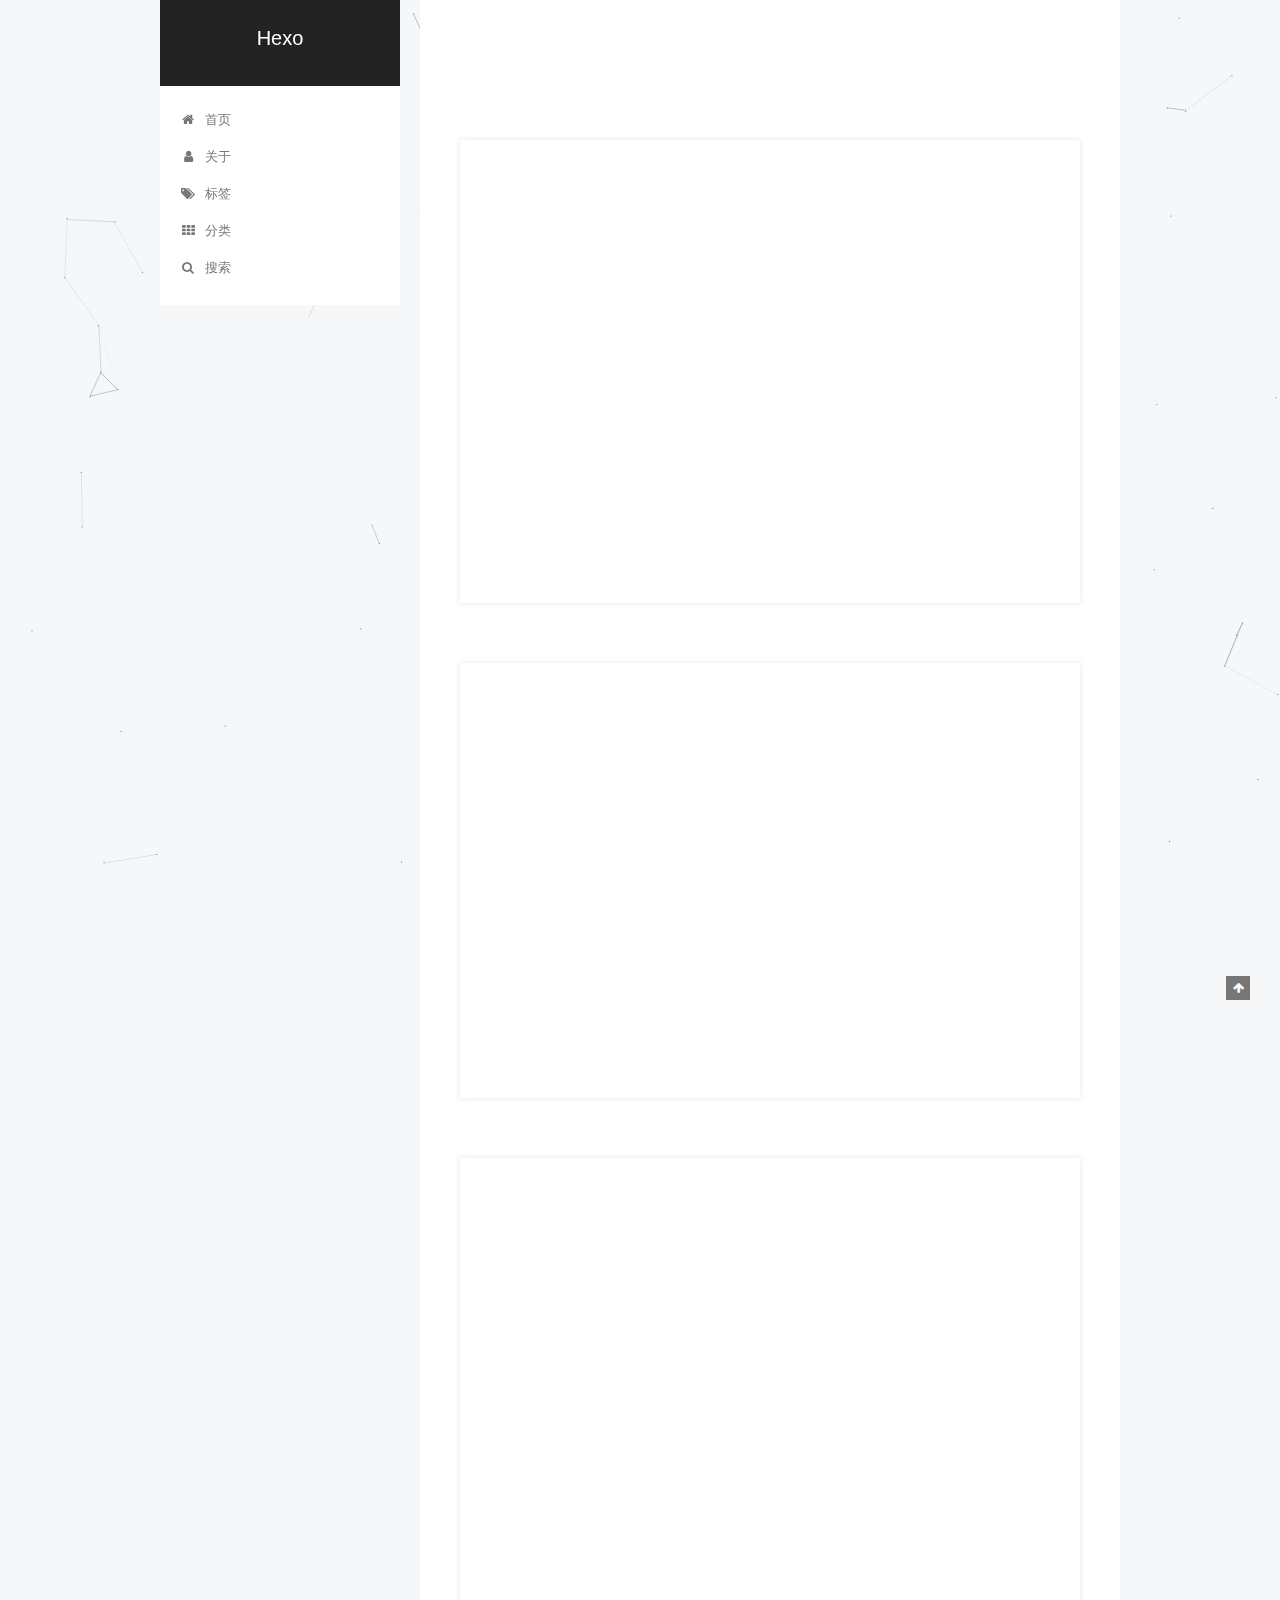
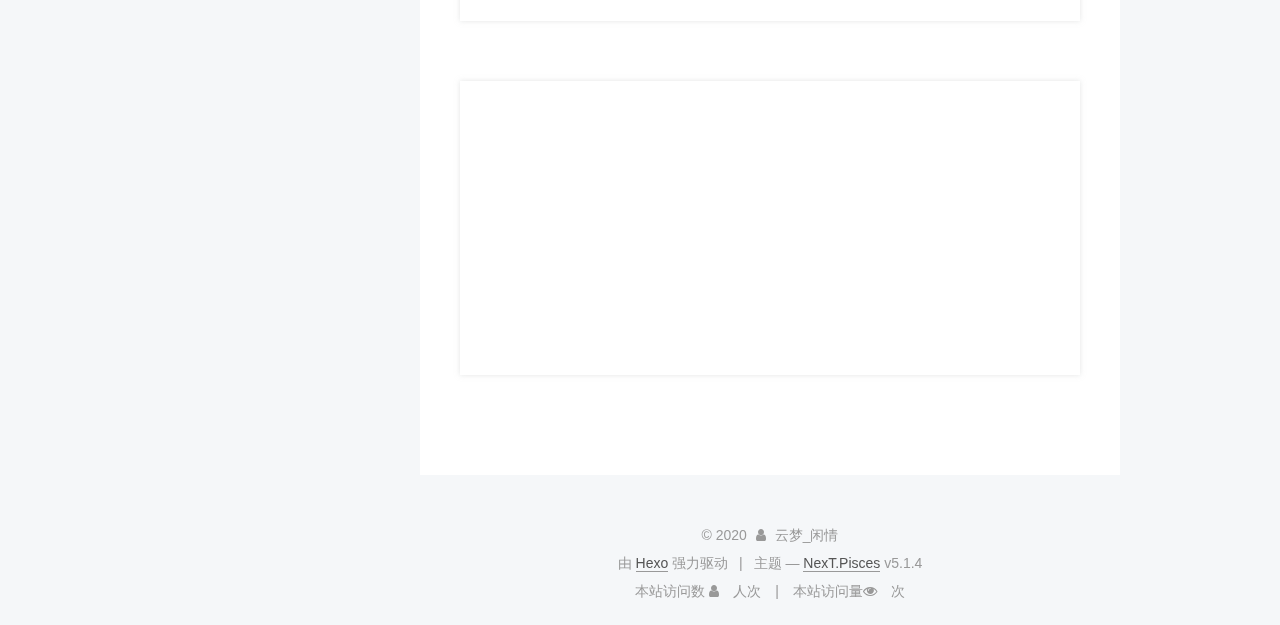
==== commit ecb90e17: "Site updated: 2020-05-31 18:58:26" ====
--- a/index.html
+++ b/index.html
@@ -291,6 +291,345 @@
   
   
   <div class="post-block">
+    <link itemprop="mainEntityOfPage" href="http://yunpan5400.gitee.io/2020/05/31/hello-world/">
+
+    <span hidden itemprop="author" itemscope itemtype="http://schema.org/Person">
+      <meta itemprop="name" content="云梦_闲情">
+      <meta itemprop="description" content="">
+      <meta itemprop="image" content="/images/avatar.gif">
+    </span>
+
+    <span hidden itemprop="publisher" itemscope itemtype="http://schema.org/Organization">
+      <meta itemprop="name" content="Hexo">
+    </span>
+
+    
+      <header class="post-header">
+
+        
+        
+          <h1 class="post-title" itemprop="name headline">
+                
+                <a class="post-title-link" href="/2020/05/31/hello-world/" itemprop="url">Hello World</a></h1>
+        
+
+        <div class="post-meta">
+          <span class="post-time">
+            
+              <span class="post-meta-item-icon">
+                <i class="fa fa-calendar-o"></i>
+              </span>
+              
+                <span class="post-meta-item-text">发表于</span>
+              
+              <time title="创建于" itemprop="dateCreated datePublished" datetime="2020-05-31T18:58:06+08:00">
+                2020-05-31
+              </time>
+            
+
+            
+
+            
+          </span>
+
+          
+
+          
+            
+          
+
+          
+          
+
+          
+
+          
+            <div class="post-wordcount">
+              
+                
+                <span class="post-meta-item-icon">
+                  <i class="fa fa-file-word-o"></i>
+                </span>
+                
+                  <span class="post-meta-item-text">字数统计&#58;</span>
+                
+                <span title="字数统计">
+                  73
+                </span>
+              
+
+              
+                <span class="post-meta-divider">|</span>
+              
+
+              
+                <span class="post-meta-item-icon">
+                  <i class="fa fa-clock-o"></i>
+                </span>
+                
+                  <span class="post-meta-item-text">阅读时长 &asymp;</span>
+                
+                <span title="阅读时长">
+                  1
+                </span>
+              
+            </div>
+          
+
+          
+
+        </div>
+      </header>
+    
+
+    
+    
+    
+    <div class="post-body" itemprop="articleBody">
+
+      
+      
+
+      
+        
+          
+          Welcome to Hexo! This is your very first post. Check documentation for more info. If you get any pr
+          ...
+          <!--noindex-->
+          <div class="post-button text-center">
+            <a class="btn" href="/2020/05/31/hello-world/#more" rel="contents">
+              阅读全文 &raquo;
+            </a>
+          </div>
+          <!--/noindex-->
+        
+      
+    </div>
+    
+    
+    
+
+    
+
+    
+
+    
+
+
+    <footer class="post-footer">
+      
+
+      
+
+      
+
+      
+      
+        <div class="post-eof"></div>
+      
+    </footer>
+  </div>
+  
+  
+  
+  </article>
+
+
+    
+      
+
+  
+
+  
+  
+  
+
+  <article class="post post-type-normal" itemscope itemtype="http://schema.org/Article">
+  
+  
+  
+  <div class="post-block">
+    <link itemprop="mainEntityOfPage" href="http://yunpan5400.gitee.io/2020/05/31/markdown%E5%9F%BA%E7%A1%80%E8%AF%AD%E6%B3%95/">
+
+    <span hidden itemprop="author" itemscope itemtype="http://schema.org/Person">
+      <meta itemprop="name" content="云梦_闲情">
+      <meta itemprop="description" content="">
+      <meta itemprop="image" content="/images/avatar.gif">
+    </span>
+
+    <span hidden itemprop="publisher" itemscope itemtype="http://schema.org/Organization">
+      <meta itemprop="name" content="Hexo">
+    </span>
+
+    
+      <header class="post-header">
+
+        
+        
+          <h1 class="post-title" itemprop="name headline">
+                
+                <a class="post-title-link" href="/2020/05/31/markdown%E5%9F%BA%E7%A1%80%E8%AF%AD%E6%B3%95/" itemprop="url">markdown基础语法</a></h1>
+        
+
+        <div class="post-meta">
+          <span class="post-time">
+            
+              <span class="post-meta-item-icon">
+                <i class="fa fa-calendar-o"></i>
+              </span>
+              
+                <span class="post-meta-item-text">发表于</span>
+              
+              <time title="创建于" itemprop="dateCreated datePublished" datetime="2020-05-31T00:34:24+08:00">
+                2020-05-31
+              </time>
+            
+
+            
+
+            
+          </span>
+
+          
+            <span class="post-category" >
+            
+              <span class="post-meta-divider">|</span>
+            
+              <span class="post-meta-item-icon">
+                <i class="fa fa-folder-o"></i>
+              </span>
+              
+                <span class="post-meta-item-text">分类于</span>
+              
+              
+                <span itemprop="about" itemscope itemtype="http://schema.org/Thing">
+                  <a href="/categories/%E8%AF%AD%E6%B3%95/" itemprop="url" rel="index">
+                    <span itemprop="name">语法</span>
+                  </a>
+                </span>
+
+                
+                
+              
+            </span>
+          
+
+          
+            
+          
+
+          
+          
+
+          
+
+          
+            <div class="post-wordcount">
+              
+                
+                <span class="post-meta-item-icon">
+                  <i class="fa fa-file-word-o"></i>
+                </span>
+                
+                  <span class="post-meta-item-text">字数统计&#58;</span>
+                
+                <span title="字数统计">
+                  3
+                </span>
+              
+
+              
+                <span class="post-meta-divider">|</span>
+              
+
+              
+                <span class="post-meta-item-icon">
+                  <i class="fa fa-clock-o"></i>
+                </span>
+                
+                  <span class="post-meta-item-text">阅读时长 &asymp;</span>
+                
+                <span title="阅读时长">
+                  1
+                </span>
+              
+            </div>
+          
+
+          
+
+        </div>
+      </header>
+    
+
+    
+    
+    
+    <div class="post-body" itemprop="articleBody">
+
+      
+      
+
+      
+        
+          
+          #待更新……
+
+          
+          <!--noindex-->
+          <div class="post-button text-center">
+            <a class="btn" href="/2020/05/31/markdown%E5%9F%BA%E7%A1%80%E8%AF%AD%E6%B3%95/#more" rel="contents">
+              阅读全文 &raquo;
+            </a>
+          </div>
+          <!--/noindex-->
+        
+      
+    </div>
+    
+    
+    
+
+    
+
+    
+
+    
+
+
+    <footer class="post-footer">
+      
+
+      
+
+      
+
+      
+      
+        <div class="post-eof"></div>
+      
+    </footer>
+  </div>
+  
+  
+  
+  </article>
+
+
+    
+      
+
+  
+
+  
+  
+  
+
+  <article class="post post-type-normal" itemscope itemtype="http://schema.org/Article">
+  
+  
+  
+  <div class="post-block">
     <link itemprop="mainEntityOfPage" href="http://yunpan5400.gitee.io/2020/05/29/%E5%9F%BA%E7%A1%80%E6%A1%86%E6%9E%B6%E4%BC%98%E5%8C%96/">
 
     <span hidden itemprop="author" itemscope itemtype="http://schema.org/Person">
@@ -595,164 +934,6 @@
 
 
     
-      
-
-  
-
-  
-  
-  
-
-  <article class="post post-type-normal" itemscope itemtype="http://schema.org/Article">
-  
-  
-  
-  <div class="post-block">
-    <link itemprop="mainEntityOfPage" href="http://yunpan5400.gitee.io/2020/05/28/hello-world/">
-
-    <span hidden itemprop="author" itemscope itemtype="http://schema.org/Person">
-      <meta itemprop="name" content="云梦_闲情">
-      <meta itemprop="description" content="">
-      <meta itemprop="image" content="/images/avatar.gif">
-    </span>
-
-    <span hidden itemprop="publisher" itemscope itemtype="http://schema.org/Organization">
-      <meta itemprop="name" content="Hexo">
-    </span>
-
-    
-      <header class="post-header">
-
-        
-        
-          <h1 class="post-title" itemprop="name headline">
-                
-                <a class="post-title-link" href="/2020/05/28/hello-world/" itemprop="url">Hello World</a></h1>
-        
-
-        <div class="post-meta">
-          <span class="post-time">
-            
-              <span class="post-meta-item-icon">
-                <i class="fa fa-calendar-o"></i>
-              </span>
-              
-                <span class="post-meta-item-text">发表于</span>
-              
-              <time title="创建于" itemprop="dateCreated datePublished" datetime="2020-05-28T10:22:12+08:00">
-                2020-05-28
-              </time>
-            
-
-            
-
-            
-          </span>
-
-          
-
-          
-            
-          
-
-          
-          
-
-          
-
-          
-            <div class="post-wordcount">
-              
-                
-                <span class="post-meta-item-icon">
-                  <i class="fa fa-file-word-o"></i>
-                </span>
-                
-                  <span class="post-meta-item-text">字数统计&#58;</span>
-                
-                <span title="字数统计">
-                  73
-                </span>
-              
-
-              
-                <span class="post-meta-divider">|</span>
-              
-
-              
-                <span class="post-meta-item-icon">
-                  <i class="fa fa-clock-o"></i>
-                </span>
-                
-                  <span class="post-meta-item-text">阅读时长 &asymp;</span>
-                
-                <span title="阅读时长">
-                  1
-                </span>
-              
-            </div>
-          
-
-          
-
-        </div>
-      </header>
-    
-
-    
-    
-    
-    <div class="post-body" itemprop="articleBody">
-
-      
-      
-
-      
-        
-          
-          Welcome to Hexo! This is your very first post. Check documentation for more info. If you get any pr
-          ...
-          <!--noindex-->
-          <div class="post-button text-center">
-            <a class="btn" href="/2020/05/28/hello-world/#more" rel="contents">
-              阅读全文 &raquo;
-            </a>
-          </div>
-          <!--/noindex-->
-        
-      
-    </div>
-    
-    
-    
-
-    
-
-    
-
-    
-
-
-    <footer class="post-footer">
-      
-
-      
-
-      
-
-      
-      
-        <div class="post-eof"></div>
-      
-    </footer>
-  </div>
-  
-  
-  
-  </article>
-
-
-    
   </section>
 
   
@@ -799,14 +980,32 @@
               
                 <a href="/archives">
               
-                  <span class="site-state-item-count">3</span>
+                  <span class="site-state-item-count">4</span>
                   <span class="site-state-item-name">日志</span>
                 </a>
               </div>
             
 
             
-
+              
+              
+              <div class="site-state-item site-state-categories">
+                <a href="/categories/index.html">
+                  <span class="site-state-item-count">1</span>
+                  <span class="site-state-item-name">分类</span>
+                </a>
+              </div>
+            
+
+            
+              
+              
+              <div class="site-state-item site-state-tags">
+                <a href="/tags/index.html">
+                  <span class="site-state-item-count">1</span>
+                  <span class="site-state-item-name">标签</span>
+                </a>
+              </div>
             
 
           </nav>
--- a/css/main.css
+++ b/css/main.css
@@ -1953,7 +1953,7 @@
   width: 4px;
   height: 4px;
   border-radius: 50%;
-  background: #79b3de;
+  background: #785b6b;
 }
 .links-of-blogroll {
   font-size: 13px;
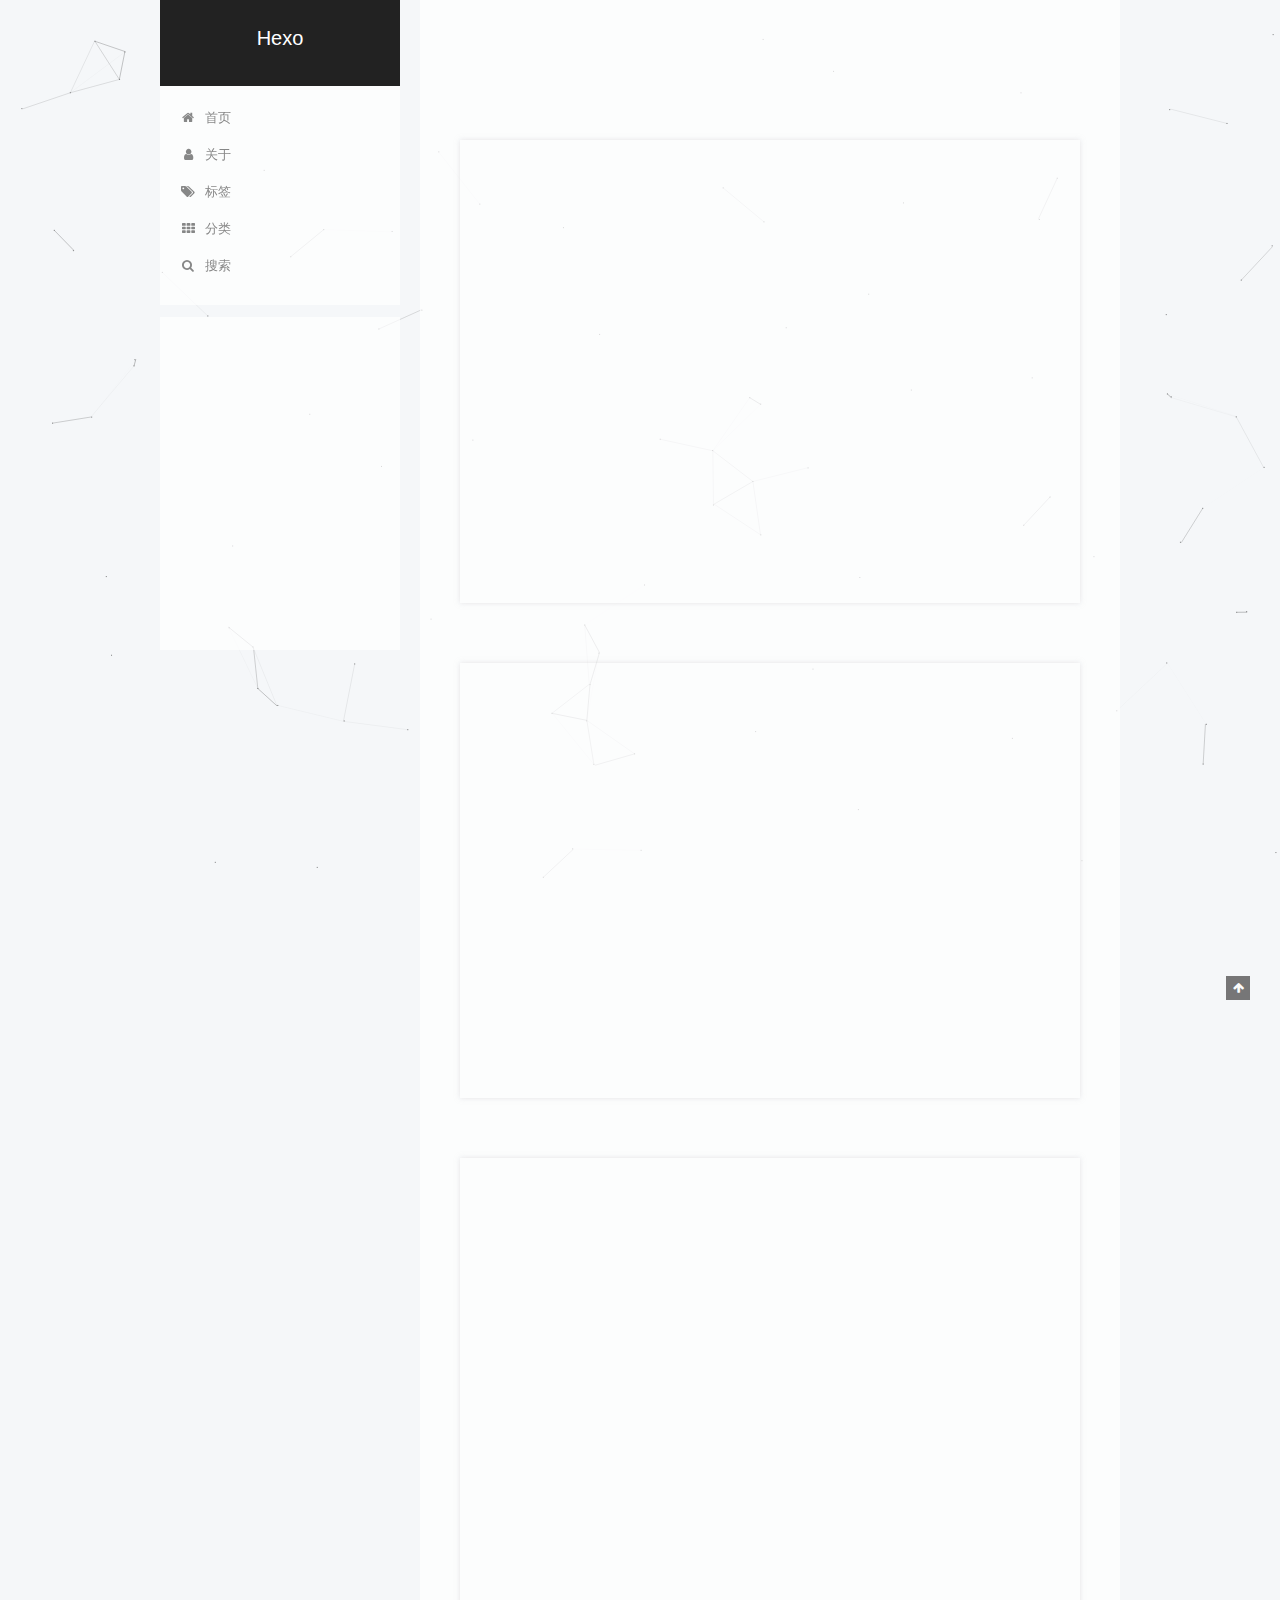
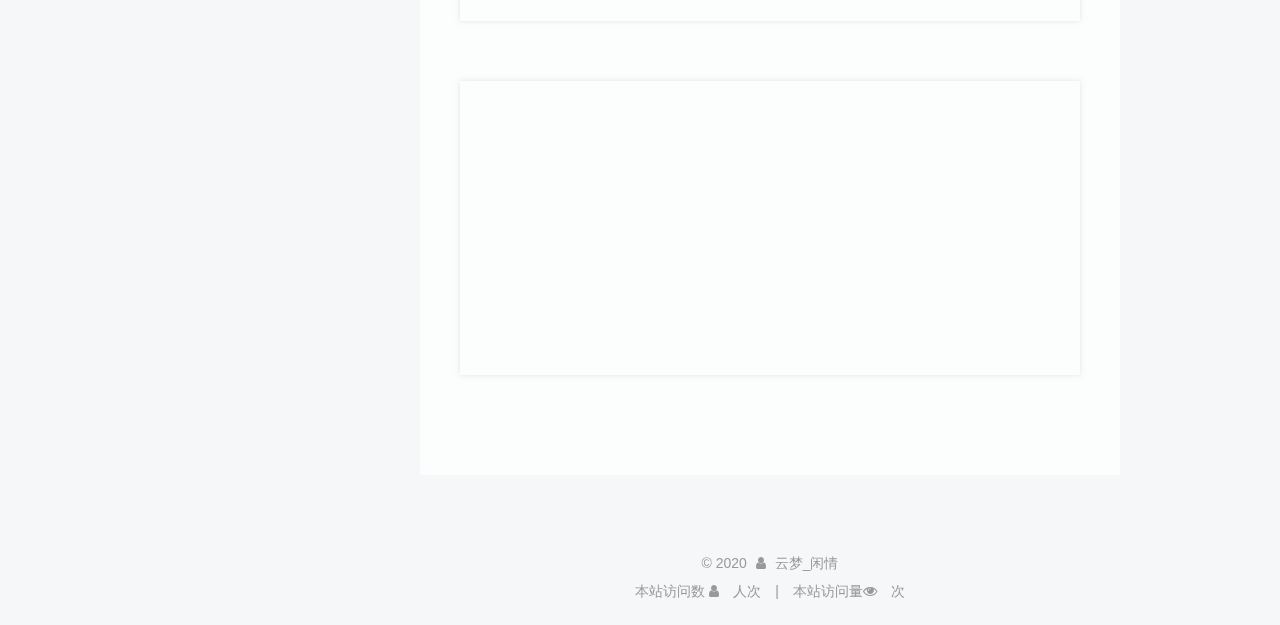
==== commit 1c220ce2: "Site updated: 2020-05-31 21:48:16" ====
--- a/index.html
+++ b/index.html
@@ -969,6 +969,10 @@
         <div class="site-overview">
           <div class="site-author motion-element" itemprop="author" itemscope itemtype="http://schema.org/Person">
             
+              <img class="site-author-image" itemprop="image"
+                src="/images/avatar.gif"
+                alt="云梦_闲情" />
+            
               <p class="site-author-name" itemprop="name">云梦_闲情</p>
               <p class="site-description motion-element" itemprop="description">我想要两个_西柚</p>
           </div>
@@ -1058,6 +1062,7 @@
   
 </div>
 
+<!--
 
   <div class="powered-by">由 <a class="theme-link" target="_blank" href="https://hexo.io">Hexo</a> 强力驱动</div>
 
@@ -1069,7 +1074,7 @@
 
   <div class="theme-info">主题 &mdash; <a class="theme-link" target="_blank" href="https://github.com/iissnan/hexo-theme-next">NexT.Pisces</a> v5.1.4</div>
 
-
+-->
 
 
         
--- a/css/main.css
+++ b/css/main.css
@@ -1652,126 +1652,6 @@
 .fancybox-close:hover {
   border: none;
 }
-#rewardButton {
-  cursor: pointer;
-  border: 0;
-  outline: 0;
-  border-radius: 5px;
-  padding: 0;
-  margin: 0;
-  letter-spacing: normal;
-  text-transform: none;
-  text-indent: 0px;
-  text-shadow: none;
-}
-#rewardButton span {
-  display: inline-block;
-  width: 80px;
-  height: 35px;
-  border-radius: 5px;
-  color: #fff;
-  font-weight: 400;
-  font-style: normal;
-  font-variant: normal;
-  font-stretch: normal;
-  font-size: 18px;
-  font-family: "Microsoft Yahei";
-  background: #f44336;
-}
-#rewardButton span:hover {
-  background: #f7877f;
-}
-#QR {
-  padding-top: 20px;
-}
-#QR a {
-  border: 0;
-}
-#QR img {
-  width: 180px;
-  max-width: 100%;
-  display: inline-block;
-  margin: 0.8em 2em 0 2em;
-}
-#wechat:hover p {
-  animation: roll 0.1s infinite linear;
-  -webkit-animation: roll 0.1s infinite linear;
-  -moz-animation: roll 0.1s infinite linear;
-}
-#alipay:hover p {
-  animation: roll 0.1s infinite linear;
-  -webkit-animation: roll 0.1s infinite linear;
-  -moz-animation: roll 0.1s infinite linear;
-}
-#bitcoin:hover p {
-  animation: roll 0.1s infinite linear;
-  -webkit-animation: roll 0.1s infinite linear;
-  -moz-animation: roll 0.1s infinite linear;
-}
-@-moz-keyframes roll {
-  from {
-    -webkit-transform: rotateZ(30deg);
-    -moz-transform: rotateZ(30deg);
-    -ms-transform: rotateZ(30deg);
-    -o-transform: rotateZ(30deg);
-    transform: rotateZ(30deg);
-  }
-  to {
-    -webkit-transform: rotateZ(-30deg);
-    -moz-transform: rotateZ(-30deg);
-    -ms-transform: rotateZ(-30deg);
-    -o-transform: rotateZ(-30deg);
-    transform: rotateZ(-30deg);
-  }
-}
-@-webkit-keyframes roll {
-  from {
-    -webkit-transform: rotateZ(30deg);
-    -moz-transform: rotateZ(30deg);
-    -ms-transform: rotateZ(30deg);
-    -o-transform: rotateZ(30deg);
-    transform: rotateZ(30deg);
-  }
-  to {
-    -webkit-transform: rotateZ(-30deg);
-    -moz-transform: rotateZ(-30deg);
-    -ms-transform: rotateZ(-30deg);
-    -o-transform: rotateZ(-30deg);
-    transform: rotateZ(-30deg);
-  }
-}
-@-o-keyframes roll {
-  from {
-    -webkit-transform: rotateZ(30deg);
-    -moz-transform: rotateZ(30deg);
-    -ms-transform: rotateZ(30deg);
-    -o-transform: rotateZ(30deg);
-    transform: rotateZ(30deg);
-  }
-  to {
-    -webkit-transform: rotateZ(-30deg);
-    -moz-transform: rotateZ(-30deg);
-    -ms-transform: rotateZ(-30deg);
-    -o-transform: rotateZ(-30deg);
-    transform: rotateZ(-30deg);
-  }
-}
-@keyframes roll {
-  from {
-    -webkit-transform: rotateZ(30deg);
-    -moz-transform: rotateZ(30deg);
-    -ms-transform: rotateZ(30deg);
-    -o-transform: rotateZ(30deg);
-    transform: rotateZ(30deg);
-  }
-  to {
-    -webkit-transform: rotateZ(-30deg);
-    -moz-transform: rotateZ(-30deg);
-    -ms-transform: rotateZ(-30deg);
-    -o-transform: rotateZ(-30deg);
-    transform: rotateZ(-30deg);
-  }
-}
 .rtl.post-body p,
 .rtl.post-body a,
 .rtl.post-body h1,
@@ -1872,6 +1752,7 @@
   max-width: 120px;
   height: auto;
   border: 1px solid #eee;
+  border-radius: 50%;
 }
 .site-author-name {
   margin: 0;
@@ -1953,7 +1834,7 @@
   width: 4px;
   height: 4px;
   border-radius: 50%;
-  background: #785b6b;
+  background: #ffff2f;
 }
 .links-of-blogroll {
   font-size: 13px;
@@ -2747,7 +2628,7 @@
   overflow: hidden;
   padding: 0;
   width: 240px;
-  background: #fff;
+  background: rgba(255,255,255,0.7);
   box-shadow: initial;
   border-radius: initial;
 }
@@ -2806,7 +2687,7 @@
   box-sizing: border-box;
   padding: 40px;
   width: 700px;
-  background: #fff;
+  background: rgba(255,255,255,0.7);
   min-height: 700px;
   box-shadow: initial;
   border-radius: initial;
@@ -2831,7 +2712,7 @@
   float: left;
   margin-top: 300px;
   width: 240px;
-  background: #f5f7f9;
+  background: rgba(255,255,255,0.7);
   box-shadow: none;
 }
 @media (min-width: 768px) and (max-width: 991px) {
@@ -2988,7 +2869,7 @@
   box-sizing: border-box;
   width: 240px;
   color: #555;
-  background: #fff;
+  background: rgba(255,255,255,0.7);
   box-shadow: initial;
   border-radius: initial;
   opacity: 0;
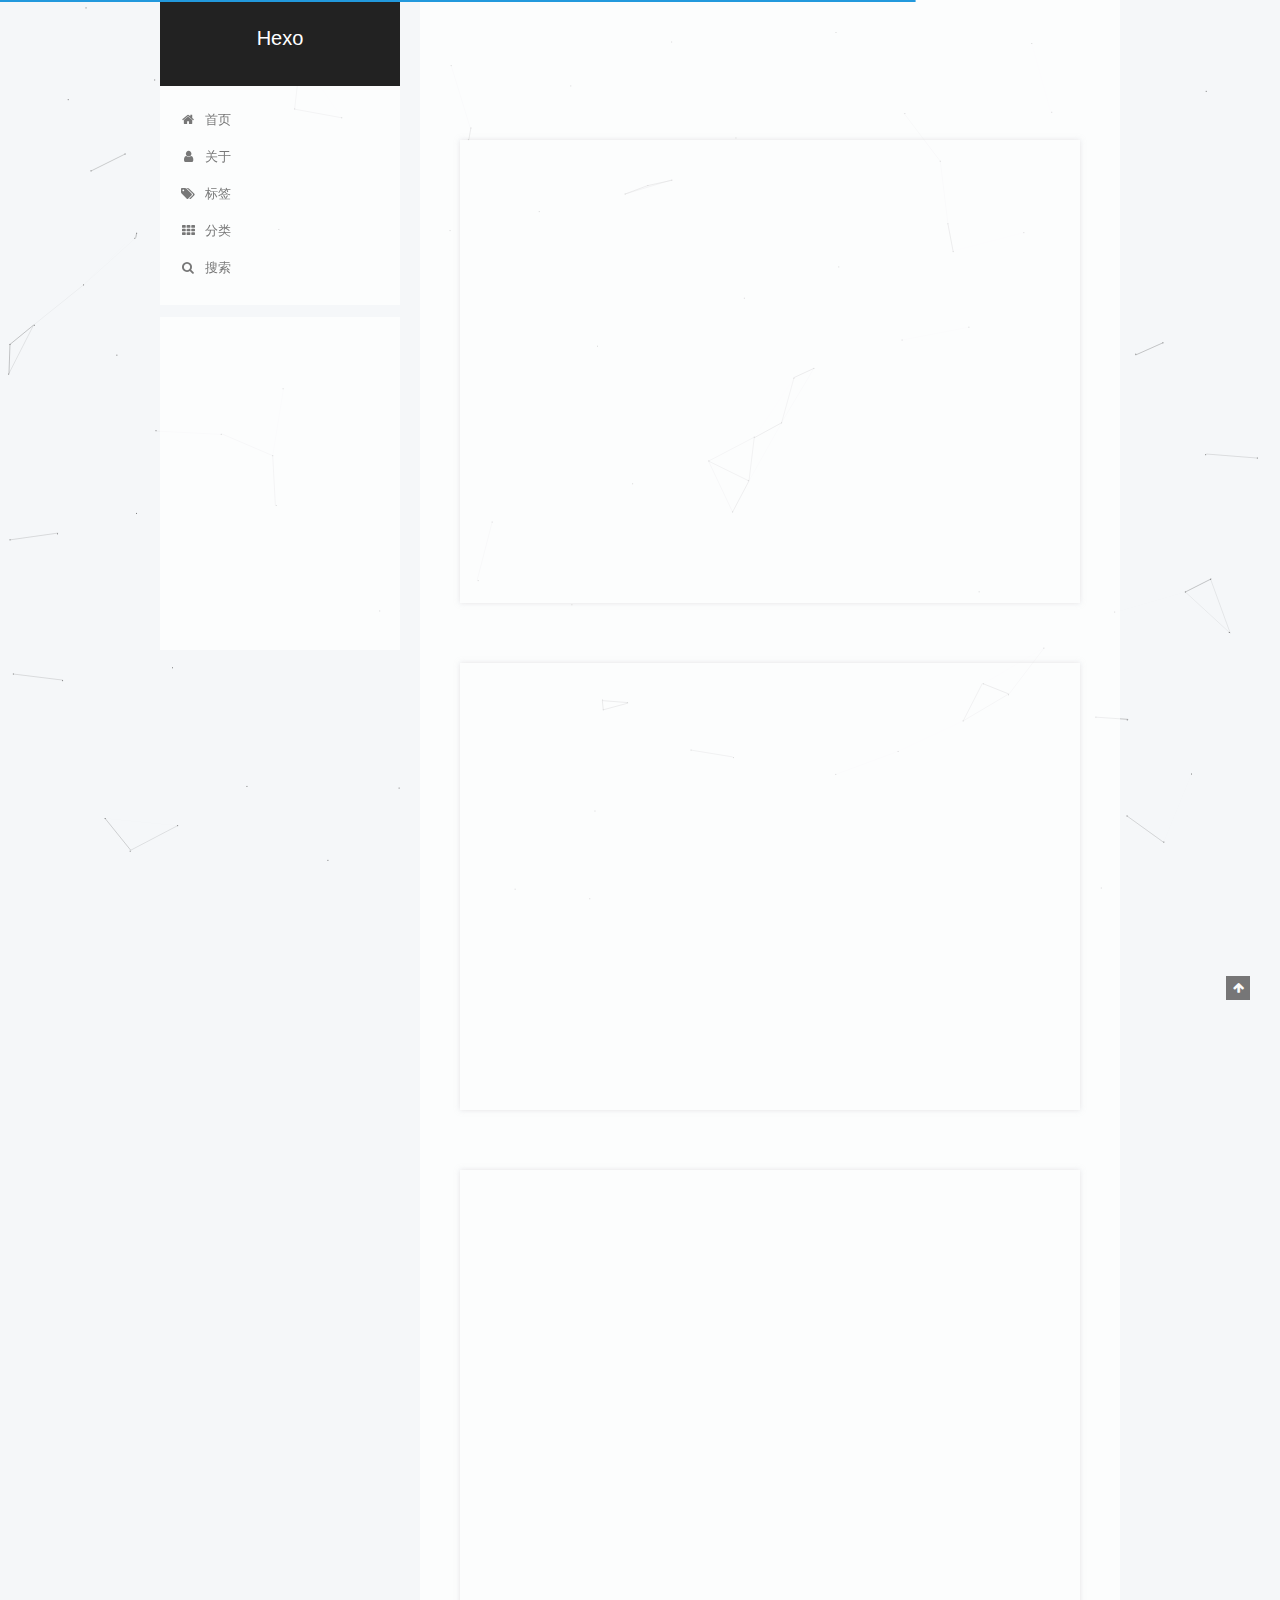
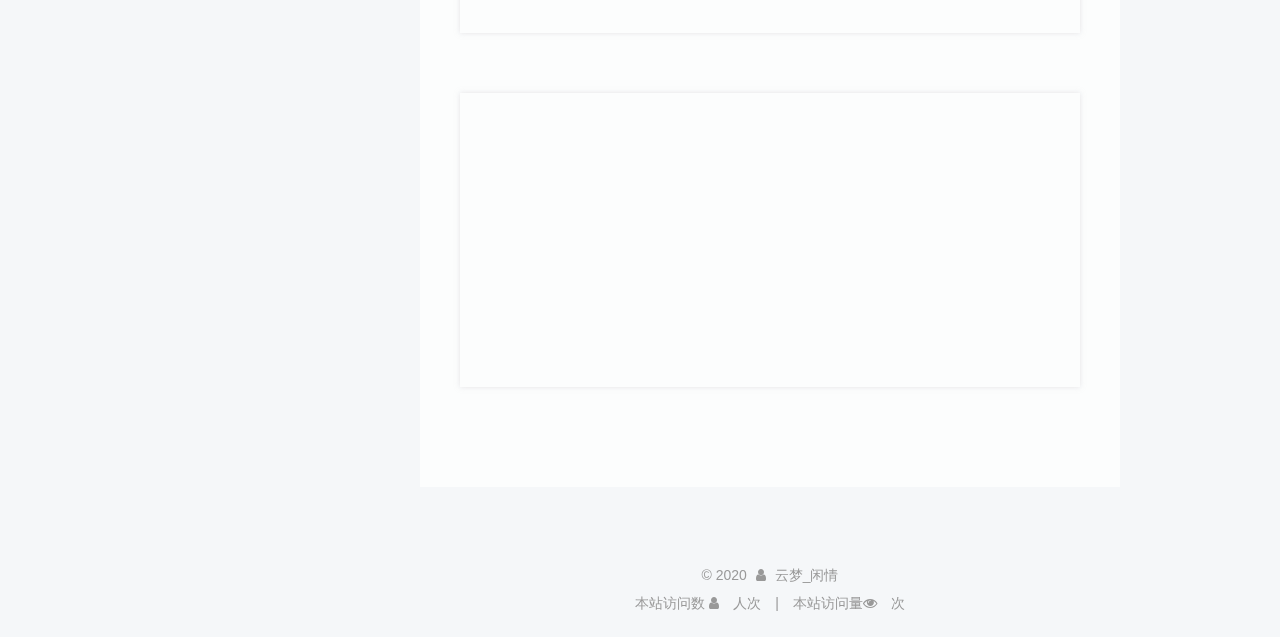
==== commit 7e5fdfd4: "Site updated: 2020-06-01 00:22:57" ====
--- a/index.html
+++ b/index.html
@@ -534,7 +534,7 @@
                   <span class="post-meta-item-text">字数统计&#58;</span>
                 
                 <span title="字数统计">
-                  3
+                  177
                 </span>
               
 
@@ -572,10 +572,7 @@
 
       
         
-          
-          #待更新……
-
-          
+          <h2 id="markdown基础语法使用"><a href="#markdown基础语法使用" class="headerlink" title="markdown基础语法使用"></a>markdown基础语法使用</h2>
           <!--noindex-->
           <div class="post-button text-center">
             <a class="btn" href="/2020/05/31/markdown%E5%9F%BA%E7%A1%80%E8%AF%AD%E6%B3%95/#more" rel="contents">
--- a/css/main.css
+++ b/css/main.css
@@ -1834,7 +1834,7 @@
   width: 4px;
   height: 4px;
   border-radius: 50%;
-  background: #ffff2f;
+  background: #be36cf;
 }
 .links-of-blogroll {
   font-size: 13px;
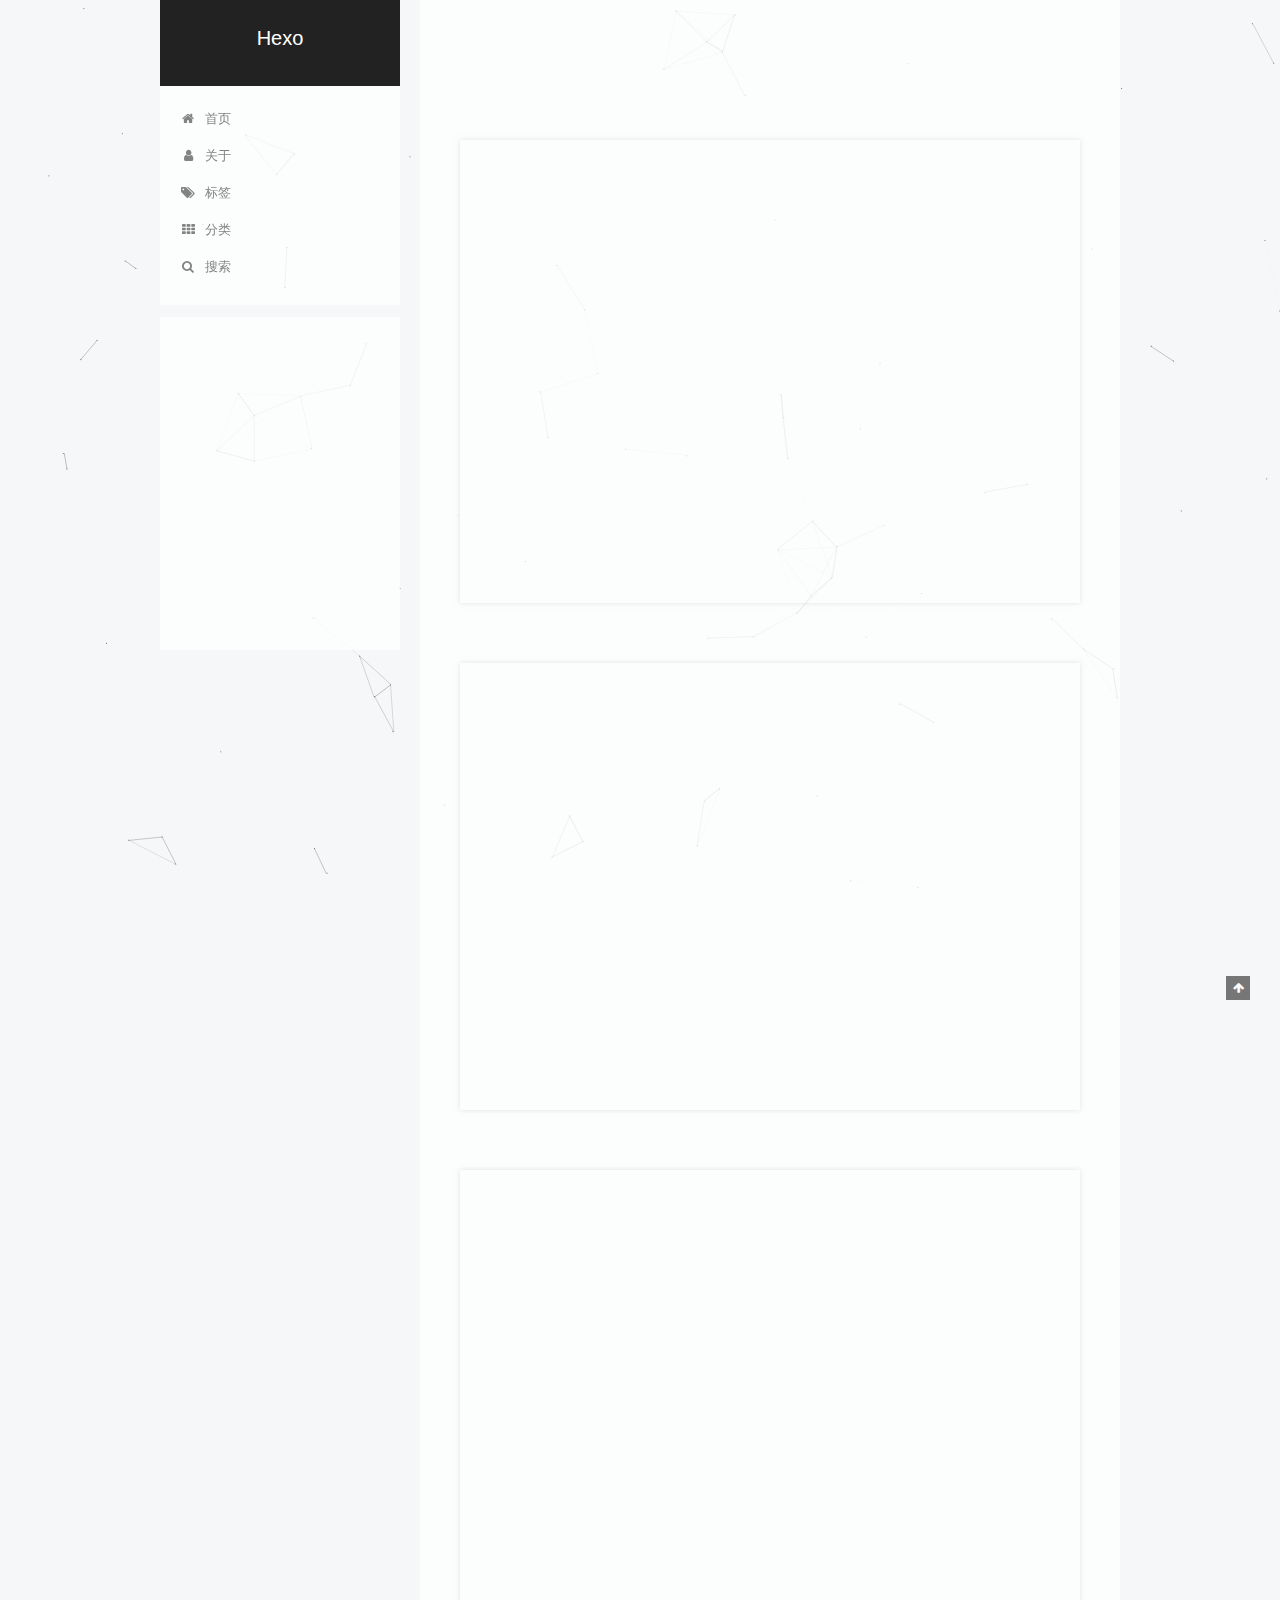
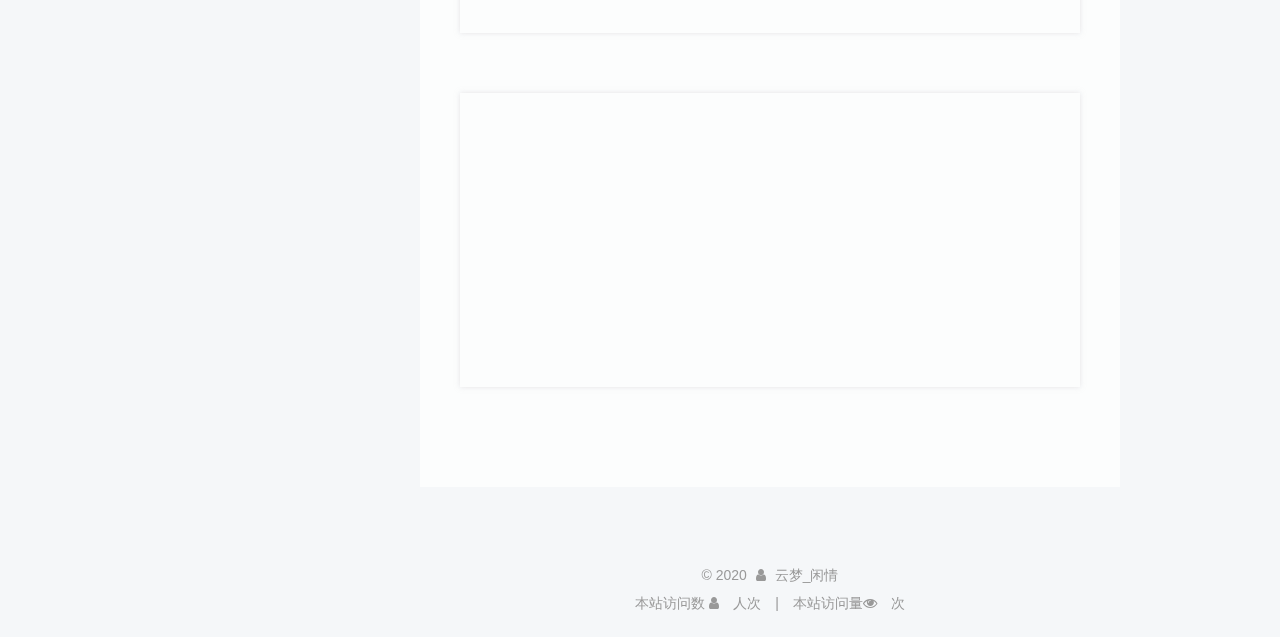
==== commit 6b854892: "Site updated: 2020-06-01 00:26:48" ====
--- a/index.html
+++ b/index.html
@@ -534,7 +534,7 @@
                   <span class="post-meta-item-text">字数统计&#58;</span>
                 
                 <span title="字数统计">
-                  177
+                  175
                 </span>
               
 
--- a/css/main.css
+++ b/css/main.css
@@ -1834,7 +1834,7 @@
   width: 4px;
   height: 4px;
   border-radius: 50%;
-  background: #be36cf;
+  background: #ffffa2;
 }
 .links-of-blogroll {
   font-size: 13px;
